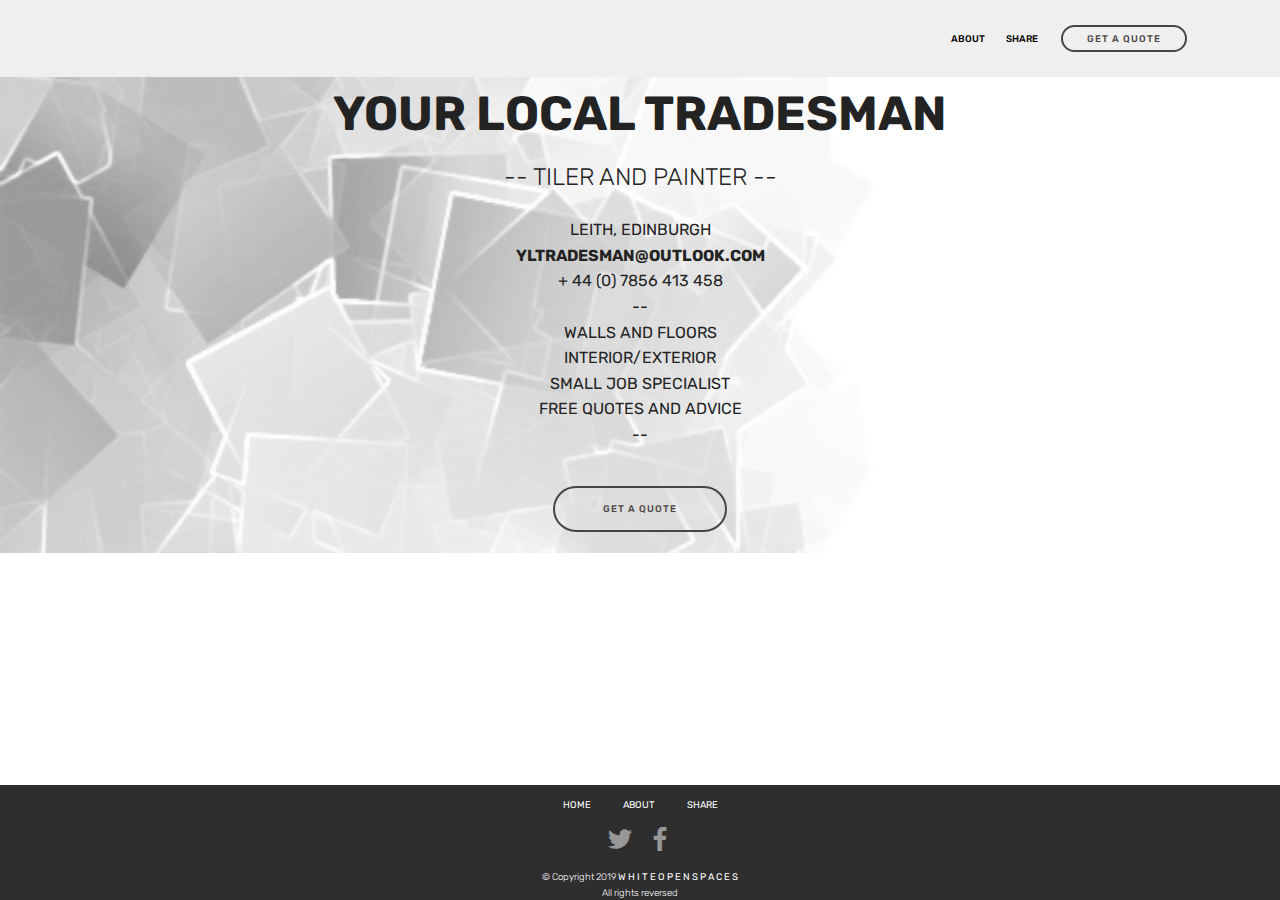
==== index_2.html @ 040a0cdd "Add files via upload" ====
<!DOCTYPE html>
<html >
<head>
  <!-- Site made with Mobirise Website Builder v4.8.10, https://mobirise.com -->
  <meta charset="UTF-8">
  <meta http-equiv="X-UA-Compatible" content="IE=edge">
  <meta name="generator" content="Mobirise v4.8.10, mobirise.com">
  <meta name="viewport" content="width=device-width, initial-scale=1, minimum-scale=1">
  <link rel="shortcut icon" href="assets/images/tiler-1.gif" type="image/x-icon">
  <meta name="description" content="">
  <title>Home</title>
  <link rel="stylesheet" href="assets/tether/tether.min.css">
  <link rel="stylesheet" href="assets/bootstrap/css/bootstrap.min.css">
  <link rel="stylesheet" href="assets/bootstrap/css/bootstrap-grid.min.css">
  <link rel="stylesheet" href="assets/bootstrap/css/bootstrap-reboot.min.css">
  <link rel="stylesheet" href="assets/soundcloud-plugin/style.css">
  <link rel="stylesheet" href="assets/dropdown/css/style.css">
  <link rel="stylesheet" href="assets/socicon/css/styles.css">
  <link rel="stylesheet" href="assets/theme/css/style.css">
  <link rel="stylesheet" href="assets/mobirise/css/mbr-additional.css" type="text/css">
  
  
  
</head>
<body>
  <section class="menu cid-rf1ELSL7c5" once="menu" id="menu2-1">

    

    <nav class="navbar navbar-expand beta-menu navbar-dropdown align-items-center navbar-fixed-top navbar-toggleable-sm">
        <button class="navbar-toggler navbar-toggler-right" type="button" data-toggle="collapse" data-target="#navbarSupportedContent" aria-controls="navbarSupportedContent" aria-expanded="false" aria-label="Toggle navigation">
            <div class="hamburger">
                <span></span>
                <span></span>
                <span></span>
                <span></span>
            </div>
        </button>
        <div class="menu-logo">
            <div class="navbar-brand">
                
                
            </div>
        </div>
        <div class="collapse navbar-collapse" id="navbarSupportedContent">
            <ul class="navbar-nav nav-dropdown navbar-nav-top-padding" data-app-modern-menu="true"><li class="nav-item">
                    <a class="nav-link link text-black display-4" href="page3.html">
                        ABOUT</a>
                </li><li class="nav-item"><a class="nav-link link text-black display-4" href="page4.html">
                        SHARE</a></li></ul>
            <div class="navbar-buttons mbr-section-btn"><a class="btn btn-sm btn-info-outline display-4" href="page2.html">
                    
                    GET A QUOTE</a></div>
        </div>
    </nav>
</section>

<section class="engine"><a href="https://mobirise.info/z">best website templates</a></section><section class="mbr-section content5 cid-rf1EsOQIiQ" id="content5-0">

    

    

    <div class="container">
        <div class="media-container-row">
            <div class="title col-12 col-md-8">
                <h2 class="align-center mbr-bold mbr-white pb-3 mbr-fonts-style display-1"><div>YOUR LOCAL TRADESMAN</div></h2>
                <h3 class="mbr-section-subtitle align-center mbr-light mbr-white pb-3 mbr-fonts-style display-5">-- TILER AND PAINTER --</h3>
                <p class="mbr-text align-center mbr-white pb-3 mbr-fonts-style display-7">LEITH, EDINBURGH
<br><strong>YLTRADESMAN@OUTLOOK.COM
</strong><br>+ 44 (0) 7856 413 458<br>--<br>WALLS AND FLOORS
<br>INTERIOR/EXTERIOR
<br>SMALL JOB SPECIALIST
<br>FREE QUOTES AND ADVICE<br>--</p>
                <div class="mbr-section-btn align-center"><a class="btn btn-info-outline display-4" href="https://mobirise.co">GET A QUOTE</a></div>
            </div>
        </div>
    </div>
</section>

<section once="" class="cid-rf1MYkuVd6 mbr-reveal" id="footer7-3">

    

    

    <div class="container">
        <div class="media-container-row align-center mbr-white">
            <div class="row row-links">
                <ul class="foot-menu">
                    
                    
                    
                    
                    
                <li class="foot-menu-item mbr-fonts-style display-4"><strong><a href="index.html">HOME</a></strong></li><li class="foot-menu-item mbr-fonts-style display-4"><strong><a href="page3.html">ABOUT</a></strong></li><li class="foot-menu-item mbr-fonts-style display-4"><strong><a href="page4.html">SHARE</a></strong></li></ul>
            </div>
            <div class="row social-row">
                <div class="social-list align-right pb-2">
                    
                    
                    
                    
                    
                    
                <div class="soc-item">
                        <a href="https://twitter.com/mobirise" target="_blank">
                            <span class="socicon-twitter socicon mbr-iconfont mbr-iconfont-social"></span>
                        </a>
                    </div><div class="soc-item">
                        <a href="https://www.facebook.com/pages/Mobirise/1616226671953247" target="_blank">
                            <span class="socicon-facebook socicon mbr-iconfont mbr-iconfont-social"></span>
                        </a>
                    </div></div>
            </div>
            <div class="row row-copirayt">
                <p class="mbr-text mb-0 mbr-fonts-style mbr-white align-center display-4">© Copyright 2019 <a href="http://www.whiteopenspace.tk">W H I T E O P E N S P A C E S
</a><br>All rights reversed</p>
            </div>
        </div>
    </div>
</section>


  <script src="assets/web/assets/jquery/jquery.min.js"></script>
  <script src="assets/popper/popper.min.js"></script>
  <script src="assets/tether/tether.min.js"></script>
  <script src="assets/bootstrap/js/bootstrap.min.js"></script>
  <script src="assets/smoothscroll/smooth-scroll.js"></script>
  <script src="assets/dropdown/js/script.min.js"></script>
  <script src="assets/touchswipe/jquery.touch-swipe.min.js"></script>
  <script src="assets/theme/js/script.js"></script>
  
  
</body>
</html>
---- assets/soundcloud-plugin/style.css ----
.addons-container {
  position: relative;
  margin-left: auto;
  margin-right: auto;
  padding-right: 15px;
  padding-left: 15px; }
  @media (min-width: 576px) {
    .addons-container {
      padding-right: 15px;
      padding-left: 15px; } }
  @media (min-width: 768px) {
    .addons-container {
      padding-right: 15px;
      padding-left: 15px; } }
  @media (min-width: 992px) {
    .addons-container {
      padding-right: 15px;
      padding-left: 15px; } }
  @media (min-width: 1200px) {
    .addons-container {
      padding-right: 15px;
      padding-left: 15px; } }
  @media (min-width: 576px) {
    .addons-container {
      width: 540px;
      max-width: 100%; } }
  @media (min-width: 768px) {
    .addons-container {
      width: 720px;
      max-width: 100%; } }
  @media (min-width: 992px) {
    .addons-container {
      width: 960px;
      max-width: 100%; } }
  @media (min-width: 1200px) {
    .addons-container {
      width: 1140px;
      max-width: 100%; } }

.addons-container-inner{
    position: relative;
    width: 100%;
    min-height: 1px;
    padding-right: 15px;
    padding-left: 15px;
}
@media (min-width: 567px) {
    .addons-container-inner{
        -ms-flex: 0 0 66.666667%;
        flex: 0 0 66.666667%;
        max-width: 66.666667%;
    }
}
.addons-row{
    display: flex;
    justify-content:center;
}
---- assets/dropdown/css/style.css ----
.navbar-dropdown {
  left: 0;
  padding: 0;
  position: absolute;
  right: 0;
  top: 0;
  transition: all 0.45s ease;
  z-index: 1030;
  background: #282828; }
  .navbar-dropdown .navbar-logo {
    margin-right: 0.8rem;
    transition: margin 0.3s ease-in-out;
    vertical-align: middle; }
    .navbar-dropdown .navbar-logo img {
      height: 3.125rem;
      transition: all 0.3s ease-in-out; }
    .navbar-dropdown .navbar-logo.mbr-iconfont {
      font-size: 3.125rem;
      line-height: 3.125rem; }
  .navbar-dropdown .navbar-caption {
    font-weight: 700;
    white-space: normal;
    vertical-align: -4px;
    line-height: 3.125rem !important; }
    .navbar-dropdown .navbar-caption, .navbar-dropdown .navbar-caption:hover {
      color: inherit;
      text-decoration: none; }
  .navbar-dropdown .mbr-iconfont + .navbar-caption {
    vertical-align: -1px; }
  .navbar-dropdown.navbar-fixed-top {
    position: fixed; }
  .navbar-dropdown .navbar-brand span {
    vertical-align: -4px; }
  .navbar-dropdown.bg-color.transparent {
    background: none; }
  .navbar-dropdown.navbar-short .navbar-brand {
    padding: 0.625rem 0; }
    .navbar-dropdown.navbar-short .navbar-brand span {
      vertical-align: -1px; }
  .navbar-dropdown.navbar-short .navbar-caption {
    line-height: 2.375rem !important;
    vertical-align: -2px; }
  .navbar-dropdown.navbar-short .navbar-logo {
    margin-right: 0.5rem; }
    .navbar-dropdown.navbar-short .navbar-logo img {
      height: 2.375rem; }
    .navbar-dropdown.navbar-short .navbar-logo.mbr-iconfont {
      font-size: 2.375rem;
      line-height: 2.375rem; }
  .navbar-dropdown.navbar-short .mbr-table-cell {
    height: 3.625rem; }
  .navbar-dropdown .navbar-close {
    left: 0.6875rem;
    position: fixed;
    top: 0.75rem;
    z-index: 1000; }
  .navbar-dropdown .hamburger-icon {
    content: "";
    display: inline-block;
    vertical-align: middle;
    width: 16px;
    -webkit-box-shadow: 0 -6px 0 1px #282828,0 0 0 1px #282828,0 6px 0 1px #282828;
    -moz-box-shadow: 0 -6px 0 1px #282828,0 0 0 1px #282828,0 6px 0 1px #282828;
    box-shadow: 0 -6px 0 1px #282828,0 0 0 1px #282828,0 6px 0 1px #282828; }

.dropdown-menu .dropdown-toggle[data-toggle="dropdown-submenu"]::after {
  border-bottom: 0.35em solid transparent;
  border-left: 0.35em solid;
  border-right: 0;
  border-top: 0.35em solid transparent;
  margin-left: 0.3rem; }

.dropdown-menu .dropdown-item:focus {
  outline: 0; }

.nav-dropdown {
  font-size: 0.75rem;
  font-weight: 500;
  height: auto !important; }
  .nav-dropdown .nav-btn {
    padding-left: 1rem; }
  .nav-dropdown .link {
    margin: .667em 1.667em;
    font-weight: 500;
    padding: 0;
    transition: color .2s ease-in-out; }
    .nav-dropdown .link.dropdown-toggle {
      margin-right: 2.583em; }
      .nav-dropdown .link.dropdown-toggle::after {
        margin-left: .25rem;
        border-top: 0.35em solid;
        border-right: 0.35em solid transparent;
        border-left: 0.35em solid transparent;
        border-bottom: 0; }
      .nav-dropdown .link.dropdown-toggle[aria-expanded="true"] {
        margin: 0;
        padding: 0.667em 3.263em  0.667em 1.667em; }
  .nav-dropdown .link::after,
  .nav-dropdown .dropdown-item::after {
    color: inherit; }
  .nav-dropdown .btn {
    font-size: 0.75rem;
    font-weight: 700;
    letter-spacing: 0;
    margin-bottom: 0;
    padding-left: 1.25rem;
    padding-right: 1.25rem; }
  .nav-dropdown .dropdown-menu {
    border-radius: 0;
    border: 0;
    left: 0;
    margin: 0;
    padding-bottom: 1.25rem;
    padding-top: 1.25rem;
    position: relative; }
  .nav-dropdown .dropdown-submenu {
    margin-left: 0.125rem;
    top: 0; }
  .nav-dropdown .dropdown-item {
    font-weight: 500;
    line-height: 2;
    padding: 0.3846em 4.615em 0.3846em 1.5385em;
    position: relative;
    transition: color .2s ease-in-out, background-color .2s ease-in-out; }
    .nav-dropdown .dropdown-item::after {
      margin-top: -0.3077em;
      position: absolute;
      right: 1.1538em;
      top: 50%; }
    .nav-dropdown .dropdown-item:focus, .nav-dropdown .dropdown-item:hover {
      background: none; }

@media (max-width: 767px) {
  .nav-dropdown.navbar-toggleable-sm {
    bottom: 0;
    display: none;
    left: 0;
    overflow-x: hidden;
    position: fixed;
    top: 0;
    transform: translateX(-100%);
    -ms-transform: translateX(-100%);
    -webkit-transform: translateX(-100%);
    width: 18.75rem;
    z-index: 999; } }
.nav-dropdown.navbar-toggleable-xl {
  bottom: 0;
  display: none;
  left: 0;
  overflow-x: hidden;
  position: fixed;
  top: 0;
  transform: translateX(-100%);
  -ms-transform: translateX(-100%);
  -webkit-transform: translateX(-100%);
  width: 18.75rem;
  z-index: 999; }

.nav-dropdown-sm {
  display: block !important;
  overflow-x: hidden;
  overflow: auto;
  padding-top: 3.875rem; }
  .nav-dropdown-sm::after {
    content: "";
    display: block;
    height: 3rem;
    width: 100%; }
  .nav-dropdown-sm.collapse.in ~ .navbar-close {
    display: block !important; }
  .nav-dropdown-sm.collapsing, .nav-dropdown-sm.collapse.in {
    transform: translateX(0);
    -ms-transform: translateX(0);
    -webkit-transform: translateX(0);
    transition: all 0.25s ease-out;
    -webkit-transition: all 0.25s ease-out;
    background: #282828; }
  .nav-dropdown-sm.collapsing[aria-expanded="false"] {
    transform: translateX(-100%);
    -ms-transform: translateX(-100%);
    -webkit-transform: translateX(-100%); }
  .nav-dropdown-sm .nav-item {
    display: block;
    margin-left: 0 !important;
    padding-left: 0; }
  .nav-dropdown-sm .link,
  .nav-dropdown-sm .dropdown-item {
    border-top: 1px dotted rgba(255, 255, 255, 0.1);
    font-size: 0.8125rem;
    line-height: 1.6;
    margin: 0 !important;
    padding: 0.875rem 2.4rem 0.875rem 1.5625rem !important;
    position: relative;
    white-space: normal; }
    .nav-dropdown-sm .link:focus, .nav-dropdown-sm .link:hover,
    .nav-dropdown-sm .dropdown-item:focus,
    .nav-dropdown-sm .dropdown-item:hover {
      background: rgba(0, 0, 0, 0.2) !important;
      color: #c0a375; }
  .nav-dropdown-sm .nav-btn {
    position: relative;
    padding: 1.5625rem 1.5625rem 0 1.5625rem; }
    .nav-dropdown-sm .nav-btn::before {
      border-top: 1px dotted rgba(255, 255, 255, 0.1);
      content: "";
      left: 0;
      position: absolute;
      top: 0;
      width: 100%; }
    .nav-dropdown-sm .nav-btn + .nav-btn {
      padding-top: 0.625rem; }
      .nav-dropdown-sm .nav-btn + .nav-btn::before {
        display: none; }
  .nav-dropdown-sm .btn {
    padding: 0.625rem 0; }
  .nav-dropdown-sm .dropdown-toggle[data-toggle="dropdown-submenu"]::after {
    margin-left: .25rem;
    border-top: 0.35em solid;
    border-right: 0.35em solid transparent;
    border-left: 0.35em solid transparent;
    border-bottom: 0; }
  .nav-dropdown-sm .dropdown-toggle[data-toggle="dropdown-submenu"][aria-expanded="true"]::after {
    border-top: 0;
    border-right: 0.35em solid transparent;
    border-left: 0.35em solid transparent;
    border-bottom: 0.35em solid; }
  .nav-dropdown-sm .dropdown-menu {
    margin: 0;
    padding: 0;
    position: relative;
    top: 0;
    left: 0;
    width: 100%;
    border: 0;
    float: none;
    border-radius: 0;
    background: none; }
  .nav-dropdown-sm .dropdown-submenu {
    left: 100%;
    margin-left: 0.125rem;
    margin-top: -1.25rem;
    top: 0; }

.navbar-toggleable-sm .nav-dropdown .dropdown-menu {
  position: absolute; }

.navbar-toggleable-sm .nav-dropdown .dropdown-submenu {
  left: 100%;
  margin-left: 0.125rem;
  margin-top: -1.25rem;
  top: 0; }

.navbar-toggleable-sm.opened .nav-dropdown .dropdown-menu {
  position: relative; }

.navbar-toggleable-sm.opened .nav-dropdown .dropdown-submenu {
  left: 0;
  margin-left: 00rem;
  margin-top: 0rem;
  top: 0; }

.is-builder .nav-dropdown.collapsing {
  transition: none !important; }

/*# sourceMappingURL=style.css.map */
---- assets/socicon/css/styles.css ----
@charset "UTF-8";

@font-face {
  font-family: "socicon";
  src:url("../fonts/socicon.eot");
  src:url("../fonts/socicon.eot?#iefix") format("embedded-opentype"),
    url("../fonts/socicon.woff") format("woff"),
    url("../fonts/socicon.ttf") format("truetype"),
    url("../fonts/socicon.svg#socicon") format("svg");
  font-weight: normal;
  font-style: normal;

}

[data-icon]:before {
  font-family: "socicon" !important;
  content: attr(data-icon);
  font-style: normal !important;
  font-weight: normal !important;
  font-variant: normal !important;
  text-transform: none !important;
  speak: none;
  line-height: 1;
  -webkit-font-smoothing: antialiased;
  -moz-osx-font-smoothing: grayscale;
}

[class^="socicon-"]:before,
[class*=" socicon-"]:before {
  font-family: "socicon" !important;
  font-style: normal !important;
  font-weight: normal !important;
  font-variant: normal !important;
  text-transform: none !important;
  speak: none;
  line-height: 1;
  -webkit-font-smoothing: antialiased;
  -moz-osx-font-smoothing: grayscale;
}

.socicon-modelmayhem:before {
  content: "\e000";
}
.socicon-mixcloud:before {
  content: "\e001";
}
.socicon-drupal:before {
  content: "\e002";
}
.socicon-swarm:before {
  content: "\e003";
}
.socicon-istock:before {
  content: "\e004";
}
.socicon-yammer:before {
  content: "\e005";
}
.socicon-ello:before {
  content: "\e006";
}
.socicon-stackoverflow:before {
  content: "\e007";
}
.socicon-persona:before {
  content: "\e008";
}
.socicon-triplej:before {
  content: "\e009";
}
.socicon-houzz:before {
  content: "\e00a";
}
.socicon-rss:before {
  content: "\e00b";
}
.socicon-paypal:before {
  content: "\e00c";
}
.socicon-odnoklassniki:before {
  content: "\e00d";
}
.socicon-airbnb:before {
  content: "\e00e";
}
.socicon-periscope:before {
  content: "\e00f";
}
.socicon-outlook:before {
  content: "\e010";
}
.socicon-coderwall:before {
  content: "\e011";
}
.socicon-tripadvisor:before {
  content: "\e012";
}
.socicon-appnet:before {
  content: "\e013";
}
.socicon-goodreads:before {
  content: "\e014";
}
.socicon-tripit:before {
  content: "\e015";
}
.socicon-lanyrd:before {
  content: "\e016";
}
.socicon-slideshare:before {
  content: "\e017";
}
.socicon-buffer:before {
  content: "\e018";
}
.socicon-disqus:before {
  content: "\e019";
}
.socicon-vkontakte:before {
  content: "\e01a";
}
.socicon-whatsapp:before {
  content: "\e01b";
}
.socicon-patreon:before {
  content: "\e01c";
}
.socicon-storehouse:before {
  content: "\e01d";
}
.socicon-pocket:before {
  content: "\e01e";
}
.socicon-mail:before {
  content: "\e01f";
}
.socicon-blogger:before {
  content: "\e020";
}
.socicon-technorati:before {
  content: "\e021";
}
.socicon-reddit:before {
  content: "\e022";
}
.socicon-dribbble:before {
  content: "\e023";
}
.socicon-stumbleupon:before {
  content: "\e024";
}
.socicon-digg:before {
  content: "\e025";
}
.socicon-envato:before {
  content: "\e026";
}
.socicon-behance:before {
  content: "\e027";
}
.socicon-delicious:before {
  content: "\e028";
}
.socicon-deviantart:before {
  content: "\e029";
}
.socicon-forrst:before {
  content: "\e02a";
}
.socicon-play:before {
  content: "\e02b";
}
.socicon-zerply:before {
  content: "\e02c";
}
.socicon-wikipedia:before {
  content: "\e02d";
}
.socicon-apple:before {
  content: "\e02e";
}
.socicon-flattr:before {
  content: "\e02f";
}
.socicon-github:before {
  content: "\e030";
}
.socicon-renren:before {
  content: "\e031";
}
.socicon-friendfeed:before {
  content: "\e032";
}
.socicon-newsvine:before {
  content: "\e033";
}
.socicon-identica:before {
  content: "\e034";
}
.socicon-bebo:before {
  content: "\e035";
}
.socicon-zynga:before {
  content: "\e036";
}
.socicon-steam:before {
  content: "\e037";
}
.socicon-xbox:before {
  content: "\e038";
}
.socicon-windows:before {
  content: "\e039";
}
.socicon-qq:before {
  content: "\e03a";
}
.socicon-douban:before {
  content: "\e03b";
}
.socicon-meetup:before {
  content: "\e03c";
}
.socicon-playstation:before {
  content: "\e03d";
}
.socicon-android:before {
  content: "\e03e";
}
.socicon-snapchat:before {
  content: "\e03f";
}
.socicon-twitter:before {
  content: "\e040";
}
.socicon-facebook:before {
  content: "\e041";
}
.socicon-googleplus:before {
  content: "\e042";
}
.socicon-pinterest:before {
  content: "\e043";
}
.socicon-foursquare:before {
  content: "\e044";
}
.socicon-yahoo:before {
  content: "\e045";
}
.socicon-skype:before {
  content: "\e046";
}
.socicon-yelp:before {
  content: "\e047";
}
.socicon-feedburner:before {
  content: "\e048";
}
.socicon-linkedin:before {
  content: "\e049";
}
.socicon-viadeo:before {
  content: "\e04a";
}
.socicon-xing:before {
  content: "\e04b";
}
.socicon-myspace:before {
  content: "\e04c";
}
.socicon-soundcloud:before {
  content: "\e04d";
}
.socicon-spotify:before {
  content: "\e04e";
}
.socicon-grooveshark:before {
  content: "\e04f";
}
.socicon-lastfm:before {
  content: "\e050";
}
.socicon-youtube:before {
  content: "\e051";
}
.socicon-vimeo:before {
  content: "\e052";
}
.socicon-dailymotion:before {
  content: "\e053";
}
.socicon-vine:before {
  content: "\e054";
}
.socicon-flickr:before {
  content: "\e055";
}
.socicon-500px:before {
  content: "\e056";
}
.socicon-wordpress:before {
  content: "\e058";
}
.socicon-tumblr:before {
  content: "\e059";
}
.socicon-twitch:before {
  content: "\e05a";
}
.socicon-8tracks:before {
  content: "\e05b";
}
.socicon-amazon:before {
  content: "\e05c";
}
.socicon-icq:before {
  content: "\e05d";
}
.socicon-smugmug:before {
  content: "\e05e";
}
.socicon-ravelry:before {
  content: "\e05f";
}
.socicon-weibo:before {
  content: "\e060";
}
.socicon-baidu:before {
  content: "\e061";
}
.socicon-angellist:before {
  content: "\e062";
}
.socicon-ebay:before {
  content: "\e063";
}
.socicon-imdb:before {
  content: "\e064";
}
.socicon-stayfriends:before {
  content: "\e065";
}
.socicon-residentadvisor:before {
  content: "\e066";
}
.socicon-google:before {
  content: "\e067";
}
.socicon-yandex:before {
  content: "\e068";
}
.socicon-sharethis:before {
  content: "\e069";
}
.socicon-bandcamp:before {
  content: "\e06a";
}
.socicon-itunes:before {
  content: "\e06b";
}
.socicon-deezer:before {
  content: "\e06c";
}
.socicon-telegram:before {
  content: "\e06e";
}
.socicon-openid:before {
  content: "\e06f";
}
.socicon-amplement:before {
  content: "\e070";
}
.socicon-viber:before {
  content: "\e071";
}
.socicon-zomato:before {
  content: "\e072";
}
.socicon-draugiem:before {
  content: "\e074";
}
.socicon-endomodo:before {
  content: "\e075";
}
.socicon-filmweb:before {
  content: "\e076";
}
.socicon-stackexchange:before {
  content: "\e077";
}
.socicon-wykop:before {
  content: "\e078";
}
.socicon-teamspeak:before {
  content: "\e079";
}
.socicon-teamviewer:before {
  content: "\e07a";
}
.socicon-ventrilo:before {
  content: "\e07b";
}
.socicon-younow:before {
  content: "\e07c";
}
.socicon-raidcall:before {
  content: "\e07d";
}
.socicon-mumble:before {
  content: "\e07e";
}
.socicon-medium:before {
  content: "\e06d";
}
.socicon-bebee:before {
  content: "\e07f";
}
.socicon-hitbox:before {
  content: "\e080";
}
.socicon-reverbnation:before {
  content: "\e081";
}
.socicon-formulr:before {
  content: "\e082";
}
.socicon-instagram:before {
  content: "\e057";
}
.socicon-battlenet:before {
  content: "\e083";
}
.socicon-chrome:before {
  content: "\e084";
}
.socicon-discord:before {
  content: "\e086";
}
.socicon-issuu:before {
  content: "\e087";
}
.socicon-macos:before {
  content: "\e088";
}
.socicon-firefox:before {
  content: "\e089";
}
.socicon-opera:before {
  content: "\e08d";
}
.socicon-keybase:before {
  content: "\e090";
}
.socicon-alliance:before {
  content: "\e091";
}
.socicon-livejournal:before {
  content: "\e092";
}
.socicon-googlephotos:before {
  content: "\e093";
}
.socicon-horde:before {
  content: "\e094";
}
.socicon-etsy:before {
  content: "\e095";
}
.socicon-zapier:before {
  content: "\e096";
}
.socicon-google-scholar:before {
  content: "\e097";
}
.socicon-researchgate:before {
  content: "\e098";
}
.socicon-wechat:before {
  content: "\e099";
}
.socicon-strava:before {
  content: "\e09a";
}
.socicon-line:before {
  content: "\e09b";
}
.socicon-lyft:before {
  content: "\e09c";
}
.socicon-uber:before {
  content: "\e09d";
}
.socicon-songkick:before {
  content: "\e09e";
}
.socicon-viewbug:before {
  content: "\e09f";
}
.socicon-googlegroups:before {
  content: "\e0a0";
}
.socicon-quora:before {
  content: "\e073";
}
.socicon-diablo:before {
  content: "\e085";
}
.socicon-blizzard:before {
  content: "\e0a1";
}
.socicon-hearthstone:before {
  content: "\e08b";
}
.socicon-heroes:before {
  content: "\e08a";
}
.socicon-overwatch:before {
  content: "\e08c";
}
.socicon-warcraft:before {
  content: "\e08e";
}
.socicon-starcraft:before {
  content: "\e08f";
}
.socicon-beam:before {
  content: "\e0a2";
}
.socicon-curse:before {
  content: "\e0a3";
}
.socicon-player:before {
  content: "\e0a4";
}
.socicon-streamjar:before {
  content: "\e0a5";
}
.socicon-nintendo:before {
  content: "\e0a6";
}
.socicon-hellocoton:before {
  content: "\e0a7";
}
---- assets/theme/css/style.css ----
/*!
 * Mobirise v4 theme (https://mobirise.com/)
 * Copyright 2017 Mobirise
 */
section {
  background-color: #eeeeee; }

section,
.container,
.container-fluid {
  position: relative;
  word-wrap: break-word; }

a.mbr-iconfont:hover {
  text-decoration: none; }

.article .lead p, .article .lead ul, .article .lead ol, .article .lead pre, .article .lead blockquote {
  margin-bottom: 0; }

a {
  font-style: normal;
  font-weight: 400;
  cursor: pointer; }
  a, a:hover {
    text-decoration: none; }

figure {
  margin-bottom: 0; }

body {
  color: #232323; }

h1, h2, h3, h4, h5, h6,
.h1, .h2, .h3, .h4, .h5, .h6,
.display-1, .display-2, .display-3, .display-4 {
  line-height: 1;
  word-break: break-word;
  word-wrap: break-word; }

b, strong {
  font-weight: bold; }

blockquote {
  padding: 10px 0 10px 20px;
  position: relative;
  border-left: 2px solid;
  border-color: #ff3366; }

input:-webkit-autofill, input:-webkit-autofill:hover, input:-webkit-autofill:focus, input:-webkit-autofill:active {
  transition-delay: 9999s;
  transition-property: background-color, color; }

textarea[type="hidden"] {
  display: none; }

body {
  position: relative; }

section {
  background-position: 50% 50%;
  background-repeat: no-repeat;
  background-size: cover; }
  section .mbr-background-video,
  section .mbr-background-video-preview {
    position: absolute;
    bottom: 0;
    left: 0;
    right: 0;
    top: 0; }

.hidden {
  visibility: hidden; }

.mbr-z-index20 {
  z-index: 20; }

/*! Base colors */
.mbr-white {
  color: #ffffff; }

.mbr-black {
  color: #000000; }

.mbr-bg-white {
  background-color: #ffffff; }

.mbr-bg-black {
  background-color: #000000; }

/*! Text-aligns */
.align-left {
  text-align: left; }

.align-center {
  text-align: center; }

.align-right {
  text-align: right; }

@media (max-width: 767px) {
  .align-left, .align-center, .align-right, .mbr-section-btn, .mbr-section-title {
    text-align: center; } }
/*! Font-weight  */
.mbr-light {
  font-weight: 300; }

.mbr-regular {
  font-weight: 400; }

.mbr-semibold {
  font-weight: 500; }

.mbr-bold {
  font-weight: 700; }

/*! Media  */
.media-size-item {
  -webkit-flex: 1 1 auto;
  -moz-flex: 1 1 auto;
  -ms-flex: 1 1 auto;
  -o-flex: 1 1 auto;
  flex: 1 1 auto; }

.media-content {
  -webkit-flex-basis: 100%;
  flex-basis: 100%; }

.media-container-row {
  display: -ms-flexbox;
  display: -webkit-flex;
  display: flex;
  -webkit-flex-direction: row;
  -ms-flex-direction: row;
  flex-direction: row;
  -webkit-flex-wrap: wrap;
  -ms-flex-wrap: wrap;
  flex-wrap: wrap;
  -webkit-justify-content: center;
  -ms-flex-pack: center;
  justify-content: center;
  -webkit-align-content: center;
  -ms-flex-line-pack: center;
  align-content: center;
  -webkit-align-items: start;
  -ms-flex-align: start;
  align-items: start; }
  .media-container-row .media-size-item {
    width: 400px; }

.media-container-column {
  display: -ms-flexbox;
  display: -webkit-flex;
  display: flex;
  -webkit-flex-direction: column;
  -ms-flex-direction: column;
  flex-direction: column;
  -webkit-flex-wrap: wrap;
  -ms-flex-wrap: wrap;
  flex-wrap: wrap;
  -webkit-justify-content: center;
  -ms-flex-pack: center;
  justify-content: center;
  -webkit-align-content: center;
  -ms-flex-line-pack: center;
  align-content: center;
  -webkit-align-items: stretch;
  -ms-flex-align: stretch;
  align-items: stretch; }
  .media-container-column > * {
    width: 100%; }

@media (min-width: 992px) {
  .media-container-row {
    -webkit-flex-wrap: nowrap;
    -ms-flex-wrap: nowrap;
    flex-wrap: nowrap; } }
figure {
  overflow: hidden; }

figure[mbr-media-size] {
  transition: width 0.1s; }

.mbr-figure img, .mbr-figure iframe {
  display: block;
  width: 100%; }

.card {
  background-color: transparent;
  border: none; }

.card-img {
  text-align: center;
  flex-shrink: 0;
  -webkit-flex-shrink: 0; }

.media {
  max-width: 100%;
  margin: 0 auto; }

.mbr-figure {
  -ms-flex-item-align: center;
  -ms-grid-row-align: center;
  -webkit-align-self: center;
  align-self: center; }

.media-container > div {
  max-width: 100%; }

.mbr-figure img, .card-img img {
  width: 100%; }

@media (max-width: 991px) {
  .media-size-item {
    width: auto !important; }

  .media {
    width: auto; }

  .mbr-figure {
    width: 100% !important; } }
/*! Buttons */
.mbr-section-btn {
  margin-left: -.25rem;
  margin-right: -.25rem;
  font-size: 0; }

nav .mbr-section-btn {
  margin-left: 0rem;
  margin-right: 0rem; }

/*! Btn icon margin */
.btn .mbr-iconfont, .btn.btn-sm .mbr-iconfont {
  cursor: pointer;
  margin-right: 0.5rem; }

.btn.btn-md .mbr-iconfont, .btn.btn-md .mbr-iconfont {
  margin-right: 0.8rem; }

.mbr-regular {
  font-weight: 400; }

.mbr-semibold {
  font-weight: 500; }

.mbr-bold {
  font-weight: 700; }

[type="submit"] {
  -webkit-appearance: none; }

/*! Full-screen */
.mbr-fullscreen .mbr-overlay {
  min-height: 100vh; }

.mbr-fullscreen {
  display: flex;
  display: -webkit-flex;
  display: -moz-flex;
  display: -ms-flex;
  display: -o-flex;
  align-items: center;
  -webkit-align-items: center;
  min-height: 100vh;
  padding-top: 3rem;
  padding-bottom: 3rem; }

/*! Map */
.map {
  height: 25rem;
  position: relative; }
  .map iframe {
    width: 100%;
    height: 100%; }

/* Form */
.form-asterisk {
  font-family: initial;
  position: absolute;
  top: -2px;
  font-weight: normal; }

/*! Scroll to top arrow */
.mbr-arrow-up {
  bottom: 25px;
  right: 90px;
  position: fixed;
  text-align: right;
  z-index: 5000;
  color: #ffffff;
  font-size: 32px;
  transform: rotate(180deg);
  -webkit-transform: rotate(180deg); }

.mbr-arrow-up a {
  background: rgba(0, 0, 0, 0.2);
  border-radius: 3px;
  color: #fff;
  display: inline-block;
  height: 60px;
  width: 60px;
  outline-style: none !important;
  position: relative;
  text-decoration: none;
  transition: all .3s ease-in-out;
  cursor: pointer;
  text-align: center; }
  .mbr-arrow-up a:hover {
    background-color: rgba(0, 0, 0, 0.4); }
  .mbr-arrow-up a i {
    line-height: 60px; }

.mbr-arrow-up-icon {
  display: block;
  color: #fff; }

.mbr-arrow-up-icon::before {
  content: "\203a";
  display: inline-block;
  font-family: serif;
  font-size: 32px;
  line-height: 1;
  font-style: normal;
  position: relative;
  top: 6px;
  left: -4px;
  -webkit-transform: rotate(-90deg);
  transform: rotate(-90deg); }

/*! Arrow Down */
.mbr-arrow {
  position: absolute;
  bottom: 45px;
  left: 50%;
  width: 60px;
  height: 60px;
  cursor: pointer;
  background-color: rgba(80, 80, 80, 0.5);
  border-radius: 50%;
  -webkit-transform: translateX(-50%);
  transform: translateX(-50%); }
  .mbr-arrow > a {
    display: inline-block;
    text-decoration: none;
    outline-style: none;
    -webkit-animation: arrowdown 1.7s ease-in-out infinite;
    animation: arrowdown 1.7s ease-in-out infinite; }
    .mbr-arrow > a > i {
      position: absolute;
      top: -2px;
      left: 15px;
      font-size: 2rem; }

@keyframes arrowdown {
  0% {
    transform: translateY(0px);
    -webkit-transform: translateY(0px); }
  50% {
    transform: translateY(-5px);
    -webkit-transform: translateY(-5px); }
  100% {
    transform: translateY(0px);
    -webkit-transform: translateY(0px); } }
@-webkit-keyframes arrowdown {
  0% {
    transform: translateY(0px);
    -webkit-transform: translateY(0px); }
  50% {
    transform: translateY(-5px);
    -webkit-transform: translateY(-5px); }
  100% {
    transform: translateY(0px);
    -webkit-transform: translateY(0px); } }
@media (max-width: 500px) {
  .mbr-arrow-up {
    left: 50%;
    right: auto;
    transform: translateX(-50%) rotate(180deg);
    -webkit-transform: translateX(-50%) rotate(180deg); } }
/*Gradients animation*/
@keyframes gradient-animation {
  from {
    background-position: 0% 100%;
    animation-timing-function: ease-in-out; }
  to {
    background-position: 100% 0%;
    animation-timing-function: ease-in-out; } }
@-webkit-keyframes gradient-animation {
  from {
    background-position: 0% 100%;
    animation-timing-function: ease-in-out; }
  to {
    background-position: 100% 0%;
    animation-timing-function: ease-in-out; } }
.bg-gradient {
  background-size: 200% 200%;
  animation: gradient-animation 5s infinite alternate;
  -webkit-animation: gradient-animation 5s infinite alternate; }

.menu .navbar-brand {
  display: -webkit-flex; }
  .menu .navbar-brand span {
    display: flex;
    display: -webkit-flex; }
  .menu .navbar-brand .navbar-caption-wrap {
    display: -webkit-flex; }
  .menu .navbar-brand .navbar-logo img {
    display: -webkit-flex; }
@media (min-width: 768px) and (max-width: 991px) {
  .menu .navbar-toggleable-sm .navbar-nav {
    display: -webkit-box;
    display: -webkit-flex;
    display: -ms-flexbox; } }
@media (min-width: 992px) {
  .menu .navbar-nav.nav-dropdown {
    display: -webkit-flex; }
  .menu .navbar-toggleable-sm .navbar-collapse {
    display: -webkit-flex !important; } }
@media (max-width: 767px) {
  .menu .navbar-collapse {
    overflow-y: auto;
    max-height: 80vh; }
  .menu .dropdown-menu {
    max-height: 60vh;
    overflow-y: auto; } }

.navbar {
  display: -webkit-flex;
  -webkit-flex-wrap: wrap;
  -webkit-align-items: center;
  -webkit-justify-content: space-between; }

.navbar-collapse {
  -webkit-flex-basis: 100%;
  -webkit-flex-grow: 1;
  -webkit-align-items: center; }

.nav-dropdown .link {
  padding: .667em 1.667em !important;
  margin: 0 !important; }

.nav {
  display: -webkit-flex;
  -webkit-flex-wrap: wrap; }

.row {
  display: -webkit-flex;
  -webkit-flex-wrap: wrap; }

.justify-content-center {
  -webkit-justify-content: center; }

.form-inline {
  display: -webkit-flex;
  -webkit-flex-flow: row wrap;
  -webkit-align-items: center; }

.card-wrapper {
  -webkit-flex: 1; }

.carousel-control {
  z-index: 10;
  display: -webkit-flex;
  -webkit-align-items: center;
  -webkit-justify-content: center; }

.carousel-controls {
  display: -webkit-flex; }

.media {
  display: -webkit-flex; }

/*# sourceMappingURL=style.css.map */
.engine {
	position: absolute;
	text-indent: -2400px;
	text-align: center;
	padding: 0;
	top: 0;
	left: -2400px;
}
---- assets/mobirise/css/mbr-additional.css ----
@import url(https://fonts.googleapis.com/css?family=Rubik:300,300i,400,400i,500,500i,700,700i,900,900i);





body {
  font-style: normal;
  line-height: 1.5;
}
.mbr-section-title {
  font-style: normal;
  line-height: 1.2;
}
.mbr-section-subtitle {
  line-height: 1.3;
}
.mbr-text {
  font-style: normal;
  line-height: 1.6;
}
.display-1 {
  font-family: 'Rubik', sans-serif;
  font-size: 3rem;
}
.display-1 > .mbr-iconfont {
  font-size: 4.8rem;
}
.display-2 {
  font-family: 'Rubik', sans-serif;
  font-size: 1.8rem;
}
.display-2 > .mbr-iconfont {
  font-size: 2.88rem;
}
.display-4 {
  font-family: 'Rubik', sans-serif;
  font-size: 0.6rem;
}
.display-4 > .mbr-iconfont {
  font-size: 0.96rem;
}
.display-5 {
  font-family: 'Rubik', sans-serif;
  font-size: 1.5rem;
}
.display-5 > .mbr-iconfont {
  font-size: 2.4rem;
}
.display-7 {
  font-family: 'Rubik', sans-serif;
  font-size: 1rem;
}
.display-7 > .mbr-iconfont {
  font-size: 1.6rem;
}
/* ---- Fluid typography for mobile devices ---- */
/* 1.4 - font scale ratio ( bootstrap == 1.42857 ) */
/* 100vw - current viewport width */
/* (48 - 20)  48 == 48rem == 768px, 20 == 20rem == 320px(minimal supported viewport) */
/* 0.65 - min scale variable, may vary */
@media (max-width: 768px) {
  .display-1 {
    font-size: 2.4rem;
    font-size: calc( 1.7rem + (3 - 1.7) * ((100vw - 20rem) / (48 - 20)));
    line-height: calc( 1.4 * (1.7rem + (3 - 1.7) * ((100vw - 20rem) / (48 - 20))));
  }
  .display-2 {
    font-size: 1.44rem;
    font-size: calc( 1.28rem + (1.8 - 1.28) * ((100vw - 20rem) / (48 - 20)));
    line-height: calc( 1.4 * (1.28rem + (1.8 - 1.28) * ((100vw - 20rem) / (48 - 20))));
  }
  .display-4 {
    font-size: 0.48rem;
    font-size: calc( 0.86rem + (0.6 - 0.86) * ((100vw - 20rem) / (48 - 20)));
    line-height: calc( 1.4 * (0.86rem + (0.6 - 0.86) * ((100vw - 20rem) / (48 - 20))));
  }
  .display-5 {
    font-size: 1.2rem;
    font-size: calc( 1.175rem + (1.5 - 1.175) * ((100vw - 20rem) / (48 - 20)));
    line-height: calc( 1.4 * (1.175rem + (1.5 - 1.175) * ((100vw - 20rem) / (48 - 20))));
  }
}
/* Buttons */
.btn {
  font-weight: 500;
  border-width: 2px;
  font-style: normal;
  letter-spacing: 1px;
  margin: .4rem .8rem;
  white-space: normal;
  -webkit-transition: all 0.3s ease-in-out;
  -moz-transition: all 0.3s ease-in-out;
  transition: all 0.3s ease-in-out;
  display: inline-flex;
  align-items: center;
  justify-content: center;
  word-break: break-word;
  -webkit-align-items: center;
  -webkit-justify-content: center;
  display: -webkit-inline-flex;
  padding: 1rem 3rem;
  border-radius: 3px;
}
.btn-sm {
  font-weight: 500;
  letter-spacing: 1px;
  -webkit-transition: all 0.3s ease-in-out;
  -moz-transition: all 0.3s ease-in-out;
  transition: all 0.3s ease-in-out;
  padding: 0.6rem 1.5rem;
  border-radius: 3px;
}
.btn-md {
  font-weight: 500;
  letter-spacing: 1px;
  margin: .4rem .8rem !important;
  -webkit-transition: all 0.3s ease-in-out;
  -moz-transition: all 0.3s ease-in-out;
  transition: all 0.3s ease-in-out;
  padding: 1rem 3rem;
  border-radius: 3px;
}
.btn-lg {
  font-weight: 500;
  letter-spacing: 1px;
  margin: .4rem .8rem !important;
  -webkit-transition: all 0.3s ease-in-out;
  -moz-transition: all 0.3s ease-in-out;
  transition: all 0.3s ease-in-out;
  padding: 1.2rem 3.2rem;
  border-radius: 3px;
}
.bg-primary {
  background-color: #ffffff !important;
}
.bg-success {
  background-color: #f7ed4a !important;
}
.bg-info {
  background-color: #82786e !important;
}
.bg-warning {
  background-color: #879a9f !important;
}
.bg-danger {
  background-color: #b1a374 !important;
}
.btn-primary,
.btn-primary:active {
  background-color: #ffffff !important;
  border-color: #ffffff !important;
  color: #808080 !important;
}
.btn-primary:hover,
.btn-primary:focus,
.btn-primary.focus,
.btn-primary.active {
  color: #808080 !important;
  background-color: #d9d9d9 !important;
  border-color: #d9d9d9 !important;
}
.btn-primary.disabled,
.btn-primary:disabled {
  color: #808080 !important;
  background-color: #d9d9d9 !important;
  border-color: #d9d9d9 !important;
}
.btn-secondary,
.btn-secondary:active {
  background-color: #333333 !important;
  border-color: #333333 !important;
  color: #ffffff !important;
}
.btn-secondary:hover,
.btn-secondary:focus,
.btn-secondary.focus,
.btn-secondary.active {
  color: #ffffff !important;
  background-color: #0d0d0d !important;
  border-color: #0d0d0d !important;
}
.btn-secondary.disabled,
.btn-secondary:disabled {
  color: #ffffff !important;
  background-color: #0d0d0d !important;
  border-color: #0d0d0d !important;
}
.btn-info,
.btn-info:active {
  background-color: #82786e !important;
  border-color: #82786e !important;
  color: #ffffff !important;
}
.btn-info:hover,
.btn-info:focus,
.btn-info.focus,
.btn-info.active {
  color: #ffffff !important;
  background-color: #59524b !important;
  border-color: #59524b !important;
}
.btn-info.disabled,
.btn-info:disabled {
  color: #ffffff !important;
  background-color: #59524b !important;
  border-color: #59524b !important;
}
.btn-success,
.btn-success:active {
  background-color: #f7ed4a !important;
  border-color: #f7ed4a !important;
  color: #3f3c03 !important;
}
.btn-success:hover,
.btn-success:focus,
.btn-success.focus,
.btn-success.active {
  color: #3f3c03 !important;
  background-color: #eadd0a !important;
  border-color: #eadd0a !important;
}
.btn-success.disabled,
.btn-success:disabled {
  color: #3f3c03 !important;
  background-color: #eadd0a !important;
  border-color: #eadd0a !important;
}
.btn-warning,
.btn-warning:active {
  background-color: #879a9f !important;
  border-color: #879a9f !important;
  color: #ffffff !important;
}
.btn-warning:hover,
.btn-warning:focus,
.btn-warning.focus,
.btn-warning.active {
  color: #ffffff !important;
  background-color: #617479 !important;
  border-color: #617479 !important;
}
.btn-warning.disabled,
.btn-warning:disabled {
  color: #ffffff !important;
  background-color: #617479 !important;
  border-color: #617479 !important;
}
.btn-danger,
.btn-danger:active {
  background-color: #b1a374 !important;
  border-color: #b1a374 !important;
  color: #ffffff !important;
}
.btn-danger:hover,
.btn-danger:focus,
.btn-danger.focus,
.btn-danger.active {
  color: #ffffff !important;
  background-color: #8b7d4e !important;
  border-color: #8b7d4e !important;
}
.btn-danger.disabled,
.btn-danger:disabled {
  color: #ffffff !important;
  background-color: #8b7d4e !important;
  border-color: #8b7d4e !important;
}
.btn-white {
  color: #333333 !important;
}
.btn-white,
.btn-white:active {
  background-color: #ffffff !important;
  border-color: #ffffff !important;
  color: #808080 !important;
}
.btn-white:hover,
.btn-white:focus,
.btn-white.focus,
.btn-white.active {
  color: #808080 !important;
  background-color: #d9d9d9 !important;
  border-color: #d9d9d9 !important;
}
.btn-white.disabled,
.btn-white:disabled {
  color: #808080 !important;
  background-color: #d9d9d9 !important;
  border-color: #d9d9d9 !important;
}
.btn-black,
.btn-black:active {
  background-color: #333333 !important;
  border-color: #333333 !important;
  color: #ffffff !important;
}
.btn-black:hover,
.btn-black:focus,
.btn-black.focus,
.btn-black.active {
  color: #ffffff !important;
  background-color: #0d0d0d !important;
  border-color: #0d0d0d !important;
}
.btn-black.disabled,
.btn-black:disabled {
  color: #ffffff !important;
  background-color: #0d0d0d !important;
  border-color: #0d0d0d !important;
}
.btn-primary-outline,
.btn-primary-outline:active {
  background: none;
  border-color: #cccccc;
  color: #cccccc;
}
.btn-primary-outline:hover,
.btn-primary-outline:focus,
.btn-primary-outline.focus,
.btn-primary-outline.active {
  color: #808080;
  background-color: #ffffff;
  border-color: #ffffff;
}
.btn-primary-outline.disabled,
.btn-primary-outline:disabled {
  color: #808080 !important;
  background-color: #ffffff !important;
  border-color: #ffffff !important;
}
.btn-secondary-outline,
.btn-secondary-outline:active {
  background: none;
  border-color: #000000;
  color: #000000;
}
.btn-secondary-outline:hover,
.btn-secondary-outline:focus,
.btn-secondary-outline.focus,
.btn-secondary-outline.active {
  color: #ffffff;
  background-color: #333333;
  border-color: #333333;
}
.btn-secondary-outline.disabled,
.btn-secondary-outline:disabled {
  color: #ffffff !important;
  background-color: #333333 !important;
  border-color: #333333 !important;
}
.btn-info-outline,
.btn-info-outline:active {
  background: none;
  border-color: #4b453f;
  color: #4b453f;
}
.btn-info-outline:hover,
.btn-info-outline:focus,
.btn-info-outline.focus,
.btn-info-outline.active {
  color: #ffffff;
  background-color: #82786e;
  border-color: #82786e;
}
.btn-info-outline.disabled,
.btn-info-outline:disabled {
  color: #ffffff !important;
  background-color: #82786e !important;
  border-color: #82786e !important;
}
.btn-success-outline,
.btn-success-outline:active {
  background: none;
  border-color: #d2c609;
  color: #d2c609;
}
.btn-success-outline:hover,
.btn-success-outline:focus,
.btn-success-outline.focus,
.btn-success-outline.active {
  color: #3f3c03;
  background-color: #f7ed4a;
  border-color: #f7ed4a;
}
.btn-success-outline.disabled,
.btn-success-outline:disabled {
  color: #3f3c03 !important;
  background-color: #f7ed4a !important;
  border-color: #f7ed4a !important;
}
.btn-warning-outline,
.btn-warning-outline:active {
  background: none;
  border-color: #55666b;
  color: #55666b;
}
.btn-warning-outline:hover,
.btn-warning-outline:focus,
.btn-warning-outline.focus,
.btn-warning-outline.active {
  color: #ffffff;
  background-color: #879a9f;
  border-color: #879a9f;
}
.btn-warning-outline.disabled,
.btn-warning-outline:disabled {
  color: #ffffff !important;
  background-color: #879a9f !important;
  border-color: #879a9f !important;
}
.btn-danger-outline,
.btn-danger-outline:active {
  background: none;
  border-color: #7a6e45;
  color: #7a6e45;
}
.btn-danger-outline:hover,
.btn-danger-outline:focus,
.btn-danger-outline.focus,
.btn-danger-outline.active {
  color: #ffffff;
  background-color: #b1a374;
  border-color: #b1a374;
}
.btn-danger-outline.disabled,
.btn-danger-outline:disabled {
  color: #ffffff !important;
  background-color: #b1a374 !important;
  border-color: #b1a374 !important;
}
.btn-black-outline,
.btn-black-outline:active {
  background: none;
  border-color: #000000;
  color: #000000;
}
.btn-black-outline:hover,
.btn-black-outline:focus,
.btn-black-outline.focus,
.btn-black-outline.active {
  color: #ffffff;
  background-color: #333333;
  border-color: #333333;
}
.btn-black-outline.disabled,
.btn-black-outline:disabled {
  color: #ffffff !important;
  background-color: #333333 !important;
  border-color: #333333 !important;
}
.btn-white-outline,
.btn-white-outline:active,
.btn-white-outline.active {
  background: none;
  border-color: #ffffff;
  color: #ffffff;
}
.btn-white-outline:hover,
.btn-white-outline:focus,
.btn-white-outline.focus {
  color: #333333;
  background-color: #ffffff;
  border-color: #ffffff;
}
.text-primary {
  color: #ffffff !important;
}
.text-secondary {
  color: #333333 !important;
}
.text-success {
  color: #f7ed4a !important;
}
.text-info {
  color: #82786e !important;
}
.text-warning {
  color: #879a9f !important;
}
.text-danger {
  color: #b1a374 !important;
}
.text-white {
  color: #ffffff !important;
}
.text-black {
  color: #000000 !important;
}
a.text-primary:hover,
a.text-primary:focus {
  color: #cccccc !important;
}
a.text-secondary:hover,
a.text-secondary:focus {
  color: #000000 !important;
}
a.text-success:hover,
a.text-success:focus {
  color: #d2c609 !important;
}
a.text-info:hover,
a.text-info:focus {
  color: #4b453f !important;
}
a.text-warning:hover,
a.text-warning:focus {
  color: #55666b !important;
}
a.text-danger:hover,
a.text-danger:focus {
  color: #7a6e45 !important;
}
a.text-white:hover,
a.text-white:focus {
  color: #b3b3b3 !important;
}
a.text-black:hover,
a.text-black:focus {
  color: #4d4d4d !important;
}
.alert-success {
  background-color: #70c770;
}
.alert-info {
  background-color: #82786e;
}
.alert-warning {
  background-color: #879a9f;
}
.alert-danger {
  background-color: #b1a374;
}
.mbr-section-btn a.btn:not(.btn-form) {
  border-radius: 100px;
}
.mbr-section-btn a.btn:not(.btn-form):hover,
.mbr-section-btn a.btn:not(.btn-form):focus {
  box-shadow: none !important;
}
.mbr-section-btn a.btn:not(.btn-form):hover,
.mbr-section-btn a.btn:not(.btn-form):focus {
  box-shadow: 0 10px 40px 0 rgba(0, 0, 0, 0.2) !important;
  -webkit-box-shadow: 0 10px 40px 0 rgba(0, 0, 0, 0.2) !important;
}
.mbr-gallery-filter li a {
  border-radius: 100px !important;
}
.mbr-gallery-filter li.active .btn {
  background-color: #ffffff;
  border-color: #ffffff;
  color: #8c8c8c;
}
.mbr-gallery-filter li.active .btn:focus {
  box-shadow: none;
}
.nav-tabs .nav-link {
  border-radius: 100px !important;
}
.btn-form {
  border-radius: 0;
}
.btn-form:hover {
  cursor: pointer;
}
a,
a:hover {
  color: #ffffff;
}
.mbr-plan-header.bg-primary .mbr-plan-subtitle,
.mbr-plan-header.bg-primary .mbr-plan-price-desc {
  color: #ffffff;
}
.mbr-plan-header.bg-success .mbr-plan-subtitle,
.mbr-plan-header.bg-success .mbr-plan-price-desc {
  color: #ffffff;
}
.mbr-plan-header.bg-info .mbr-plan-subtitle,
.mbr-plan-header.bg-info .mbr-plan-price-desc {
  color: #beb8b2;
}
.mbr-plan-header.bg-warning .mbr-plan-subtitle,
.mbr-plan-header.bg-warning .mbr-plan-price-desc {
  color: #ced6d8;
}
.mbr-plan-header.bg-danger .mbr-plan-subtitle,
.mbr-plan-header.bg-danger .mbr-plan-price-desc {
  color: #dfd9c6;
}
/* Scroll to top button*/
.scrollToTop_wraper {
  display: none;
}
#scrollToTop a i:before {
  content: '';
  position: absolute;
  height: 40%;
  top: 25%;
  background: #fff;
  width: 2px;
  left: calc(50% - 1px);
}
#scrollToTop a i:after {
  content: '';
  position: absolute;
  display: block;
  border-top: 2px solid #fff;
  border-right: 2px solid #fff;
  width: 40%;
  height: 40%;
  left: 30%;
  bottom: 30%;
  transform: rotate(135deg);
  -webkit-transform: rotate(135deg);
}
/* Others*/
.note-check a[data-value=Rubik] {
  font-style: normal;
}
.mbr-arrow a {
  color: #ffffff;
}
@media (max-width: 767px) {
  .mbr-arrow {
    display: none;
  }
}
.form-control-label {
  position: relative;
  cursor: pointer;
  margin-bottom: .357em;
  padding: 0;
}
.alert {
  color: #ffffff;
  border-radius: 0;
  border: 0;
  font-size: .875rem;
  line-height: 1.5;
  margin-bottom: 1.875rem;
  padding: 1.25rem;
  position: relative;
}
.alert.alert-form::after {
  background-color: inherit;
  bottom: -7px;
  content: "";
  display: block;
  height: 14px;
  left: 50%;
  margin-left: -7px;
  position: absolute;
  transform: rotate(45deg);
  width: 14px;
  -webkit-transform: rotate(45deg);
}
.form-control {
  background-color: #f5f5f5;
  box-shadow: none;
  color: #565656;
  font-family: 'Rubik', sans-serif;
  font-size: 1rem;
  line-height: 1.43;
  min-height: 3.5em;
  padding: 1.07em .5em;
}
.form-control > .mbr-iconfont {
  font-size: 1.6rem;
}
.form-control,
.form-control:focus {
  border: 1px solid #e8e8e8;
}
.form-active .form-control:invalid {
  border-color: red;
}
.mbr-overlay {
  background-color: #000;
  bottom: 0;
  left: 0;
  opacity: .5;
  position: absolute;
  right: 0;
  top: 0;
  z-index: 0;
}
blockquote {
  font-style: italic;
  padding: 10px 0 10px 20px;
  font-size: 1.09rem;
  position: relative;
  border-color: #ffffff;
  border-width: 3px;
}
ul,
ol,
pre,
blockquote {
  margin-bottom: 2.3125rem;
}
pre {
  background: #f4f4f4;
  padding: 10px 24px;
  white-space: pre-wrap;
}
.inactive {
  -webkit-user-select: none;
  -moz-user-select: none;
  -ms-user-select: none;
  user-select: none;
  pointer-events: none;
  -webkit-user-drag: none;
  user-drag: none;
}
.mbr-section__comments .row {
  justify-content: center;
  -webkit-justify-content: center;
}
/* Forms */
.mbr-form .btn {
  margin: .4rem 0;
}
.mbr-form .input-group-btn a.btn {
  border-radius: 100px !important;
}
.mbr-form .input-group-btn a.btn:hover {
  box-shadow: 0 10px 40px 0 rgba(0, 0, 0, 0.2);
}
.mbr-form .input-group-btn button[type="submit"] {
  border-radius: 100px !important;
  padding: 1rem 3rem;
}
.mbr-form .input-group-btn button[type="submit"]:hover {
  box-shadow: 0 10px 40px 0 rgba(0, 0, 0, 0.2);
}
.form2 .form-control {
  border-top-left-radius: 100px;
  border-bottom-left-radius: 100px;
}
.form2 .input-group-btn a.btn {
  border-top-left-radius: 0 !important;
  border-bottom-left-radius: 0 !important;
}
.form2 .input-group-btn button[type="submit"] {
  border-top-left-radius: 0 !important;
  border-bottom-left-radius: 0 !important;
}
.form3 input[type="email"] {
  border-radius: 100px !important;
}
@media (max-width: 349px) {
  .form2 input[type="email"] {
    border-radius: 100px !important;
  }
  .form2 .input-group-btn a.btn {
    border-radius: 100px !important;
  }
  .form2 .input-group-btn button[type="submit"] {
    border-radius: 100px !important;
  }
}
@media (max-width: 767px) {
  .btn {
    font-size: .75rem !important;
  }
  .btn .mbr-iconfont {
    font-size: 1rem !important;
  }
}
/* Social block */
.btn-social {
  font-size: 20px;
  border-radius: 50%;
  padding: 0;
  width: 44px;
  height: 44px;
  line-height: 44px;
  text-align: center;
  position: relative;
  border: 2px solid #c0a375;
  border-color: #ffffff;
  color: #232323;
  cursor: pointer;
}
.btn-social i {
  top: 0;
  line-height: 44px;
  width: 44px;
}
.btn-social:hover {
  color: #fff;
  background: #ffffff;
}
.btn-social + .btn {
  margin-left: .1rem;
}
/* Footer */
.mbr-footer-content li::before,
.mbr-footer .mbr-contacts li::before {
  background: #ffffff;
}
.mbr-footer-content li a:hover,
.mbr-footer .mbr-contacts li a:hover {
  color: #ffffff;
}
.footer3 input[type="email"],
.footer4 input[type="email"] {
  border-radius: 100px !important;
}
.footer3 .input-group-btn a.btn,
.footer4 .input-group-btn a.btn {
  border-radius: 100px !important;
}
.footer3 .input-group-btn button[type="submit"],
.footer4 .input-group-btn button[type="submit"] {
  border-radius: 100px !important;
}
/* Headers*/
.header13 .form-inline input[type="email"],
.header14 .form-inline input[type="email"] {
  border-radius: 100px;
}
.header13 .form-inline input[type="text"],
.header14 .form-inline input[type="text"] {
  border-radius: 100px;
}
.header13 .form-inline input[type="tel"],
.header14 .form-inline input[type="tel"] {
  border-radius: 100px;
}
.header13 .form-inline a.btn,
.header14 .form-inline a.btn {
  border-radius: 100px;
}
.header13 .form-inline button,
.header14 .form-inline button {
  border-radius: 100px !important;
}
.offset-1 {
  margin-left: 8.33333%;
}
.offset-2 {
  margin-left: 16.66667%;
}
.offset-3 {
  margin-left: 25%;
}
.offset-4 {
  margin-left: 33.33333%;
}
.offset-5 {
  margin-left: 41.66667%;
}
.offset-6 {
  margin-left: 50%;
}
.offset-7 {
  margin-left: 58.33333%;
}
.offset-8 {
  margin-left: 66.66667%;
}
.offset-9 {
  margin-left: 75%;
}
.offset-10 {
  margin-left: 83.33333%;
}
.offset-11 {
  margin-left: 91.66667%;
}
@media (min-width: 576px) {
  .offset-sm-0 {
    margin-left: 0%;
  }
  .offset-sm-1 {
    margin-left: 8.33333%;
  }
  .offset-sm-2 {
    margin-left: 16.66667%;
  }
  .offset-sm-3 {
    margin-left: 25%;
  }
  .offset-sm-4 {
    margin-left: 33.33333%;
  }
  .offset-sm-5 {
    margin-left: 41.66667%;
  }
  .offset-sm-6 {
    margin-left: 50%;
  }
  .offset-sm-7 {
    margin-left: 58.33333%;
  }
  .offset-sm-8 {
    margin-left: 66.66667%;
  }
  .offset-sm-9 {
    margin-left: 75%;
  }
  .offset-sm-10 {
    margin-left: 83.33333%;
  }
  .offset-sm-11 {
    margin-left: 91.66667%;
  }
}
@media (min-width: 768px) {
  .offset-md-0 {
    margin-left: 0%;
  }
  .offset-md-1 {
    margin-left: 8.33333%;
  }
  .offset-md-2 {
    margin-left: 16.66667%;
  }
  .offset-md-3 {
    margin-left: 25%;
  }
  .offset-md-4 {
    margin-left: 33.33333%;
  }
  .offset-md-5 {
    margin-left: 41.66667%;
  }
  .offset-md-6 {
    margin-left: 50%;
  }
  .offset-md-7 {
    margin-left: 58.33333%;
  }
  .offset-md-8 {
    margin-left: 66.66667%;
  }
  .offset-md-9 {
    margin-left: 75%;
  }
  .offset-md-10 {
    margin-left: 83.33333%;
  }
  .offset-md-11 {
    margin-left: 91.66667%;
  }
}
@media (min-width: 992px) {
  .offset-lg-0 {
    margin-left: 0%;
  }
  .offset-lg-1 {
    margin-left: 8.33333%;
  }
  .offset-lg-2 {
    margin-left: 16.66667%;
  }
  .offset-lg-3 {
    margin-left: 25%;
  }
  .offset-lg-4 {
    margin-left: 33.33333%;
  }
  .offset-lg-5 {
    margin-left: 41.66667%;
  }
  .offset-lg-6 {
    margin-left: 50%;
  }
  .offset-lg-7 {
    margin-left: 58.33333%;
  }
  .offset-lg-8 {
    margin-left: 66.66667%;
  }
  .offset-lg-9 {
    margin-left: 75%;
  }
  .offset-lg-10 {
    margin-left: 83.33333%;
  }
  .offset-lg-11 {
    margin-left: 91.66667%;
  }
}
@media (min-width: 1200px) {
  .offset-xl-0 {
    margin-left: 0%;
  }
  .offset-xl-1 {
    margin-left: 8.33333%;
  }
  .offset-xl-2 {
    margin-left: 16.66667%;
  }
  .offset-xl-3 {
    margin-left: 25%;
  }
  .offset-xl-4 {
    margin-left: 33.33333%;
  }
  .offset-xl-5 {
    margin-left: 41.66667%;
  }
  .offset-xl-6 {
    margin-left: 50%;
  }
  .offset-xl-7 {
    margin-left: 58.33333%;
  }
  .offset-xl-8 {
    margin-left: 66.66667%;
  }
  .offset-xl-9 {
    margin-left: 75%;
  }
  .offset-xl-10 {
    margin-left: 83.33333%;
  }
  .offset-xl-11 {
    margin-left: 91.66667%;
  }
}
.navbar-toggler {
  -webkit-align-self: flex-start;
  -ms-flex-item-align: start;
  align-self: flex-start;
  padding: 0.25rem 0.75rem;
  font-size: 1.25rem;
  line-height: 1;
  background: transparent;
  border: 1px solid transparent;
  -webkit-border-radius: 0.25rem;
  border-radius: 0.25rem;
}
.navbar-toggler:focus,
.navbar-toggler:hover {
  text-decoration: none;
}
.navbar-toggler-icon {
  display: inline-block;
  width: 1.5em;
  height: 1.5em;
  vertical-align: middle;
  content: "";
  background: no-repeat center center;
  -webkit-background-size: 100% 100%;
  -o-background-size: 100% 100%;
  background-size: 100% 100%;
}
.navbar-toggler-left {
  position: absolute;
  left: 1rem;
}
.navbar-toggler-right {
  position: absolute;
  right: 1rem;
}
@media (max-width: 575px) {
  .navbar-toggleable .navbar-nav .dropdown-menu {
    position: static;
    float: none;
  }
  .navbar-toggleable > .container {
    padding-right: 0;
    padding-left: 0;
  }
}
@media (min-width: 576px) {
  .navbar-toggleable {
    -webkit-box-orient: horizontal;
    -webkit-box-direction: normal;
    -webkit-flex-direction: row;
    -ms-flex-direction: row;
    flex-direction: row;
    -webkit-flex-wrap: nowrap;
    -ms-flex-wrap: nowrap;
    flex-wrap: nowrap;
    -webkit-box-align: center;
    -webkit-align-items: center;
    -ms-flex-align: center;
    align-items: center;
  }
  .navbar-toggleable .navbar-nav {
    -webkit-box-orient: horizontal;
    -webkit-box-direction: normal;
    -webkit-flex-direction: row;
    -ms-flex-direction: row;
    flex-direction: row;
  }
  .navbar-toggleable .navbar-nav .nav-link {
    padding-right: .5rem;
    padding-left: .5rem;
  }
  .navbar-toggleable > .container {
    display: -webkit-box;
    display: -webkit-flex;
    display: -ms-flexbox;
    display: flex;
    -webkit-flex-wrap: nowrap;
    -ms-flex-wrap: nowrap;
    flex-wrap: nowrap;
    -webkit-box-align: center;
    -webkit-align-items: center;
    -ms-flex-align: center;
    align-items: center;
  }
  .navbar-toggleable .navbar-collapse {
    display: -webkit-box !important;
    display: -webkit-flex !important;
    display: -ms-flexbox !important;
    display: flex !important;
    width: 100%;
  }
  .navbar-toggleable .navbar-toggler {
    display: none;
  }
}
@media (max-width: 767px) {
  .navbar-toggleable-sm .navbar-nav .dropdown-menu {
    position: static;
    float: none;
  }
  .navbar-toggleable-sm > .container {
    padding-right: 0;
    padding-left: 0;
  }
}
@media (min-width: 768px) {
  .navbar-toggleable-sm {
    -webkit-box-orient: horizontal;
    -webkit-box-direction: normal;
    -webkit-flex-direction: row;
    -ms-flex-direction: row;
    flex-direction: row;
    -webkit-flex-wrap: nowrap;
    -ms-flex-wrap: nowrap;
    flex-wrap: nowrap;
    -webkit-box-align: center;
    -webkit-align-items: center;
    -ms-flex-align: center;
    align-items: center;
  }
  .navbar-toggleable-sm .navbar-nav {
    -webkit-box-orient: horizontal;
    -webkit-box-direction: normal;
    -webkit-flex-direction: row;
    -ms-flex-direction: row;
    flex-direction: row;
  }
  .navbar-toggleable-sm .navbar-nav .nav-link {
    padding-right: .5rem;
    padding-left: .5rem;
  }
  .navbar-toggleable-sm > .container {
    display: -webkit-box;
    display: -webkit-flex;
    display: -ms-flexbox;
    display: flex;
    -webkit-flex-wrap: nowrap;
    -ms-flex-wrap: nowrap;
    flex-wrap: nowrap;
    -webkit-box-align: center;
    -webkit-align-items: center;
    -ms-flex-align: center;
    align-items: center;
  }
  .navbar-toggleable-sm .navbar-collapse {
    display: none;
    width: 100%;
  }
  .navbar-toggleable-sm .navbar-toggler {
    display: none;
  }
}
@media (max-width: 991px) {
  .navbar-toggleable-md .navbar-nav .dropdown-menu {
    position: static;
    float: none;
  }
  .navbar-toggleable-md > .container {
    padding-right: 0;
    padding-left: 0;
  }
}
@media (min-width: 992px) {
  .navbar-toggleable-md {
    -webkit-box-orient: horizontal;
    -webkit-box-direction: normal;
    -webkit-flex-direction: row;
    -ms-flex-direction: row;
    flex-direction: row;
    -webkit-flex-wrap: nowrap;
    -ms-flex-wrap: nowrap;
    flex-wrap: nowrap;
    -webkit-box-align: center;
    -webkit-align-items: center;
    -ms-flex-align: center;
    align-items: center;
  }
  .navbar-toggleable-md .navbar-nav {
    -webkit-box-orient: horizontal;
    -webkit-box-direction: normal;
    -webkit-flex-direction: row;
    -ms-flex-direction: row;
    flex-direction: row;
  }
  .navbar-toggleable-md .navbar-nav .nav-link {
    padding-right: .5rem;
    padding-left: .5rem;
  }
  .navbar-toggleable-md > .container {
    display: -webkit-box;
    display: -webkit-flex;
    display: -ms-flexbox;
    display: flex;
    -webkit-flex-wrap: nowrap;
    -ms-flex-wrap: nowrap;
    flex-wrap: nowrap;
    -webkit-box-align: center;
    -webkit-align-items: center;
    -ms-flex-align: center;
    align-items: center;
  }
  .navbar-toggleable-md .navbar-collapse {
    display: -webkit-box !important;
    display: -webkit-flex !important;
    display: -ms-flexbox !important;
    display: flex !important;
    width: 100%;
  }
  .navbar-toggleable-md .navbar-toggler {
    display: none;
  }
}
@media (max-width: 1199px) {
  .navbar-toggleable-lg .navbar-nav .dropdown-menu {
    position: static;
    float: none;
  }
  .navbar-toggleable-lg > .container {
    padding-right: 0;
    padding-left: 0;
  }
}
@media (min-width: 1200px) {
  .navbar-toggleable-lg {
    -webkit-box-orient: horizontal;
    -webkit-box-direction: normal;
    -webkit-flex-direction: row;
    -ms-flex-direction: row;
    flex-direction: row;
    -webkit-flex-wrap: nowrap;
    -ms-flex-wrap: nowrap;
    flex-wrap: nowrap;
    -webkit-box-align: center;
    -webkit-align-items: center;
    -ms-flex-align: center;
    align-items: center;
  }
  .navbar-toggleable-lg .navbar-nav {
    -webkit-box-orient: horizontal;
    -webkit-box-direction: normal;
    -webkit-flex-direction: row;
    -ms-flex-direction: row;
    flex-direction: row;
  }
  .navbar-toggleable-lg .navbar-nav .nav-link {
    padding-right: .5rem;
    padding-left: .5rem;
  }
  .navbar-toggleable-lg > .container {
    display: -webkit-box;
    display: -webkit-flex;
    display: -ms-flexbox;
    display: flex;
    -webkit-flex-wrap: nowrap;
    -ms-flex-wrap: nowrap;
    flex-wrap: nowrap;
    -webkit-box-align: center;
    -webkit-align-items: center;
    -ms-flex-align: center;
    align-items: center;
  }
  .navbar-toggleable-lg .navbar-collapse {
    display: -webkit-box !important;
    display: -webkit-flex !important;
    display: -ms-flexbox !important;
    display: flex !important;
    width: 100%;
  }
  .navbar-toggleable-lg .navbar-toggler {
    display: none;
  }
}
.navbar-toggleable-xl {
  -webkit-box-orient: horizontal;
  -webkit-box-direction: normal;
  -webkit-flex-direction: row;
  -ms-flex-direction: row;
  flex-direction: row;
  -webkit-flex-wrap: nowrap;
  -ms-flex-wrap: nowrap;
  flex-wrap: nowrap;
  -webkit-box-align: center;
  -webkit-align-items: center;
  -ms-flex-align: center;
  align-items: center;
}
.navbar-toggleable-xl .navbar-nav .dropdown-menu {
  position: static;
  float: none;
}
.navbar-toggleable-xl > .container {
  padding-right: 0;
  padding-left: 0;
}
.navbar-toggleable-xl .navbar-nav {
  -webkit-box-orient: horizontal;
  -webkit-box-direction: normal;
  -webkit-flex-direction: row;
  -ms-flex-direction: row;
  flex-direction: row;
}
.navbar-toggleable-xl .navbar-nav .nav-link {
  padding-right: .5rem;
  padding-left: .5rem;
}
.navbar-toggleable-xl > .container {
  display: -webkit-box;
  display: -webkit-flex;
  display: -ms-flexbox;
  display: flex;
  -webkit-flex-wrap: nowrap;
  -ms-flex-wrap: nowrap;
  flex-wrap: nowrap;
  -webkit-box-align: center;
  -webkit-align-items: center;
  -ms-flex-align: center;
  align-items: center;
}
.navbar-toggleable-xl .navbar-collapse {
  display: -webkit-box !important;
  display: -webkit-flex !important;
  display: -ms-flexbox !important;
  display: flex !important;
  width: 100%;
}
.navbar-toggleable-xl .navbar-toggler {
  display: none;
}
.card-img {
  width: auto;
}
.menu .navbar.collapsed:not(.beta-menu) {
  flex-direction: column;
  -webkit-flex-direction: column;
}
.carousel-item.active,
.carousel-item-next,
.carousel-item-prev {
  display: -webkit-box;
  display: -webkit-flex;
  display: -ms-flexbox;
  display: flex;
}
.note-air-layout .dropup .dropdown-menu,
.note-air-layout .navbar-fixed-bottom .dropdown .dropdown-menu {
  bottom: initial !important;
}
html,
body {
  height: auto;
  min-height: 100vh;
}
.dropup .dropdown-toggle::after {
  display: none;
}
@media screen and (-ms-high-contrast: active), (-ms-high-contrast: none) {
  .card-wrapper {
    flex: auto!important;
  }
}
.cid-rf1ELSL7c5 .navbar {
  background: #efefef;
  transition: none;
  min-height: 77px;
  padding: .5rem 0;
}
.cid-rf1ELSL7c5 .navbar-dropdown.bg-color.transparent.opened {
  background: #efefef;
}
.cid-rf1ELSL7c5 a {
  font-style: normal;
}
.cid-rf1ELSL7c5 .nav-item span {
  padding-right: 0.4em;
  line-height: 0.5em;
  vertical-align: text-bottom;
  position: relative;
  text-decoration: none;
}
.cid-rf1ELSL7c5 .nav-item a {
  display: -webkit-flex;
  align-items: center;
  justify-content: center;
  padding: 0.7rem 0 !important;
  margin: 0rem .65rem !important;
  -webkit-align-items: center;
  -webkit-justify-content: center;
}
.cid-rf1ELSL7c5 .nav-item:focus,
.cid-rf1ELSL7c5 .nav-link:focus {
  outline: none;
}
.cid-rf1ELSL7c5 .btn {
  padding: 0.4rem 1.5rem;
  display: -webkit-inline-flex;
  align-items: center;
  -webkit-align-items: center;
}
.cid-rf1ELSL7c5 .btn .mbr-iconfont {
  font-size: 1.6rem;
}
.cid-rf1ELSL7c5 .menu-logo {
  margin-right: auto;
}
.cid-rf1ELSL7c5 .menu-logo .navbar-brand {
  display: flex;
  margin-left: 5rem;
  padding: 0;
  transition: padding .2s;
  min-height: 3.8rem;
  -webkit-align-items: center;
  align-items: center;
}
.cid-rf1ELSL7c5 .menu-logo .navbar-brand .navbar-caption-wrap {
  display: flex;
  -webkit-align-items: center;
  align-items: center;
  word-break: break-word;
  min-width: 7rem;
  margin: .3rem 0;
}
.cid-rf1ELSL7c5 .menu-logo .navbar-brand .navbar-caption-wrap .navbar-caption {
  line-height: 1.2rem !important;
  padding-right: 2rem;
}
.cid-rf1ELSL7c5 .menu-logo .navbar-brand .navbar-logo {
  font-size: 4rem;
  transition: font-size 0.25s;
}
.cid-rf1ELSL7c5 .menu-logo .navbar-brand .navbar-logo img {
  display: flex;
}
.cid-rf1ELSL7c5 .menu-logo .navbar-brand .navbar-logo .mbr-iconfont {
  transition: font-size 0.25s;
}
.cid-rf1ELSL7c5 .menu-logo .navbar-brand .navbar-logo a {
  display: inline-flex;
}
.cid-rf1ELSL7c5 .navbar-toggleable-sm .navbar-collapse {
  justify-content: flex-end;
  -webkit-justify-content: flex-end;
  padding-right: 5rem;
  width: auto;
}
.cid-rf1ELSL7c5 .navbar-toggleable-sm .navbar-collapse .navbar-nav {
  flex-wrap: wrap;
  -webkit-flex-wrap: wrap;
  padding-left: 0;
}
.cid-rf1ELSL7c5 .navbar-toggleable-sm .navbar-collapse .navbar-nav .nav-item {
  -webkit-align-self: center;
  align-self: center;
}
.cid-rf1ELSL7c5 .navbar-toggleable-sm .navbar-collapse .navbar-buttons {
  padding-left: 0;
  padding-bottom: 0;
}
.cid-rf1ELSL7c5 .dropdown .dropdown-menu {
  background: #efefef;
  display: none;
  position: absolute;
  min-width: 5rem;
  padding-top: 1.4rem;
  padding-bottom: 1.4rem;
  text-align: left;
}
.cid-rf1ELSL7c5 .dropdown .dropdown-menu .dropdown-item {
  width: auto;
  padding: 0.235em 1.5385em 0.235em 1.5385em !important;
}
.cid-rf1ELSL7c5 .dropdown .dropdown-menu .dropdown-item::after {
  right: 0.5rem;
}
.cid-rf1ELSL7c5 .dropdown .dropdown-menu .dropdown-submenu {
  margin: 0;
}
.cid-rf1ELSL7c5 .dropdown.open > .dropdown-menu {
  display: block;
}
.cid-rf1ELSL7c5 .navbar-toggleable-sm.opened:after {
  position: absolute;
  width: 100vw;
  height: 100vh;
  content: '';
  background-color: rgba(0, 0, 0, 0.1);
  left: 0;
  bottom: 0;
  transform: translateY(100%);
  -webkit-transform: translateY(100%);
  z-index: 1000;
}
.cid-rf1ELSL7c5 .navbar.navbar-short {
  min-height: 60px;
  transition: all .2s;
}
.cid-rf1ELSL7c5 .navbar.navbar-short .navbar-toggler-right {
  top: 20px;
}
.cid-rf1ELSL7c5 .navbar.navbar-short .navbar-logo a {
  font-size: 2.5rem !important;
  line-height: 2.5rem;
  transition: font-size 0.25s;
}
.cid-rf1ELSL7c5 .navbar.navbar-short .navbar-logo a .mbr-iconfont {
  font-size: 2.5rem !important;
}
.cid-rf1ELSL7c5 .navbar.navbar-short .navbar-logo a img {
  height: 3rem !important;
}
.cid-rf1ELSL7c5 .navbar.navbar-short .navbar-brand {
  min-height: 3rem;
}
.cid-rf1ELSL7c5 button.navbar-toggler {
  width: 31px;
  height: 18px;
  cursor: pointer;
  transition: all .2s;
  top: 1.5rem;
  right: 1rem;
}
.cid-rf1ELSL7c5 button.navbar-toggler:focus {
  outline: none;
}
.cid-rf1ELSL7c5 button.navbar-toggler .hamburger span {
  position: absolute;
  right: 0;
  width: 30px;
  height: 2px;
  border-right: 5px;
  background-color: #333333;
}
.cid-rf1ELSL7c5 button.navbar-toggler .hamburger span:nth-child(1) {
  top: 0;
  transition: all .2s;
}
.cid-rf1ELSL7c5 button.navbar-toggler .hamburger span:nth-child(2) {
  top: 8px;
  transition: all .15s;
}
.cid-rf1ELSL7c5 button.navbar-toggler .hamburger span:nth-child(3) {
  top: 8px;
  transition: all .15s;
}
.cid-rf1ELSL7c5 button.navbar-toggler .hamburger span:nth-child(4) {
  top: 16px;
  transition: all .2s;
}
.cid-rf1ELSL7c5 nav.opened .hamburger span:nth-child(1) {
  top: 8px;
  width: 0;
  opacity: 0;
  right: 50%;
  transition: all .2s;
}
.cid-rf1ELSL7c5 nav.opened .hamburger span:nth-child(2) {
  -webkit-transform: rotate(45deg);
  transform: rotate(45deg);
  transition: all .25s;
}
.cid-rf1ELSL7c5 nav.opened .hamburger span:nth-child(3) {
  -webkit-transform: rotate(-45deg);
  transform: rotate(-45deg);
  transition: all .25s;
}
.cid-rf1ELSL7c5 nav.opened .hamburger span:nth-child(4) {
  top: 8px;
  width: 0;
  opacity: 0;
  right: 50%;
  transition: all .2s;
}
.cid-rf1ELSL7c5 .collapsed.navbar-expand {
  flex-direction: column;
  -webkit-flex-direction: column;
}
.cid-rf1ELSL7c5 .collapsed .btn {
  display: -webkit-flex;
}
.cid-rf1ELSL7c5 .collapsed .navbar-collapse {
  display: none !important;
  padding-right: 0 !important;
}
.cid-rf1ELSL7c5 .collapsed .navbar-collapse.collapsing,
.cid-rf1ELSL7c5 .collapsed .navbar-collapse.show {
  display: block !important;
}
.cid-rf1ELSL7c5 .collapsed .navbar-collapse.collapsing .navbar-nav,
.cid-rf1ELSL7c5 .collapsed .navbar-collapse.show .navbar-nav {
  display: block;
  text-align: center;
}
.cid-rf1ELSL7c5 .collapsed .navbar-collapse.collapsing .navbar-nav .nav-item,
.cid-rf1ELSL7c5 .collapsed .navbar-collapse.show .navbar-nav .nav-item {
  clear: both;
}
.cid-rf1ELSL7c5 .collapsed .navbar-collapse.collapsing .navbar-buttons,
.cid-rf1ELSL7c5 .collapsed .navbar-collapse.show .navbar-buttons {
  text-align: center;
}
.cid-rf1ELSL7c5 .collapsed .navbar-collapse.collapsing .navbar-buttons:last-child,
.cid-rf1ELSL7c5 .collapsed .navbar-collapse.show .navbar-buttons:last-child {
  margin-bottom: 1rem;
}
.cid-rf1ELSL7c5 .collapsed button.navbar-toggler {
  display: block;
}
.cid-rf1ELSL7c5 .collapsed .navbar-brand {
  margin-left: 1rem !important;
}
.cid-rf1ELSL7c5 .collapsed .navbar-toggleable-sm {
  flex-direction: column;
  -webkit-flex-direction: column;
}
.cid-rf1ELSL7c5 .collapsed .dropdown .dropdown-menu {
  width: 100%;
  text-align: center;
  position: relative;
  opacity: 0;
  display: block;
  height: 0;
  visibility: hidden;
  padding: 0;
  transition-duration: .5s;
  transition-property: opacity,padding,height;
}
.cid-rf1ELSL7c5 .collapsed .dropdown.open > .dropdown-menu {
  position: relative;
  opacity: 1;
  height: auto;
  padding: 1.4rem 0;
  visibility: visible;
}
.cid-rf1ELSL7c5 .collapsed .dropdown .dropdown-submenu {
  left: 0;
  text-align: center;
  width: 100%;
}
.cid-rf1ELSL7c5 .collapsed .dropdown .dropdown-toggle[data-toggle="dropdown-submenu"]::after {
  margin-top: 0;
  position: inherit;
  right: 0;
  top: 50%;
  display: inline-block;
  width: 0;
  height: 0;
  margin-left: .3em;
  vertical-align: middle;
  content: "";
  border-top: .30em solid;
  border-right: .30em solid transparent;
  border-left: .30em solid transparent;
}
@media (max-width: 991px) {
  .cid-rf1ELSL7c5.navbar-expand {
    flex-direction: column;
    -webkit-flex-direction: column;
  }
  .cid-rf1ELSL7c5 img {
    height: 3.8rem !important;
  }
  .cid-rf1ELSL7c5 .btn {
    display: -webkit-flex;
  }
  .cid-rf1ELSL7c5 button.navbar-toggler {
    display: block;
  }
  .cid-rf1ELSL7c5 .navbar-brand {
    margin-left: 1rem !important;
  }
  .cid-rf1ELSL7c5 .navbar-toggleable-sm {
    flex-direction: column;
    -webkit-flex-direction: column;
  }
  .cid-rf1ELSL7c5 .navbar-collapse {
    display: none !important;
    padding-right: 0 !important;
  }
  .cid-rf1ELSL7c5 .navbar-collapse.collapsing,
  .cid-rf1ELSL7c5 .navbar-collapse.show {
    display: block !important;
  }
  .cid-rf1ELSL7c5 .navbar-collapse.collapsing .navbar-nav,
  .cid-rf1ELSL7c5 .navbar-collapse.show .navbar-nav {
    display: block;
    text-align: center;
  }
  .cid-rf1ELSL7c5 .navbar-collapse.collapsing .navbar-nav .nav-item,
  .cid-rf1ELSL7c5 .navbar-collapse.show .navbar-nav .nav-item {
    clear: both;
  }
  .cid-rf1ELSL7c5 .navbar-collapse.collapsing .navbar-buttons,
  .cid-rf1ELSL7c5 .navbar-collapse.show .navbar-buttons {
    text-align: center;
  }
  .cid-rf1ELSL7c5 .navbar-collapse.collapsing .navbar-buttons:last-child,
  .cid-rf1ELSL7c5 .navbar-collapse.show .navbar-buttons:last-child {
    margin-bottom: 1rem;
  }
  .cid-rf1ELSL7c5 .dropdown .dropdown-menu {
    width: 100%;
    text-align: center;
    position: relative;
    opacity: 0;
    display: block;
    height: 0;
    visibility: hidden;
    padding: 0;
    transition-duration: .5s;
    transition-property: opacity,padding,height;
  }
  .cid-rf1ELSL7c5 .dropdown.open > .dropdown-menu {
    position: relative;
    opacity: 1;
    height: auto;
    padding: 1.4rem 0;
    visibility: visible;
  }
  .cid-rf1ELSL7c5 .dropdown .dropdown-submenu {
    left: 0;
    text-align: center;
    width: 100%;
  }
  .cid-rf1ELSL7c5 .dropdown .dropdown-toggle[data-toggle="dropdown-submenu"]::after {
    margin-top: 0;
    position: inherit;
    right: 0;
    top: 50%;
    display: inline-block;
    width: 0;
    height: 0;
    margin-left: .3em;
    vertical-align: middle;
    content: "";
    border-top: .30em solid;
    border-right: .30em solid transparent;
    border-left: .30em solid transparent;
  }
}
@media (min-width: 767px) {
  .cid-rf1ELSL7c5 .menu-logo {
    flex-shrink: 0;
    -webkit-flex-shrink: 0;
  }
}
.cid-rf1ELSL7c5 .navbar-collapse {
  flex-basis: auto;
  -webkit-flex-basis: auto;
}
.cid-rf1ELSL7c5 .nav-link:hover,
.cid-rf1ELSL7c5 .dropdown-item:hover {
  color: #767676 !important;
}
.cid-rf1EsOQIiQ {
  padding-top: 90px;
  padding-bottom: 15px;
  background-image: url("../../../assets/images/tiler.gif");
}
.cid-rf1EsOQIiQ H2 {
  color: #232323;
}
.cid-rf1EsOQIiQ .mbr-text {
  color: #232323;
}
.cid-rf1EsOQIiQ .mbr-section-subtitle {
  color: #232323;
}
.cid-rf1MYkuVd6 {
  padding-top: 15px;
  padding-bottom: 0px;
  background-color: #2e2e2e;
}
.cid-rf1MYkuVd6 .row-links {
  width: 100%;
  -webkit-justify-content: center;
  justify-content: center;
}
.cid-rf1MYkuVd6 .social-row {
  width: 100%;
  -webkit-justify-content: center;
  justify-content: center;
}
.cid-rf1MYkuVd6 .media-container-row {
  -webkit-flex-direction: column;
  flex-direction: column;
  -webkit-justify-content: center;
  justify-content: center;
  -webkit-align-items: center;
  align-items: center;
}
.cid-rf1MYkuVd6 .media-container-row .foot-menu {
  list-style: none;
  display: flex;
  -webkit-justify-content: center;
  justify-content: center;
  -webkit-flex-wrap: wrap;
  flex-wrap: wrap;
  padding: 0;
  margin-bottom: 0;
}
.cid-rf1MYkuVd6 .media-container-row .foot-menu li {
  padding: 0 1rem 1rem 1rem;
}
.cid-rf1MYkuVd6 .media-container-row .foot-menu li p {
  margin: 0;
}
.cid-rf1MYkuVd6 .media-container-row .social-list {
  padding-left: 0;
  margin-bottom: 0;
  list-style: none;
  display: flex;
  -webkit-flex-wrap: wrap;
  flex-wrap: wrap;
  -webkit-justify-content: flex-end;
  justify-content: flex-end;
}
.cid-rf1MYkuVd6 .media-container-row .social-list .mbr-iconfont-social {
  font-size: 1.5rem;
  color: #ffffff;
}
.cid-rf1MYkuVd6 .media-container-row .social-list .soc-item {
  margin: 0 .5rem;
}
.cid-rf1MYkuVd6 .media-container-row .social-list a {
  margin: 0;
  opacity: .5;
  -webkit-transition: .2s linear;
  transition: .2s linear;
}
.cid-rf1MYkuVd6 .media-container-row .social-list a:hover {
  opacity: 1;
}
@media (max-width: 767px) {
  .cid-rf1MYkuVd6 .media-container-row .social-list {
    -webkit-justify-content: center;
    justify-content: center;
  }
}
.cid-rf1MYkuVd6 .media-container-row .row-copirayt {
  word-break: break-word;
  width: 100%;
}
.cid-rf1MYkuVd6 .media-container-row .row-copirayt p {
  width: 100%;
}
.cid-rf1OkCMJGT .navbar {
  background: #ffffff;
  transition: none;
  min-height: 77px;
  padding: .5rem 0;
}
.cid-rf1OkCMJGT .navbar-dropdown.bg-color.transparent.opened {
  background: #ffffff;
}
.cid-rf1OkCMJGT a {
  font-style: normal;
}
.cid-rf1OkCMJGT .nav-item span {
  padding-right: 0.4em;
  line-height: 0.5em;
  vertical-align: text-bottom;
  position: relative;
  text-decoration: none;
}
.cid-rf1OkCMJGT .nav-item a {
  display: -webkit-flex;
  align-items: center;
  justify-content: center;
  padding: 0.7rem 0 !important;
  margin: 0rem .65rem !important;
  -webkit-align-items: center;
  -webkit-justify-content: center;
}
.cid-rf1OkCMJGT .nav-item:focus,
.cid-rf1OkCMJGT .nav-link:focus {
  outline: none;
}
.cid-rf1OkCMJGT .btn {
  padding: 0.4rem 1.5rem;
  display: -webkit-inline-flex;
  align-items: center;
  -webkit-align-items: center;
}
.cid-rf1OkCMJGT .btn .mbr-iconfont {
  font-size: 1.6rem;
}
.cid-rf1OkCMJGT .menu-logo {
  margin-right: auto;
}
.cid-rf1OkCMJGT .menu-logo .navbar-brand {
  display: flex;
  margin-left: 5rem;
  padding: 0;
  transition: padding .2s;
  min-height: 3.8rem;
  -webkit-align-items: center;
  align-items: center;
}
.cid-rf1OkCMJGT .menu-logo .navbar-brand .navbar-caption-wrap {
  display: flex;
  -webkit-align-items: center;
  align-items: center;
  word-break: break-word;
  min-width: 7rem;
  margin: .3rem 0;
}
.cid-rf1OkCMJGT .menu-logo .navbar-brand .navbar-caption-wrap .navbar-caption {
  line-height: 1.2rem !important;
  padding-right: 2rem;
}
.cid-rf1OkCMJGT .menu-logo .navbar-brand .navbar-logo {
  font-size: 4rem;
  transition: font-size 0.25s;
}
.cid-rf1OkCMJGT .menu-logo .navbar-brand .navbar-logo img {
  display: flex;
}
.cid-rf1OkCMJGT .menu-logo .navbar-brand .navbar-logo .mbr-iconfont {
  transition: font-size 0.25s;
}
.cid-rf1OkCMJGT .menu-logo .navbar-brand .navbar-logo a {
  display: inline-flex;
}
.cid-rf1OkCMJGT .navbar-toggleable-sm .navbar-collapse {
  justify-content: flex-end;
  -webkit-justify-content: flex-end;
  padding-right: 5rem;
  width: auto;
}
.cid-rf1OkCMJGT .navbar-toggleable-sm .navbar-collapse .navbar-nav {
  flex-wrap: wrap;
  -webkit-flex-wrap: wrap;
  padding-left: 0;
}
.cid-rf1OkCMJGT .navbar-toggleable-sm .navbar-collapse .navbar-nav .nav-item {
  -webkit-align-self: center;
  align-self: center;
}
.cid-rf1OkCMJGT .navbar-toggleable-sm .navbar-collapse .navbar-buttons {
  padding-left: 0;
  padding-bottom: 0;
}
.cid-rf1OkCMJGT .dropdown .dropdown-menu {
  background: #ffffff;
  display: none;
  position: absolute;
  min-width: 5rem;
  padding-top: 1.4rem;
  padding-bottom: 1.4rem;
  text-align: left;
}
.cid-rf1OkCMJGT .dropdown .dropdown-menu .dropdown-item {
  width: auto;
  padding: 0.235em 1.5385em 0.235em 1.5385em !important;
}
.cid-rf1OkCMJGT .dropdown .dropdown-menu .dropdown-item::after {
  right: 0.5rem;
}
.cid-rf1OkCMJGT .dropdown .dropdown-menu .dropdown-submenu {
  margin: 0;
}
.cid-rf1OkCMJGT .dropdown.open > .dropdown-menu {
  display: block;
}
.cid-rf1OkCMJGT .navbar-toggleable-sm.opened:after {
  position: absolute;
  width: 100vw;
  height: 100vh;
  content: '';
  background-color: rgba(0, 0, 0, 0.1);
  left: 0;
  bottom: 0;
  transform: translateY(100%);
  -webkit-transform: translateY(100%);
  z-index: 1000;
}
.cid-rf1OkCMJGT .navbar.navbar-short {
  min-height: 60px;
  transition: all .2s;
}
.cid-rf1OkCMJGT .navbar.navbar-short .navbar-toggler-right {
  top: 20px;
}
.cid-rf1OkCMJGT .navbar.navbar-short .navbar-logo a {
  font-size: 2.5rem !important;
  line-height: 2.5rem;
  transition: font-size 0.25s;
}
.cid-rf1OkCMJGT .navbar.navbar-short .navbar-logo a .mbr-iconfont {
  font-size: 2.5rem !important;
}
.cid-rf1OkCMJGT .navbar.navbar-short .navbar-logo a img {
  height: 3rem !important;
}
.cid-rf1OkCMJGT .navbar.navbar-short .navbar-brand {
  min-height: 3rem;
}
.cid-rf1OkCMJGT button.navbar-toggler {
  width: 31px;
  height: 18px;
  cursor: pointer;
  transition: all .2s;
  top: 1.5rem;
  right: 1rem;
}
.cid-rf1OkCMJGT button.navbar-toggler:focus {
  outline: none;
}
.cid-rf1OkCMJGT button.navbar-toggler .hamburger span {
  position: absolute;
  right: 0;
  width: 30px;
  height: 2px;
  border-right: 5px;
  background-color: #333333;
}
.cid-rf1OkCMJGT button.navbar-toggler .hamburger span:nth-child(1) {
  top: 0;
  transition: all .2s;
}
.cid-rf1OkCMJGT button.navbar-toggler .hamburger span:nth-child(2) {
  top: 8px;
  transition: all .15s;
}
.cid-rf1OkCMJGT button.navbar-toggler .hamburger span:nth-child(3) {
  top: 8px;
  transition: all .15s;
}
.cid-rf1OkCMJGT button.navbar-toggler .hamburger span:nth-child(4) {
  top: 16px;
  transition: all .2s;
}
.cid-rf1OkCMJGT nav.opened .hamburger span:nth-child(1) {
  top: 8px;
  width: 0;
  opacity: 0;
  right: 50%;
  transition: all .2s;
}
.cid-rf1OkCMJGT nav.opened .hamburger span:nth-child(2) {
  -webkit-transform: rotate(45deg);
  transform: rotate(45deg);
  transition: all .25s;
}
.cid-rf1OkCMJGT nav.opened .hamburger span:nth-child(3) {
  -webkit-transform: rotate(-45deg);
  transform: rotate(-45deg);
  transition: all .25s;
}
.cid-rf1OkCMJGT nav.opened .hamburger span:nth-child(4) {
  top: 8px;
  width: 0;
  opacity: 0;
  right: 50%;
  transition: all .2s;
}
.cid-rf1OkCMJGT .collapsed.navbar-expand {
  flex-direction: column;
  -webkit-flex-direction: column;
}
.cid-rf1OkCMJGT .collapsed .btn {
  display: -webkit-flex;
}
.cid-rf1OkCMJGT .collapsed .navbar-collapse {
  display: none !important;
  padding-right: 0 !important;
}
.cid-rf1OkCMJGT .collapsed .navbar-collapse.collapsing,
.cid-rf1OkCMJGT .collapsed .navbar-collapse.show {
  display: block !important;
}
.cid-rf1OkCMJGT .collapsed .navbar-collapse.collapsing .navbar-nav,
.cid-rf1OkCMJGT .collapsed .navbar-collapse.show .navbar-nav {
  display: block;
  text-align: center;
}
.cid-rf1OkCMJGT .collapsed .navbar-collapse.collapsing .navbar-nav .nav-item,
.cid-rf1OkCMJGT .collapsed .navbar-collapse.show .navbar-nav .nav-item {
  clear: both;
}
.cid-rf1OkCMJGT .collapsed .navbar-collapse.collapsing .navbar-buttons,
.cid-rf1OkCMJGT .collapsed .navbar-collapse.show .navbar-buttons {
  text-align: center;
}
.cid-rf1OkCMJGT .collapsed .navbar-collapse.collapsing .navbar-buttons:last-child,
.cid-rf1OkCMJGT .collapsed .navbar-collapse.show .navbar-buttons:last-child {
  margin-bottom: 1rem;
}
.cid-rf1OkCMJGT .collapsed button.navbar-toggler {
  display: block;
}
.cid-rf1OkCMJGT .collapsed .navbar-brand {
  margin-left: 1rem !important;
}
.cid-rf1OkCMJGT .collapsed .navbar-toggleable-sm {
  flex-direction: column;
  -webkit-flex-direction: column;
}
.cid-rf1OkCMJGT .collapsed .dropdown .dropdown-menu {
  width: 100%;
  text-align: center;
  position: relative;
  opacity: 0;
  display: block;
  height: 0;
  visibility: hidden;
  padding: 0;
  transition-duration: .5s;
  transition-property: opacity,padding,height;
}
.cid-rf1OkCMJGT .collapsed .dropdown.open > .dropdown-menu {
  position: relative;
  opacity: 1;
  height: auto;
  padding: 1.4rem 0;
  visibility: visible;
}
.cid-rf1OkCMJGT .collapsed .dropdown .dropdown-submenu {
  left: 0;
  text-align: center;
  width: 100%;
}
.cid-rf1OkCMJGT .collapsed .dropdown .dropdown-toggle[data-toggle="dropdown-submenu"]::after {
  margin-top: 0;
  position: inherit;
  right: 0;
  top: 50%;
  display: inline-block;
  width: 0;
  height: 0;
  margin-left: .3em;
  vertical-align: middle;
  content: "";
  border-top: .30em solid;
  border-right: .30em solid transparent;
  border-left: .30em solid transparent;
}
@media (max-width: 991px) {
  .cid-rf1OkCMJGT.navbar-expand {
    flex-direction: column;
    -webkit-flex-direction: column;
  }
  .cid-rf1OkCMJGT img {
    height: 3.8rem !important;
  }
  .cid-rf1OkCMJGT .btn {
    display: -webkit-flex;
  }
  .cid-rf1OkCMJGT button.navbar-toggler {
    display: block;
  }
  .cid-rf1OkCMJGT .navbar-brand {
    margin-left: 1rem !important;
  }
  .cid-rf1OkCMJGT .navbar-toggleable-sm {
    flex-direction: column;
    -webkit-flex-direction: column;
  }
  .cid-rf1OkCMJGT .navbar-collapse {
    display: none !important;
    padding-right: 0 !important;
  }
  .cid-rf1OkCMJGT .navbar-collapse.collapsing,
  .cid-rf1OkCMJGT .navbar-collapse.show {
    display: block !important;
  }
  .cid-rf1OkCMJGT .navbar-collapse.collapsing .navbar-nav,
  .cid-rf1OkCMJGT .navbar-collapse.show .navbar-nav {
    display: block;
    text-align: center;
  }
  .cid-rf1OkCMJGT .navbar-collapse.collapsing .navbar-nav .nav-item,
  .cid-rf1OkCMJGT .navbar-collapse.show .navbar-nav .nav-item {
    clear: both;
  }
  .cid-rf1OkCMJGT .navbar-collapse.collapsing .navbar-buttons,
  .cid-rf1OkCMJGT .navbar-collapse.show .navbar-buttons {
    text-align: center;
  }
  .cid-rf1OkCMJGT .navbar-collapse.collapsing .navbar-buttons:last-child,
  .cid-rf1OkCMJGT .navbar-collapse.show .navbar-buttons:last-child {
    margin-bottom: 1rem;
  }
  .cid-rf1OkCMJGT .dropdown .dropdown-menu {
    width: 100%;
    text-align: center;
    position: relative;
    opacity: 0;
    display: block;
    height: 0;
    visibility: hidden;
    padding: 0;
    transition-duration: .5s;
    transition-property: opacity,padding,height;
  }
  .cid-rf1OkCMJGT .dropdown.open > .dropdown-menu {
    position: relative;
    opacity: 1;
    height: auto;
    padding: 1.4rem 0;
    visibility: visible;
  }
  .cid-rf1OkCMJGT .dropdown .dropdown-submenu {
    left: 0;
    text-align: center;
    width: 100%;
  }
  .cid-rf1OkCMJGT .dropdown .dropdown-toggle[data-toggle="dropdown-submenu"]::after {
    margin-top: 0;
    position: inherit;
    right: 0;
    top: 50%;
    display: inline-block;
    width: 0;
    height: 0;
    margin-left: .3em;
    vertical-align: middle;
    content: "";
    border-top: .30em solid;
    border-right: .30em solid transparent;
    border-left: .30em solid transparent;
  }
}
@media (min-width: 767px) {
  .cid-rf1OkCMJGT .menu-logo {
    flex-shrink: 0;
    -webkit-flex-shrink: 0;
  }
}
.cid-rf1OkCMJGT .navbar-collapse {
  flex-basis: auto;
  -webkit-flex-basis: auto;
}
.cid-rf1OkCMJGT .nav-link:hover,
.cid-rf1OkCMJGT .dropdown-item:hover {
  color: #767676 !important;
}
.cid-rf1OkEl9XD {
  padding-top: 90px;
  padding-bottom: 45px;
  background-image: url("../../../assets/images/tiler.gif");
}
.cid-rf1OkEl9XD H2 {
  color: #232323;
}
.cid-rf1OkEl9XD .mbr-text {
  color: #232323;
}
.cid-rf1OkEl9XD .mbr-section-subtitle {
  color: #232323;
}
.cid-rf1OkFEHNa {
  padding-top: 15px;
  padding-bottom: 0px;
  background-color: #2e2e2e;
}
.cid-rf1OkFEHNa .row-links {
  width: 100%;
  -webkit-justify-content: center;
  justify-content: center;
}
.cid-rf1OkFEHNa .social-row {
  width: 100%;
  -webkit-justify-content: center;
  justify-content: center;
}
.cid-rf1OkFEHNa .media-container-row {
  -webkit-flex-direction: column;
  flex-direction: column;
  -webkit-justify-content: center;
  justify-content: center;
  -webkit-align-items: center;
  align-items: center;
}
.cid-rf1OkFEHNa .media-container-row .foot-menu {
  list-style: none;
  display: flex;
  -webkit-justify-content: center;
  justify-content: center;
  -webkit-flex-wrap: wrap;
  flex-wrap: wrap;
  padding: 0;
  margin-bottom: 0;
}
.cid-rf1OkFEHNa .media-container-row .foot-menu li {
  padding: 0 1rem 1rem 1rem;
}
.cid-rf1OkFEHNa .media-container-row .foot-menu li p {
  margin: 0;
}
.cid-rf1OkFEHNa .media-container-row .social-list {
  padding-left: 0;
  margin-bottom: 0;
  list-style: none;
  display: flex;
  -webkit-flex-wrap: wrap;
  flex-wrap: wrap;
  -webkit-justify-content: flex-end;
  justify-content: flex-end;
}
.cid-rf1OkFEHNa .media-container-row .social-list .mbr-iconfont-social {
  font-size: 1.5rem;
  color: #ffffff;
}
.cid-rf1OkFEHNa .media-container-row .social-list .soc-item {
  margin: 0 .5rem;
}
.cid-rf1OkFEHNa .media-container-row .social-list a {
  margin: 0;
  opacity: .5;
  -webkit-transition: .2s linear;
  transition: .2s linear;
}
.cid-rf1OkFEHNa .media-container-row .social-list a:hover {
  opacity: 1;
}
@media (max-width: 767px) {
  .cid-rf1OkFEHNa .media-container-row .social-list {
    -webkit-justify-content: center;
    justify-content: center;
  }
}
.cid-rf1OkFEHNa .media-container-row .row-copirayt {
  word-break: break-word;
  width: 100%;
}
.cid-rf1OkFEHNa .media-container-row .row-copirayt p {
  width: 100%;
}
.cid-rf1Q5rrNZ2 .navbar {
  background: #ffffff;
  transition: none;
  min-height: 77px;
  padding: .5rem 0;
}
.cid-rf1Q5rrNZ2 .navbar-dropdown.bg-color.transparent.opened {
  background: #ffffff;
}
.cid-rf1Q5rrNZ2 a {
  font-style: normal;
}
.cid-rf1Q5rrNZ2 .nav-item span {
  padding-right: 0.4em;
  line-height: 0.5em;
  vertical-align: text-bottom;
  position: relative;
  text-decoration: none;
}
.cid-rf1Q5rrNZ2 .nav-item a {
  display: -webkit-flex;
  align-items: center;
  justify-content: center;
  padding: 0.7rem 0 !important;
  margin: 0rem .65rem !important;
  -webkit-align-items: center;
  -webkit-justify-content: center;
}
.cid-rf1Q5rrNZ2 .nav-item:focus,
.cid-rf1Q5rrNZ2 .nav-link:focus {
  outline: none;
}
.cid-rf1Q5rrNZ2 .btn {
  padding: 0.4rem 1.5rem;
  display: -webkit-inline-flex;
  align-items: center;
  -webkit-align-items: center;
}
.cid-rf1Q5rrNZ2 .btn .mbr-iconfont {
  font-size: 1.6rem;
}
.cid-rf1Q5rrNZ2 .menu-logo {
  margin-right: auto;
}
.cid-rf1Q5rrNZ2 .menu-logo .navbar-brand {
  display: flex;
  margin-left: 5rem;
  padding: 0;
  transition: padding .2s;
  min-height: 3.8rem;
  -webkit-align-items: center;
  align-items: center;
}
.cid-rf1Q5rrNZ2 .menu-logo .navbar-brand .navbar-caption-wrap {
  display: flex;
  -webkit-align-items: center;
  align-items: center;
  word-break: break-word;
  min-width: 7rem;
  margin: .3rem 0;
}
.cid-rf1Q5rrNZ2 .menu-logo .navbar-brand .navbar-caption-wrap .navbar-caption {
  line-height: 1.2rem !important;
  padding-right: 2rem;
}
.cid-rf1Q5rrNZ2 .menu-logo .navbar-brand .navbar-logo {
  font-size: 4rem;
  transition: font-size 0.25s;
}
.cid-rf1Q5rrNZ2 .menu-logo .navbar-brand .navbar-logo img {
  display: flex;
}
.cid-rf1Q5rrNZ2 .menu-logo .navbar-brand .navbar-logo .mbr-iconfont {
  transition: font-size 0.25s;
}
.cid-rf1Q5rrNZ2 .menu-logo .navbar-brand .navbar-logo a {
  display: inline-flex;
}
.cid-rf1Q5rrNZ2 .navbar-toggleable-sm .navbar-collapse {
  justify-content: flex-end;
  -webkit-justify-content: flex-end;
  padding-right: 5rem;
  width: auto;
}
.cid-rf1Q5rrNZ2 .navbar-toggleable-sm .navbar-collapse .navbar-nav {
  flex-wrap: wrap;
  -webkit-flex-wrap: wrap;
  padding-left: 0;
}
.cid-rf1Q5rrNZ2 .navbar-toggleable-sm .navbar-collapse .navbar-nav .nav-item {
  -webkit-align-self: center;
  align-self: center;
}
.cid-rf1Q5rrNZ2 .navbar-toggleable-sm .navbar-collapse .navbar-buttons {
  padding-left: 0;
  padding-bottom: 0;
}
.cid-rf1Q5rrNZ2 .dropdown .dropdown-menu {
  background: #ffffff;
  display: none;
  position: absolute;
  min-width: 5rem;
  padding-top: 1.4rem;
  padding-bottom: 1.4rem;
  text-align: left;
}
.cid-rf1Q5rrNZ2 .dropdown .dropdown-menu .dropdown-item {
  width: auto;
  padding: 0.235em 1.5385em 0.235em 1.5385em !important;
}
.cid-rf1Q5rrNZ2 .dropdown .dropdown-menu .dropdown-item::after {
  right: 0.5rem;
}
.cid-rf1Q5rrNZ2 .dropdown .dropdown-menu .dropdown-submenu {
  margin: 0;
}
.cid-rf1Q5rrNZ2 .dropdown.open > .dropdown-menu {
  display: block;
}
.cid-rf1Q5rrNZ2 .navbar-toggleable-sm.opened:after {
  position: absolute;
  width: 100vw;
  height: 100vh;
  content: '';
  background-color: rgba(0, 0, 0, 0.1);
  left: 0;
  bottom: 0;
  transform: translateY(100%);
  -webkit-transform: translateY(100%);
  z-index: 1000;
}
.cid-rf1Q5rrNZ2 .navbar.navbar-short {
  min-height: 60px;
  transition: all .2s;
}
.cid-rf1Q5rrNZ2 .navbar.navbar-short .navbar-toggler-right {
  top: 20px;
}
.cid-rf1Q5rrNZ2 .navbar.navbar-short .navbar-logo a {
  font-size: 2.5rem !important;
  line-height: 2.5rem;
  transition: font-size 0.25s;
}
.cid-rf1Q5rrNZ2 .navbar.navbar-short .navbar-logo a .mbr-iconfont {
  font-size: 2.5rem !important;
}
.cid-rf1Q5rrNZ2 .navbar.navbar-short .navbar-logo a img {
  height: 3rem !important;
}
.cid-rf1Q5rrNZ2 .navbar.navbar-short .navbar-brand {
  min-height: 3rem;
}
.cid-rf1Q5rrNZ2 button.navbar-toggler {
  width: 31px;
  height: 18px;
  cursor: pointer;
  transition: all .2s;
  top: 1.5rem;
  right: 1rem;
}
.cid-rf1Q5rrNZ2 button.navbar-toggler:focus {
  outline: none;
}
.cid-rf1Q5rrNZ2 button.navbar-toggler .hamburger span {
  position: absolute;
  right: 0;
  width: 30px;
  height: 2px;
  border-right: 5px;
  background-color: #333333;
}
.cid-rf1Q5rrNZ2 button.navbar-toggler .hamburger span:nth-child(1) {
  top: 0;
  transition: all .2s;
}
.cid-rf1Q5rrNZ2 button.navbar-toggler .hamburger span:nth-child(2) {
  top: 8px;
  transition: all .15s;
}
.cid-rf1Q5rrNZ2 button.navbar-toggler .hamburger span:nth-child(3) {
  top: 8px;
  transition: all .15s;
}
.cid-rf1Q5rrNZ2 button.navbar-toggler .hamburger span:nth-child(4) {
  top: 16px;
  transition: all .2s;
}
.cid-rf1Q5rrNZ2 nav.opened .hamburger span:nth-child(1) {
  top: 8px;
  width: 0;
  opacity: 0;
  right: 50%;
  transition: all .2s;
}
.cid-rf1Q5rrNZ2 nav.opened .hamburger span:nth-child(2) {
  -webkit-transform: rotate(45deg);
  transform: rotate(45deg);
  transition: all .25s;
}
.cid-rf1Q5rrNZ2 nav.opened .hamburger span:nth-child(3) {
  -webkit-transform: rotate(-45deg);
  transform: rotate(-45deg);
  transition: all .25s;
}
.cid-rf1Q5rrNZ2 nav.opened .hamburger span:nth-child(4) {
  top: 8px;
  width: 0;
  opacity: 0;
  right: 50%;
  transition: all .2s;
}
.cid-rf1Q5rrNZ2 .collapsed.navbar-expand {
  flex-direction: column;
  -webkit-flex-direction: column;
}
.cid-rf1Q5rrNZ2 .collapsed .btn {
  display: -webkit-flex;
}
.cid-rf1Q5rrNZ2 .collapsed .navbar-collapse {
  display: none !important;
  padding-right: 0 !important;
}
.cid-rf1Q5rrNZ2 .collapsed .navbar-collapse.collapsing,
.cid-rf1Q5rrNZ2 .collapsed .navbar-collapse.show {
  display: block !important;
}
.cid-rf1Q5rrNZ2 .collapsed .navbar-collapse.collapsing .navbar-nav,
.cid-rf1Q5rrNZ2 .collapsed .navbar-collapse.show .navbar-nav {
  display: block;
  text-align: center;
}
.cid-rf1Q5rrNZ2 .collapsed .navbar-collapse.collapsing .navbar-nav .nav-item,
.cid-rf1Q5rrNZ2 .collapsed .navbar-collapse.show .navbar-nav .nav-item {
  clear: both;
}
.cid-rf1Q5rrNZ2 .collapsed .navbar-collapse.collapsing .navbar-buttons,
.cid-rf1Q5rrNZ2 .collapsed .navbar-collapse.show .navbar-buttons {
  text-align: center;
}
.cid-rf1Q5rrNZ2 .collapsed .navbar-collapse.collapsing .navbar-buttons:last-child,
.cid-rf1Q5rrNZ2 .collapsed .navbar-collapse.show .navbar-buttons:last-child {
  margin-bottom: 1rem;
}
.cid-rf1Q5rrNZ2 .collapsed button.navbar-toggler {
  display: block;
}
.cid-rf1Q5rrNZ2 .collapsed .navbar-brand {
  margin-left: 1rem !important;
}
.cid-rf1Q5rrNZ2 .collapsed .navbar-toggleable-sm {
  flex-direction: column;
  -webkit-flex-direction: column;
}
.cid-rf1Q5rrNZ2 .collapsed .dropdown .dropdown-menu {
  width: 100%;
  text-align: center;
  position: relative;
  opacity: 0;
  display: block;
  height: 0;
  visibility: hidden;
  padding: 0;
  transition-duration: .5s;
  transition-property: opacity,padding,height;
}
.cid-rf1Q5rrNZ2 .collapsed .dropdown.open > .dropdown-menu {
  position: relative;
  opacity: 1;
  height: auto;
  padding: 1.4rem 0;
  visibility: visible;
}
.cid-rf1Q5rrNZ2 .collapsed .dropdown .dropdown-submenu {
  left: 0;
  text-align: center;
  width: 100%;
}
.cid-rf1Q5rrNZ2 .collapsed .dropdown .dropdown-toggle[data-toggle="dropdown-submenu"]::after {
  margin-top: 0;
  position: inherit;
  right: 0;
  top: 50%;
  display: inline-block;
  width: 0;
  height: 0;
  margin-left: .3em;
  vertical-align: middle;
  content: "";
  border-top: .30em solid;
  border-right: .30em solid transparent;
  border-left: .30em solid transparent;
}
@media (max-width: 991px) {
  .cid-rf1Q5rrNZ2.navbar-expand {
    flex-direction: column;
    -webkit-flex-direction: column;
  }
  .cid-rf1Q5rrNZ2 img {
    height: 3.8rem !important;
  }
  .cid-rf1Q5rrNZ2 .btn {
    display: -webkit-flex;
  }
  .cid-rf1Q5rrNZ2 button.navbar-toggler {
    display: block;
  }
  .cid-rf1Q5rrNZ2 .navbar-brand {
    margin-left: 1rem !important;
  }
  .cid-rf1Q5rrNZ2 .navbar-toggleable-sm {
    flex-direction: column;
    -webkit-flex-direction: column;
  }
  .cid-rf1Q5rrNZ2 .navbar-collapse {
    display: none !important;
    padding-right: 0 !important;
  }
  .cid-rf1Q5rrNZ2 .navbar-collapse.collapsing,
  .cid-rf1Q5rrNZ2 .navbar-collapse.show {
    display: block !important;
  }
  .cid-rf1Q5rrNZ2 .navbar-collapse.collapsing .navbar-nav,
  .cid-rf1Q5rrNZ2 .navbar-collapse.show .navbar-nav {
    display: block;
    text-align: center;
  }
  .cid-rf1Q5rrNZ2 .navbar-collapse.collapsing .navbar-nav .nav-item,
  .cid-rf1Q5rrNZ2 .navbar-collapse.show .navbar-nav .nav-item {
    clear: both;
  }
  .cid-rf1Q5rrNZ2 .navbar-collapse.collapsing .navbar-buttons,
  .cid-rf1Q5rrNZ2 .navbar-collapse.show .navbar-buttons {
    text-align: center;
  }
  .cid-rf1Q5rrNZ2 .navbar-collapse.collapsing .navbar-buttons:last-child,
  .cid-rf1Q5rrNZ2 .navbar-collapse.show .navbar-buttons:last-child {
    margin-bottom: 1rem;
  }
  .cid-rf1Q5rrNZ2 .dropdown .dropdown-menu {
    width: 100%;
    text-align: center;
    position: relative;
    opacity: 0;
    display: block;
    height: 0;
    visibility: hidden;
    padding: 0;
    transition-duration: .5s;
    transition-property: opacity,padding,height;
  }
  .cid-rf1Q5rrNZ2 .dropdown.open > .dropdown-menu {
    position: relative;
    opacity: 1;
    height: auto;
    padding: 1.4rem 0;
    visibility: visible;
  }
  .cid-rf1Q5rrNZ2 .dropdown .dropdown-submenu {
    left: 0;
    text-align: center;
    width: 100%;
  }
  .cid-rf1Q5rrNZ2 .dropdown .dropdown-toggle[data-toggle="dropdown-submenu"]::after {
    margin-top: 0;
    position: inherit;
    right: 0;
    top: 50%;
    display: inline-block;
    width: 0;
    height: 0;
    margin-left: .3em;
    vertical-align: middle;
    content: "";
    border-top: .30em solid;
    border-right: .30em solid transparent;
    border-left: .30em solid transparent;
  }
}
@media (min-width: 767px) {
  .cid-rf1Q5rrNZ2 .menu-logo {
    flex-shrink: 0;
    -webkit-flex-shrink: 0;
  }
}
.cid-rf1Q5rrNZ2 .navbar-collapse {
  flex-basis: auto;
  -webkit-flex-basis: auto;
}
.cid-rf1Q5rrNZ2 .nav-link:hover,
.cid-rf1Q5rrNZ2 .dropdown-item:hover {
  color: #767676 !important;
}
.cid-rf1Q5tyfyw {
  padding-top: 90px;
  padding-bottom: 0px;
  background-image: url("../../../assets/images/tiler.gif");
}
.cid-rf1Q5tyfyw H2 {
  color: #232323;
}
.cid-rf1Q5tyfyw .mbr-text {
  color: #232323;
}
.cid-rf1Q5tyfyw .mbr-section-subtitle {
  color: #232323;
}
.cid-rf1Q5uMeiw {
  padding-top: 15px;
  padding-bottom: 0px;
  background-color: #2e2e2e;
}
.cid-rf1Q5uMeiw .row-links {
  width: 100%;
  -webkit-justify-content: center;
  justify-content: center;
}
.cid-rf1Q5uMeiw .social-row {
  width: 100%;
  -webkit-justify-content: center;
  justify-content: center;
}
.cid-rf1Q5uMeiw .media-container-row {
  -webkit-flex-direction: column;
  flex-direction: column;
  -webkit-justify-content: center;
  justify-content: center;
  -webkit-align-items: center;
  align-items: center;
}
.cid-rf1Q5uMeiw .media-container-row .foot-menu {
  list-style: none;
  display: flex;
  -webkit-justify-content: center;
  justify-content: center;
  -webkit-flex-wrap: wrap;
  flex-wrap: wrap;
  padding: 0;
  margin-bottom: 0;
}
.cid-rf1Q5uMeiw .media-container-row .foot-menu li {
  padding: 0 1rem 1rem 1rem;
}
.cid-rf1Q5uMeiw .media-container-row .foot-menu li p {
  margin: 0;
}
.cid-rf1Q5uMeiw .media-container-row .social-list {
  padding-left: 0;
  margin-bottom: 0;
  list-style: none;
  display: flex;
  -webkit-flex-wrap: wrap;
  flex-wrap: wrap;
  -webkit-justify-content: flex-end;
  justify-content: flex-end;
}
.cid-rf1Q5uMeiw .media-container-row .social-list .mbr-iconfont-social {
  font-size: 1.5rem;
  color: #ffffff;
}
.cid-rf1Q5uMeiw .media-container-row .social-list .soc-item {
  margin: 0 .5rem;
}
.cid-rf1Q5uMeiw .media-container-row .social-list a {
  margin: 0;
  opacity: .5;
  -webkit-transition: .2s linear;
  transition: .2s linear;
}
.cid-rf1Q5uMeiw .media-container-row .social-list a:hover {
  opacity: 1;
}
@media (max-width: 767px) {
  .cid-rf1Q5uMeiw .media-container-row .social-list {
    -webkit-justify-content: center;
    justify-content: center;
  }
}
.cid-rf1Q5uMeiw .media-container-row .row-copirayt {
  word-break: break-word;
  width: 100%;
}
.cid-rf1Q5uMeiw .media-container-row .row-copirayt p {
  width: 100%;
}
.cid-rf24OiQq6u .navbar {
  background: #ffffff;
  transition: none;
  min-height: 77px;
  padding: .5rem 0;
}
.cid-rf24OiQq6u .navbar-dropdown.bg-color.transparent.opened {
  background: #ffffff;
}
.cid-rf24OiQq6u a {
  font-style: normal;
}
.cid-rf24OiQq6u .nav-item span {
  padding-right: 0.4em;
  line-height: 0.5em;
  vertical-align: text-bottom;
  position: relative;
  text-decoration: none;
}
.cid-rf24OiQq6u .nav-item a {
  display: -webkit-flex;
  align-items: center;
  justify-content: center;
  padding: 0.7rem 0 !important;
  margin: 0rem .65rem !important;
  -webkit-align-items: center;
  -webkit-justify-content: center;
}
.cid-rf24OiQq6u .nav-item:focus,
.cid-rf24OiQq6u .nav-link:focus {
  outline: none;
}
.cid-rf24OiQq6u .btn {
  padding: 0.4rem 1.5rem;
  display: -webkit-inline-flex;
  align-items: center;
  -webkit-align-items: center;
}
.cid-rf24OiQq6u .btn .mbr-iconfont {
  font-size: 1.6rem;
}
.cid-rf24OiQq6u .menu-logo {
  margin-right: auto;
}
.cid-rf24OiQq6u .menu-logo .navbar-brand {
  display: flex;
  margin-left: 5rem;
  padding: 0;
  transition: padding .2s;
  min-height: 3.8rem;
  -webkit-align-items: center;
  align-items: center;
}
.cid-rf24OiQq6u .menu-logo .navbar-brand .navbar-caption-wrap {
  display: flex;
  -webkit-align-items: center;
  align-items: center;
  word-break: break-word;
  min-width: 7rem;
  margin: .3rem 0;
}
.cid-rf24OiQq6u .menu-logo .navbar-brand .navbar-caption-wrap .navbar-caption {
  line-height: 1.2rem !important;
  padding-right: 2rem;
}
.cid-rf24OiQq6u .menu-logo .navbar-brand .navbar-logo {
  font-size: 4rem;
  transition: font-size 0.25s;
}
.cid-rf24OiQq6u .menu-logo .navbar-brand .navbar-logo img {
  display: flex;
}
.cid-rf24OiQq6u .menu-logo .navbar-brand .navbar-logo .mbr-iconfont {
  transition: font-size 0.25s;
}
.cid-rf24OiQq6u .menu-logo .navbar-brand .navbar-logo a {
  display: inline-flex;
}
.cid-rf24OiQq6u .navbar-toggleable-sm .navbar-collapse {
  justify-content: flex-end;
  -webkit-justify-content: flex-end;
  padding-right: 5rem;
  width: auto;
}
.cid-rf24OiQq6u .navbar-toggleable-sm .navbar-collapse .navbar-nav {
  flex-wrap: wrap;
  -webkit-flex-wrap: wrap;
  padding-left: 0;
}
.cid-rf24OiQq6u .navbar-toggleable-sm .navbar-collapse .navbar-nav .nav-item {
  -webkit-align-self: center;
  align-self: center;
}
.cid-rf24OiQq6u .navbar-toggleable-sm .navbar-collapse .navbar-buttons {
  padding-left: 0;
  padding-bottom: 0;
}
.cid-rf24OiQq6u .dropdown .dropdown-menu {
  background: #ffffff;
  display: none;
  position: absolute;
  min-width: 5rem;
  padding-top: 1.4rem;
  padding-bottom: 1.4rem;
  text-align: left;
}
.cid-rf24OiQq6u .dropdown .dropdown-menu .dropdown-item {
  width: auto;
  padding: 0.235em 1.5385em 0.235em 1.5385em !important;
}
.cid-rf24OiQq6u .dropdown .dropdown-menu .dropdown-item::after {
  right: 0.5rem;
}
.cid-rf24OiQq6u .dropdown .dropdown-menu .dropdown-submenu {
  margin: 0;
}
.cid-rf24OiQq6u .dropdown.open > .dropdown-menu {
  display: block;
}
.cid-rf24OiQq6u .navbar-toggleable-sm.opened:after {
  position: absolute;
  width: 100vw;
  height: 100vh;
  content: '';
  background-color: rgba(0, 0, 0, 0.1);
  left: 0;
  bottom: 0;
  transform: translateY(100%);
  -webkit-transform: translateY(100%);
  z-index: 1000;
}
.cid-rf24OiQq6u .navbar.navbar-short {
  min-height: 60px;
  transition: all .2s;
}
.cid-rf24OiQq6u .navbar.navbar-short .navbar-toggler-right {
  top: 20px;
}
.cid-rf24OiQq6u .navbar.navbar-short .navbar-logo a {
  font-size: 2.5rem !important;
  line-height: 2.5rem;
  transition: font-size 0.25s;
}
.cid-rf24OiQq6u .navbar.navbar-short .navbar-logo a .mbr-iconfont {
  font-size: 2.5rem !important;
}
.cid-rf24OiQq6u .navbar.navbar-short .navbar-logo a img {
  height: 3rem !important;
}
.cid-rf24OiQq6u .navbar.navbar-short .navbar-brand {
  min-height: 3rem;
}
.cid-rf24OiQq6u button.navbar-toggler {
  width: 31px;
  height: 18px;
  cursor: pointer;
  transition: all .2s;
  top: 1.5rem;
  right: 1rem;
}
.cid-rf24OiQq6u button.navbar-toggler:focus {
  outline: none;
}
.cid-rf24OiQq6u button.navbar-toggler .hamburger span {
  position: absolute;
  right: 0;
  width: 30px;
  height: 2px;
  border-right: 5px;
  background-color: #333333;
}
.cid-rf24OiQq6u button.navbar-toggler .hamburger span:nth-child(1) {
  top: 0;
  transition: all .2s;
}
.cid-rf24OiQq6u button.navbar-toggler .hamburger span:nth-child(2) {
  top: 8px;
  transition: all .15s;
}
.cid-rf24OiQq6u button.navbar-toggler .hamburger span:nth-child(3) {
  top: 8px;
  transition: all .15s;
}
.cid-rf24OiQq6u button.navbar-toggler .hamburger span:nth-child(4) {
  top: 16px;
  transition: all .2s;
}
.cid-rf24OiQq6u nav.opened .hamburger span:nth-child(1) {
  top: 8px;
  width: 0;
  opacity: 0;
  right: 50%;
  transition: all .2s;
}
.cid-rf24OiQq6u nav.opened .hamburger span:nth-child(2) {
  -webkit-transform: rotate(45deg);
  transform: rotate(45deg);
  transition: all .25s;
}
.cid-rf24OiQq6u nav.opened .hamburger span:nth-child(3) {
  -webkit-transform: rotate(-45deg);
  transform: rotate(-45deg);
  transition: all .25s;
}
.cid-rf24OiQq6u nav.opened .hamburger span:nth-child(4) {
  top: 8px;
  width: 0;
  opacity: 0;
  right: 50%;
  transition: all .2s;
}
.cid-rf24OiQq6u .collapsed.navbar-expand {
  flex-direction: column;
  -webkit-flex-direction: column;
}
.cid-rf24OiQq6u .collapsed .btn {
  display: -webkit-flex;
}
.cid-rf24OiQq6u .collapsed .navbar-collapse {
  display: none !important;
  padding-right: 0 !important;
}
.cid-rf24OiQq6u .collapsed .navbar-collapse.collapsing,
.cid-rf24OiQq6u .collapsed .navbar-collapse.show {
  display: block !important;
}
.cid-rf24OiQq6u .collapsed .navbar-collapse.collapsing .navbar-nav,
.cid-rf24OiQq6u .collapsed .navbar-collapse.show .navbar-nav {
  display: block;
  text-align: center;
}
.cid-rf24OiQq6u .collapsed .navbar-collapse.collapsing .navbar-nav .nav-item,
.cid-rf24OiQq6u .collapsed .navbar-collapse.show .navbar-nav .nav-item {
  clear: both;
}
.cid-rf24OiQq6u .collapsed .navbar-collapse.collapsing .navbar-buttons,
.cid-rf24OiQq6u .collapsed .navbar-collapse.show .navbar-buttons {
  text-align: center;
}
.cid-rf24OiQq6u .collapsed .navbar-collapse.collapsing .navbar-buttons:last-child,
.cid-rf24OiQq6u .collapsed .navbar-collapse.show .navbar-buttons:last-child {
  margin-bottom: 1rem;
}
.cid-rf24OiQq6u .collapsed button.navbar-toggler {
  display: block;
}
.cid-rf24OiQq6u .collapsed .navbar-brand {
  margin-left: 1rem !important;
}
.cid-rf24OiQq6u .collapsed .navbar-toggleable-sm {
  flex-direction: column;
  -webkit-flex-direction: column;
}
.cid-rf24OiQq6u .collapsed .dropdown .dropdown-menu {
  width: 100%;
  text-align: center;
  position: relative;
  opacity: 0;
  display: block;
  height: 0;
  visibility: hidden;
  padding: 0;
  transition-duration: .5s;
  transition-property: opacity,padding,height;
}
.cid-rf24OiQq6u .collapsed .dropdown.open > .dropdown-menu {
  position: relative;
  opacity: 1;
  height: auto;
  padding: 1.4rem 0;
  visibility: visible;
}
.cid-rf24OiQq6u .collapsed .dropdown .dropdown-submenu {
  left: 0;
  text-align: center;
  width: 100%;
}
.cid-rf24OiQq6u .collapsed .dropdown .dropdown-toggle[data-toggle="dropdown-submenu"]::after {
  margin-top: 0;
  position: inherit;
  right: 0;
  top: 50%;
  display: inline-block;
  width: 0;
  height: 0;
  margin-left: .3em;
  vertical-align: middle;
  content: "";
  border-top: .30em solid;
  border-right: .30em solid transparent;
  border-left: .30em solid transparent;
}
@media (max-width: 991px) {
  .cid-rf24OiQq6u.navbar-expand {
    flex-direction: column;
    -webkit-flex-direction: column;
  }
  .cid-rf24OiQq6u img {
    height: 3.8rem !important;
  }
  .cid-rf24OiQq6u .btn {
    display: -webkit-flex;
  }
  .cid-rf24OiQq6u button.navbar-toggler {
    display: block;
  }
  .cid-rf24OiQq6u .navbar-brand {
    margin-left: 1rem !important;
  }
  .cid-rf24OiQq6u .navbar-toggleable-sm {
    flex-direction: column;
    -webkit-flex-direction: column;
  }
  .cid-rf24OiQq6u .navbar-collapse {
    display: none !important;
    padding-right: 0 !important;
  }
  .cid-rf24OiQq6u .navbar-collapse.collapsing,
  .cid-rf24OiQq6u .navbar-collapse.show {
    display: block !important;
  }
  .cid-rf24OiQq6u .navbar-collapse.collapsing .navbar-nav,
  .cid-rf24OiQq6u .navbar-collapse.show .navbar-nav {
    display: block;
    text-align: center;
  }
  .cid-rf24OiQq6u .navbar-collapse.collapsing .navbar-nav .nav-item,
  .cid-rf24OiQq6u .navbar-collapse.show .navbar-nav .nav-item {
    clear: both;
  }
  .cid-rf24OiQq6u .navbar-collapse.collapsing .navbar-buttons,
  .cid-rf24OiQq6u .navbar-collapse.show .navbar-buttons {
    text-align: center;
  }
  .cid-rf24OiQq6u .navbar-collapse.collapsing .navbar-buttons:last-child,
  .cid-rf24OiQq6u .navbar-collapse.show .navbar-buttons:last-child {
    margin-bottom: 1rem;
  }
  .cid-rf24OiQq6u .dropdown .dropdown-menu {
    width: 100%;
    text-align: center;
    position: relative;
    opacity: 0;
    display: block;
    height: 0;
    visibility: hidden;
    padding: 0;
    transition-duration: .5s;
    transition-property: opacity,padding,height;
  }
  .cid-rf24OiQq6u .dropdown.open > .dropdown-menu {
    position: relative;
    opacity: 1;
    height: auto;
    padding: 1.4rem 0;
    visibility: visible;
  }
  .cid-rf24OiQq6u .dropdown .dropdown-submenu {
    left: 0;
    text-align: center;
    width: 100%;
  }
  .cid-rf24OiQq6u .dropdown .dropdown-toggle[data-toggle="dropdown-submenu"]::after {
    margin-top: 0;
    position: inherit;
    right: 0;
    top: 50%;
    display: inline-block;
    width: 0;
    height: 0;
    margin-left: .3em;
    vertical-align: middle;
    content: "";
    border-top: .30em solid;
    border-right: .30em solid transparent;
    border-left: .30em solid transparent;
  }
}
@media (min-width: 767px) {
  .cid-rf24OiQq6u .menu-logo {
    flex-shrink: 0;
    -webkit-flex-shrink: 0;
  }
}
.cid-rf24OiQq6u .navbar-collapse {
  flex-basis: auto;
  -webkit-flex-basis: auto;
}
.cid-rf24OiQq6u .nav-link:hover,
.cid-rf24OiQq6u .dropdown-item:hover {
  color: #767676 !important;
}
.cid-rf24OkczoP {
  padding-top: 90px;
  padding-bottom: 45px;
  background-image: url("../../../assets/images/tiler.gif");
}
.cid-rf24OkczoP H2 {
  color: #232323;
}
.cid-rf24OkczoP .mbr-text {
  color: #232323;
}
.cid-rf24OkczoP .mbr-section-subtitle {
  color: #232323;
}
.cid-rf255AuDYM {
  padding-top: 15px;
  padding-bottom: 15px;
  background-color: #cccccc;
}
.cid-rf255AuDYM .socicon-bg-facebook {
  background: #3e5b98;
  color: #ffffff;
}
.cid-rf255AuDYM .socicon-bg-twitter {
  background: #4da7de;
  color: #ffffff;
}
.cid-rf255AuDYM .socicon-bg-googleplus {
  background: #dd4b39;
  color: #ffffff;
}
.cid-rf255AuDYM .socicon-bg-vkontakte {
  background: #5a7fa6;
  color: #ffffff;
}
.cid-rf255AuDYM .socicon-bg-odnoklassniki {
  background: #f48420;
  color: #ffffff;
}
.cid-rf255AuDYM .socicon-bg-pinterest {
  background: #c92619;
  color: #ffffff;
}
.cid-rf255AuDYM .socicon-bg-mail {
  background: #134785;
  color: #ffffff;
}
.cid-rf255AuDYM .btn-social {
  border: none !important;
}
.cid-rf255AuDYM .btn-social {
  border-radius: 0 !important;
}
.cid-rf255AuDYM [class^="socicon-"]:before,
.cid-rf255AuDYM [class*=" socicon-"]:before {
  line-height: 44px;
}
@media (max-width: 767px) {
  .cid-rf255AuDYM .btn {
    font-size: 20px !important;
  }
}
.cid-rf24Olg1nP {
  padding-top: 15px;
  padding-bottom: 0px;
  background-color: #2e2e2e;
}
.cid-rf24Olg1nP .row-links {
  width: 100%;
  -webkit-justify-content: center;
  justify-content: center;
}
.cid-rf24Olg1nP .social-row {
  width: 100%;
  -webkit-justify-content: center;
  justify-content: center;
}
.cid-rf24Olg1nP .media-container-row {
  -webkit-flex-direction: column;
  flex-direction: column;
  -webkit-justify-content: center;
  justify-content: center;
  -webkit-align-items: center;
  align-items: center;
}
.cid-rf24Olg1nP .media-container-row .foot-menu {
  list-style: none;
  display: flex;
  -webkit-justify-content: center;
  justify-content: center;
  -webkit-flex-wrap: wrap;
  flex-wrap: wrap;
  padding: 0;
  margin-bottom: 0;
}
.cid-rf24Olg1nP .media-container-row .foot-menu li {
  padding: 0 1rem 1rem 1rem;
}
.cid-rf24Olg1nP .media-container-row .foot-menu li p {
  margin: 0;
}
.cid-rf24Olg1nP .media-container-row .social-list {
  padding-left: 0;
  margin-bottom: 0;
  list-style: none;
  display: flex;
  -webkit-flex-wrap: wrap;
  flex-wrap: wrap;
  -webkit-justify-content: flex-end;
  justify-content: flex-end;
}
.cid-rf24Olg1nP .media-container-row .social-list .mbr-iconfont-social {
  font-size: 1.5rem;
  color: #ffffff;
}
.cid-rf24Olg1nP .media-container-row .social-list .soc-item {
  margin: 0 .5rem;
}
.cid-rf24Olg1nP .media-container-row .social-list a {
  margin: 0;
  opacity: .5;
  -webkit-transition: .2s linear;
  transition: .2s linear;
}
.cid-rf24Olg1nP .media-container-row .social-list a:hover {
  opacity: 1;
}
@media (max-width: 767px) {
  .cid-rf24Olg1nP .media-container-row .social-list {
    -webkit-justify-content: center;
    justify-content: center;
  }
}
.cid-rf24Olg1nP .media-container-row .row-copirayt {
  word-break: break-word;
  width: 100%;
}
.cid-rf24Olg1nP .media-container-row .row-copirayt p {
  width: 100%;
}
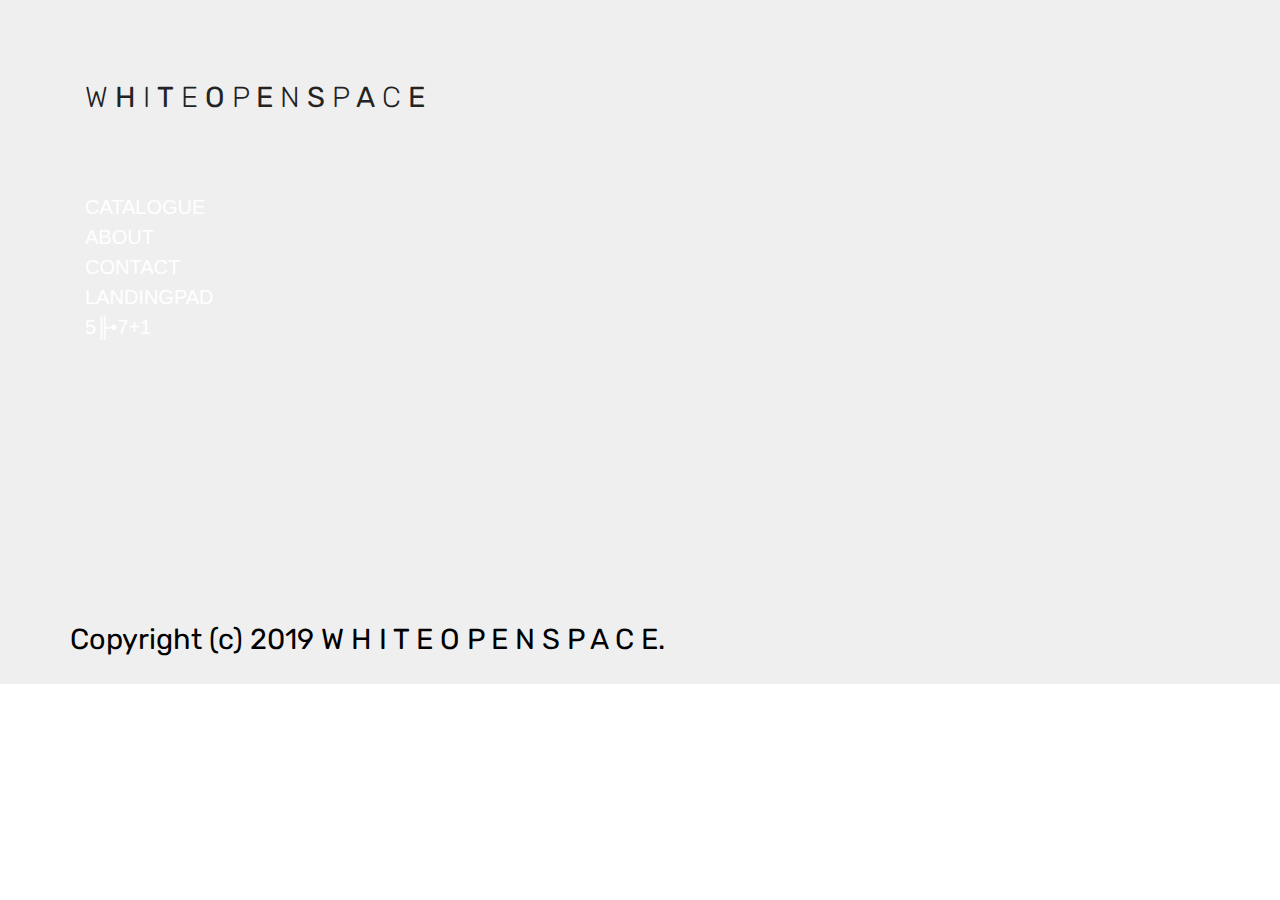
==== commit ddf163eb: "Add files via upload" ====
--- a/index_2.html
+++ b/index_2.html
@@ -6,116 +6,48 @@
   <meta http-equiv="X-UA-Compatible" content="IE=edge">
   <meta name="generator" content="Mobirise v4.8.10, mobirise.com">
   <meta name="viewport" content="width=device-width, initial-scale=1, minimum-scale=1">
-  <link rel="shortcut icon" href="assets/images/tiler-1.gif" type="image/x-icon">
+  <link rel="shortcut icon" href="assets/images/whiteopen-1.gif" type="image/x-icon">
   <meta name="description" content="">
   <title>Home</title>
+  <link rel="stylesheet" href="https://fonts.googleapis.com/css?family=Lora:400,700,400italic,700italic&subset=latin">
+  <link rel="stylesheet" href="https://fonts.googleapis.com/css?family=Montserrat:400,700">
+  <link rel="stylesheet" href="https://fonts.googleapis.com/css?family=Raleway:100,100i,200,200i,300,300i,400,400i,500,500i,600,600i,700,700i,800,800i,900,900i">
   <link rel="stylesheet" href="assets/tether/tether.min.css">
   <link rel="stylesheet" href="assets/bootstrap/css/bootstrap.min.css">
-  <link rel="stylesheet" href="assets/bootstrap/css/bootstrap-grid.min.css">
-  <link rel="stylesheet" href="assets/bootstrap/css/bootstrap-reboot.min.css">
   <link rel="stylesheet" href="assets/soundcloud-plugin/style.css">
-  <link rel="stylesheet" href="assets/dropdown/css/style.css">
-  <link rel="stylesheet" href="assets/socicon/css/styles.css">
   <link rel="stylesheet" href="assets/theme/css/style.css">
+  <link rel="stylesheet" href="assets/theme/css/style-rtl.css">
   <link rel="stylesheet" href="assets/mobirise/css/mbr-additional.css" type="text/css">
   
   
   
 </head>
-<body>
-  <section class="menu cid-rf1ELSL7c5" once="menu" id="menu2-1">
+<body class="rtl">
+  <section class="mbr-section article" id="msg-box8-m" data-rv-view="0" style="background-image: url(assets/images/whiteopen.gif); padding-top: 80px; padding-bottom: 200px;">
 
-    
-
-    <nav class="navbar navbar-expand beta-menu navbar-dropdown align-items-center navbar-fixed-top navbar-toggleable-sm">
-        <button class="navbar-toggler navbar-toggler-right" type="button" data-toggle="collapse" data-target="#navbarSupportedContent" aria-controls="navbarSupportedContent" aria-expanded="false" aria-label="Toggle navigation">
-            <div class="hamburger">
-                <span></span>
-                <span></span>
-                <span></span>
-                <span></span>
-            </div>
-        </button>
-        <div class="menu-logo">
-            <div class="navbar-brand">
-                
+    <div class="mbr-overlay" style="opacity: 0.5; background-color: rgb(239, 239, 239);">
+    </div>
+    <div class="container">
+        <div class="row">
+            <div class="col-md-8 col-md-offset-2 text-xs-center">
+                <h3 class="mbr-section-title display-2">W<span style="font-weight: normal;"> H</span> I <span style="font-weight: normal;">T</span> E <span style="font-weight: normal;">O </span>P <span style="font-weight: normal;">E</span> N <span style="font-weight: normal;">S</span> P <span style="font-weight: normal;">A</span> C <span style="font-weight: normal;">E</span>
+<br><br><br></h3>
+                <div class="lead"><p><a href="page6.html">CATALOGUE</a> 
+</p><p><a href="page7.html">ABOUT</a></p><p><a href="page8.html">CONTACT 
+</a></p><p><a href="page9.html">LANDINGPAD</a></p><p><a href="page5.html">5╟•7+1</a></p><p><br><a href="page9.html">&nbsp;</a></p></div>
                 
             </div>
         </div>
-        <div class="collapse navbar-collapse" id="navbarSupportedContent">
-            <ul class="navbar-nav nav-dropdown navbar-nav-top-padding" data-app-modern-menu="true"><li class="nav-item">
-                    <a class="nav-link link text-black display-4" href="page3.html">
-                        ABOUT</a>
-                </li><li class="nav-item"><a class="nav-link link text-black display-4" href="page4.html">
-                        SHARE</a></li></ul>
-            <div class="navbar-buttons mbr-section-btn"><a class="btn btn-sm btn-info-outline display-4" href="page2.html">
-                    
-                    GET A QUOTE</a></div>
-        </div>
-    </nav>
+    </div>
+
 </section>
 
-<section class="engine"><a href="https://mobirise.info/z">best website templates</a></section><section class="mbr-section content5 cid-rf1EsOQIiQ" id="content5-0">
-
-    
-
-    
-
+<section class="engine"><a href="https://mobirise.info/w">html5 templates</a></section><section class="mbr-section mbr-section__container article" id="header3-c" data-rv-view="3" style="background-color: rgb(239, 239, 239); padding-top: 20px; padding-bottom: 20px;">
     <div class="container">
-        <div class="media-container-row">
-            <div class="title col-12 col-md-8">
-                <h2 class="align-center mbr-bold mbr-white pb-3 mbr-fonts-style display-1"><div>YOUR LOCAL TRADESMAN</div></h2>
-                <h3 class="mbr-section-subtitle align-center mbr-light mbr-white pb-3 mbr-fonts-style display-5">-- TILER AND PAINTER --</h3>
-                <p class="mbr-text align-center mbr-white pb-3 mbr-fonts-style display-7">LEITH, EDINBURGH
-<br><strong>YLTRADESMAN@OUTLOOK.COM
-</strong><br>+ 44 (0) 7856 413 458<br>--<br>WALLS AND FLOORS
-<br>INTERIOR/EXTERIOR
-<br>SMALL JOB SPECIALIST
-<br>FREE QUOTES AND ADVICE<br>--</p>
-                <div class="mbr-section-btn align-center"><a class="btn btn-info-outline display-4" href="https://mobirise.co">GET A QUOTE</a></div>
-            </div>
-        </div>
-    </div>
-</section>
-
-<section once="" class="cid-rf1MYkuVd6 mbr-reveal" id="footer7-3">
-
-    
-
-    
-
-    <div class="container">
-        <div class="media-container-row align-center mbr-white">
-            <div class="row row-links">
-                <ul class="foot-menu">
-                    
-                    
-                    
-                    
-                    
-                <li class="foot-menu-item mbr-fonts-style display-4"><strong><a href="index.html">HOME</a></strong></li><li class="foot-menu-item mbr-fonts-style display-4"><strong><a href="page3.html">ABOUT</a></strong></li><li class="foot-menu-item mbr-fonts-style display-4"><strong><a href="page4.html">SHARE</a></strong></li></ul>
-            </div>
-            <div class="row social-row">
-                <div class="social-list align-right pb-2">
-                    
-                    
-                    
-                    
-                    
-                    
-                <div class="soc-item">
-                        <a href="https://twitter.com/mobirise" target="_blank">
-                            <span class="socicon-twitter socicon mbr-iconfont mbr-iconfont-social"></span>
-                        </a>
-                    </div><div class="soc-item">
-                        <a href="https://www.facebook.com/pages/Mobirise/1616226671953247" target="_blank">
-                            <span class="socicon-facebook socicon mbr-iconfont mbr-iconfont-social"></span>
-                        </a>
-                    </div></div>
-            </div>
-            <div class="row row-copirayt">
-                <p class="mbr-text mb-0 mbr-fonts-style mbr-white align-center display-4">© Copyright 2019 <a href="http://www.whiteopenspace.tk">W H I T E O P E N S P A C E S
-</a><br>All rights reversed</p>
+        <div class="row">
+            <div class="col-xs-12">
+                <h3 class="mbr-section-title display-2"><span style="font-weight: normal;"><a href="page1.html" class="text-black">Copyright (c) 2019 W H I T E O P E N S P A C E.</a></span></h3>
+                
             </div>
         </div>
     </div>
@@ -123,12 +55,9 @@
 
 
   <script src="assets/web/assets/jquery/jquery.min.js"></script>
-  <script src="assets/popper/popper.min.js"></script>
   <script src="assets/tether/tether.min.js"></script>
   <script src="assets/bootstrap/js/bootstrap.min.js"></script>
-  <script src="assets/smoothscroll/smooth-scroll.js"></script>
-  <script src="assets/dropdown/js/script.min.js"></script>
-  <script src="assets/touchswipe/jquery.touch-swipe.min.js"></script>
+  <script src="assets/smooth-scroll/smooth-scroll.js"></script>
   <script src="assets/theme/js/script.js"></script>
   
   
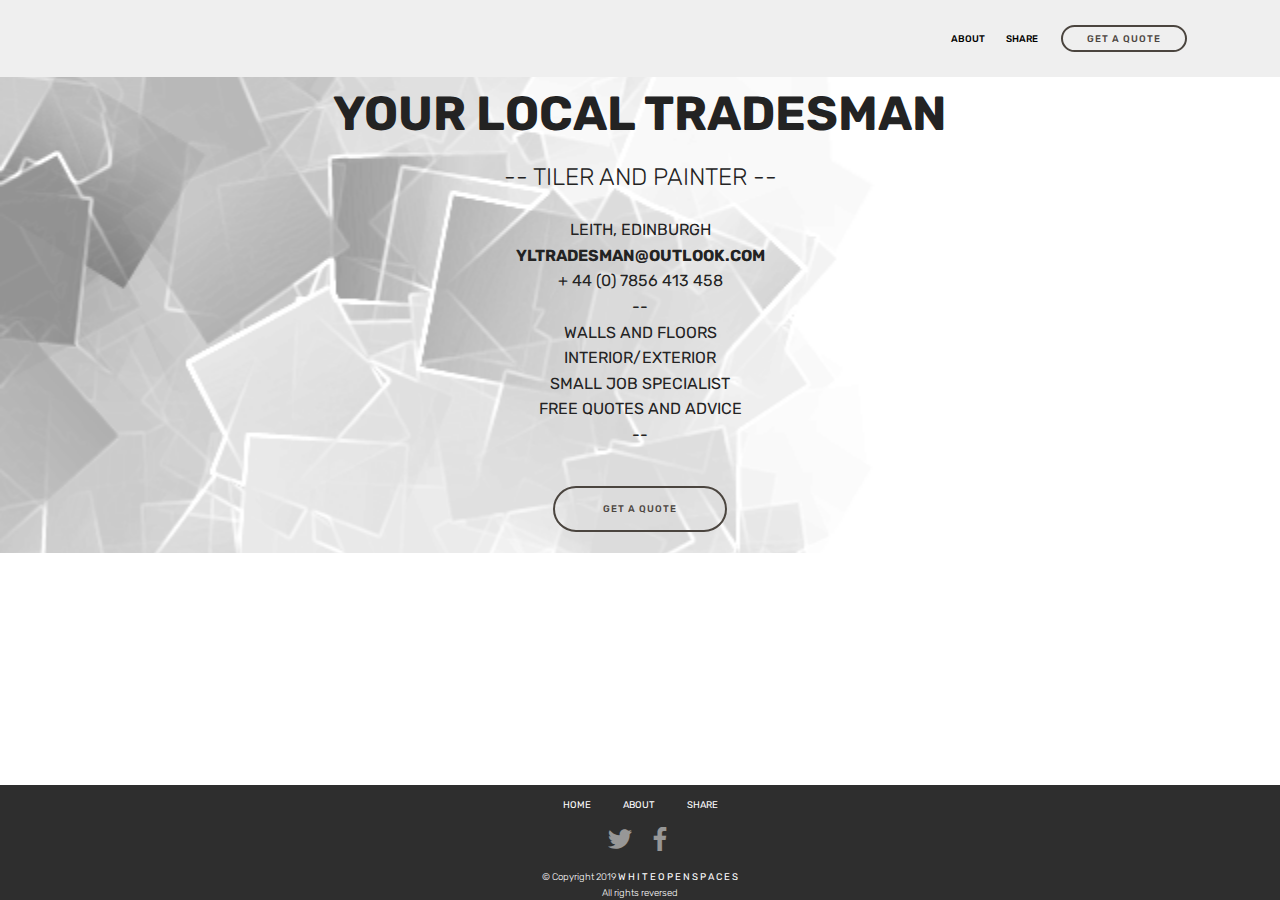
==== commit 53465e32: "Add files via upload" ====
--- a/index_2.html
+++ b/index_2.html
@@ -6,48 +6,116 @@
   <meta http-equiv="X-UA-Compatible" content="IE=edge">
   <meta name="generator" content="Mobirise v4.8.10, mobirise.com">
   <meta name="viewport" content="width=device-width, initial-scale=1, minimum-scale=1">
-  <link rel="shortcut icon" href="assets/images/whiteopen-1.gif" type="image/x-icon">
+  <link rel="shortcut icon" href="assets/images/tiler-1.gif" type="image/x-icon">
   <meta name="description" content="">
   <title>Home</title>
-  <link rel="stylesheet" href="https://fonts.googleapis.com/css?family=Lora:400,700,400italic,700italic&subset=latin">
-  <link rel="stylesheet" href="https://fonts.googleapis.com/css?family=Montserrat:400,700">
-  <link rel="stylesheet" href="https://fonts.googleapis.com/css?family=Raleway:100,100i,200,200i,300,300i,400,400i,500,500i,600,600i,700,700i,800,800i,900,900i">
   <link rel="stylesheet" href="assets/tether/tether.min.css">
   <link rel="stylesheet" href="assets/bootstrap/css/bootstrap.min.css">
+  <link rel="stylesheet" href="assets/bootstrap/css/bootstrap-grid.min.css">
+  <link rel="stylesheet" href="assets/bootstrap/css/bootstrap-reboot.min.css">
   <link rel="stylesheet" href="assets/soundcloud-plugin/style.css">
+  <link rel="stylesheet" href="assets/dropdown/css/style.css">
+  <link rel="stylesheet" href="assets/socicon/css/styles.css">
   <link rel="stylesheet" href="assets/theme/css/style.css">
-  <link rel="stylesheet" href="assets/theme/css/style-rtl.css">
   <link rel="stylesheet" href="assets/mobirise/css/mbr-additional.css" type="text/css">
   
   
   
 </head>
-<body class="rtl">
-  <section class="mbr-section article" id="msg-box8-m" data-rv-view="0" style="background-image: url(assets/images/whiteopen.gif); padding-top: 80px; padding-bottom: 200px;">
+<body>
+  <section class="menu cid-rf1ELSL7c5" once="menu" id="menu2-1">
 
-    <div class="mbr-overlay" style="opacity: 0.5; background-color: rgb(239, 239, 239);">
-    </div>
-    <div class="container">
-        <div class="row">
-            <div class="col-md-8 col-md-offset-2 text-xs-center">
-                <h3 class="mbr-section-title display-2">W<span style="font-weight: normal;"> H</span> I <span style="font-weight: normal;">T</span> E <span style="font-weight: normal;">O </span>P <span style="font-weight: normal;">E</span> N <span style="font-weight: normal;">S</span> P <span style="font-weight: normal;">A</span> C <span style="font-weight: normal;">E</span>
-<br><br><br></h3>
-                <div class="lead"><p><a href="page6.html">CATALOGUE</a> 
-</p><p><a href="page7.html">ABOUT</a></p><p><a href="page8.html">CONTACT 
-</a></p><p><a href="page9.html">LANDINGPAD</a></p><p><a href="page5.html">5╟•7+1</a></p><p><br><a href="page9.html">&nbsp;</a></p></div>
+    
+
+    <nav class="navbar navbar-expand beta-menu navbar-dropdown align-items-center navbar-fixed-top navbar-toggleable-sm">
+        <button class="navbar-toggler navbar-toggler-right" type="button" data-toggle="collapse" data-target="#navbarSupportedContent" aria-controls="navbarSupportedContent" aria-expanded="false" aria-label="Toggle navigation">
+            <div class="hamburger">
+                <span></span>
+                <span></span>
+                <span></span>
+                <span></span>
+            </div>
+        </button>
+        <div class="menu-logo">
+            <div class="navbar-brand">
+                
                 
             </div>
         </div>
-    </div>
-
+        <div class="collapse navbar-collapse" id="navbarSupportedContent">
+            <ul class="navbar-nav nav-dropdown navbar-nav-top-padding" data-app-modern-menu="true"><li class="nav-item">
+                    <a class="nav-link link text-black display-4" href="page3.html">
+                        ABOUT</a>
+                </li><li class="nav-item"><a class="nav-link link text-black display-4" href="page4.html">
+                        SHARE</a></li></ul>
+            <div class="navbar-buttons mbr-section-btn"><a class="btn btn-sm btn-info-outline display-4" href="page2.html">
+                    
+                    GET A QUOTE</a></div>
+        </div>
+    </nav>
 </section>
 
-<section class="engine"><a href="https://mobirise.info/w">html5 templates</a></section><section class="mbr-section mbr-section__container article" id="header3-c" data-rv-view="3" style="background-color: rgb(239, 239, 239); padding-top: 20px; padding-bottom: 20px;">
+<section class="engine"><a href="https://mobirise.info/f">easy site maker</a></section><section class="mbr-section content5 cid-rf1EsOQIiQ" id="content5-0">
+
+    
+
+    
+
     <div class="container">
-        <div class="row">
-            <div class="col-xs-12">
-                <h3 class="mbr-section-title display-2"><span style="font-weight: normal;"><a href="page1.html" class="text-black">Copyright (c) 2019 W H I T E O P E N S P A C E.</a></span></h3>
-                
+        <div class="media-container-row">
+            <div class="title col-12 col-md-8">
+                <h2 class="align-center mbr-bold mbr-white pb-3 mbr-fonts-style display-1"><div>YOUR LOCAL TRADESMAN</div></h2>
+                <h3 class="mbr-section-subtitle align-center mbr-light mbr-white pb-3 mbr-fonts-style display-5">-- TILER AND PAINTER --</h3>
+                <p class="mbr-text align-center mbr-white pb-3 mbr-fonts-style display-7">LEITH, EDINBURGH
+<br><strong>YLTRADESMAN@OUTLOOK.COM
+</strong><br>+ 44 (0) 7856 413 458<br>--<br>WALLS AND FLOORS
+<br>INTERIOR/EXTERIOR
+<br>SMALL JOB SPECIALIST
+<br>FREE QUOTES AND ADVICE<br>--</p>
+                <div class="mbr-section-btn align-center"><a class="btn btn-info-outline display-4" href="page2.html">GET A QUOTE</a></div>
+            </div>
+        </div>
+    </div>
+</section>
+
+<section once="" class="cid-rf1MYkuVd6 mbr-reveal" id="footer7-3">
+
+    
+
+    
+
+    <div class="container">
+        <div class="media-container-row align-center mbr-white">
+            <div class="row row-links">
+                <ul class="foot-menu">
+                    
+                    
+                    
+                    
+                    
+                <li class="foot-menu-item mbr-fonts-style display-4"><strong><a href="index.html">HOME</a></strong></li><li class="foot-menu-item mbr-fonts-style display-4"><strong><a href="page3.html">ABOUT</a></strong></li><li class="foot-menu-item mbr-fonts-style display-4"><strong><a href="page4.html">SHARE</a></strong></li></ul>
+            </div>
+            <div class="row social-row">
+                <div class="social-list align-right pb-2">
+                    
+                    
+                    
+                    
+                    
+                    
+                <div class="soc-item">
+                        <a href="https://twitter.com/mobirise" target="_blank">
+                            <span class="socicon-twitter socicon mbr-iconfont mbr-iconfont-social"></span>
+                        </a>
+                    </div><div class="soc-item">
+                        <a href="https://www.facebook.com/pages/Mobirise/1616226671953247" target="_blank">
+                            <span class="socicon-facebook socicon mbr-iconfont mbr-iconfont-social"></span>
+                        </a>
+                    </div></div>
+            </div>
+            <div class="row row-copirayt">
+                <p class="mbr-text mb-0 mbr-fonts-style mbr-white align-center display-4">© Copyright 2019 <a href="http://www.whiteopenspace.tk" class="text-white">W H I T E O P E N S P A C E S
+</a><br>All rights reversed</p>
             </div>
         </div>
     </div>
@@ -55,9 +123,12 @@
 
 
   <script src="assets/web/assets/jquery/jquery.min.js"></script>
+  <script src="assets/popper/popper.min.js"></script>
   <script src="assets/tether/tether.min.js"></script>
   <script src="assets/bootstrap/js/bootstrap.min.js"></script>
-  <script src="assets/smooth-scroll/smooth-scroll.js"></script>
+  <script src="assets/smoothscroll/smooth-scroll.js"></script>
+  <script src="assets/dropdown/js/script.min.js"></script>
+  <script src="assets/touchswipe/jquery.touch-swipe.min.js"></script>
   <script src="assets/theme/js/script.js"></script>
   
   
--- a/assets/dropdown/css/style.css
+++ b/assets/dropdown/css/style.css
@@ -0,0 +1,265 @@
+.navbar-dropdown {
+  left: 0;
+  padding: 0;
+  position: absolute;
+  right: 0;
+  top: 0;
+  transition: all 0.45s ease;
+  z-index: 1030;
+  background: #282828; }
+  .navbar-dropdown .navbar-logo {
+    margin-right: 0.8rem;
+    transition: margin 0.3s ease-in-out;
+    vertical-align: middle; }
+    .navbar-dropdown .navbar-logo img {
+      height: 3.125rem;
+      transition: all 0.3s ease-in-out; }
+    .navbar-dropdown .navbar-logo.mbr-iconfont {
+      font-size: 3.125rem;
+      line-height: 3.125rem; }
+  .navbar-dropdown .navbar-caption {
+    font-weight: 700;
+    white-space: normal;
+    vertical-align: -4px;
+    line-height: 3.125rem !important; }
+    .navbar-dropdown .navbar-caption, .navbar-dropdown .navbar-caption:hover {
+      color: inherit;
+      text-decoration: none; }
+  .navbar-dropdown .mbr-iconfont + .navbar-caption {
+    vertical-align: -1px; }
+  .navbar-dropdown.navbar-fixed-top {
+    position: fixed; }
+  .navbar-dropdown .navbar-brand span {
+    vertical-align: -4px; }
+  .navbar-dropdown.bg-color.transparent {
+    background: none; }
+  .navbar-dropdown.navbar-short .navbar-brand {
+    padding: 0.625rem 0; }
+    .navbar-dropdown.navbar-short .navbar-brand span {
+      vertical-align: -1px; }
+  .navbar-dropdown.navbar-short .navbar-caption {
+    line-height: 2.375rem !important;
+    vertical-align: -2px; }
+  .navbar-dropdown.navbar-short .navbar-logo {
+    margin-right: 0.5rem; }
+    .navbar-dropdown.navbar-short .navbar-logo img {
+      height: 2.375rem; }
+    .navbar-dropdown.navbar-short .navbar-logo.mbr-iconfont {
+      font-size: 2.375rem;
+      line-height: 2.375rem; }
+  .navbar-dropdown.navbar-short .mbr-table-cell {
+    height: 3.625rem; }
+  .navbar-dropdown .navbar-close {
+    left: 0.6875rem;
+    position: fixed;
+    top: 0.75rem;
+    z-index: 1000; }
+  .navbar-dropdown .hamburger-icon {
+    content: "";
+    display: inline-block;
+    vertical-align: middle;
+    width: 16px;
+    -webkit-box-shadow: 0 -6px 0 1px #282828,0 0 0 1px #282828,0 6px 0 1px #282828;
+    -moz-box-shadow: 0 -6px 0 1px #282828,0 0 0 1px #282828,0 6px 0 1px #282828;
+    box-shadow: 0 -6px 0 1px #282828,0 0 0 1px #282828,0 6px 0 1px #282828; }
+
+.dropdown-menu .dropdown-toggle[data-toggle="dropdown-submenu"]::after {
+  border-bottom: 0.35em solid transparent;
+  border-left: 0.35em solid;
+  border-right: 0;
+  border-top: 0.35em solid transparent;
+  margin-left: 0.3rem; }
+
+.dropdown-menu .dropdown-item:focus {
+  outline: 0; }
+
+.nav-dropdown {
+  font-size: 0.75rem;
+  font-weight: 500;
+  height: auto !important; }
+  .nav-dropdown .nav-btn {
+    padding-left: 1rem; }
+  .nav-dropdown .link {
+    margin: .667em 1.667em;
+    font-weight: 500;
+    padding: 0;
+    transition: color .2s ease-in-out; }
+    .nav-dropdown .link.dropdown-toggle {
+      margin-right: 2.583em; }
+      .nav-dropdown .link.dropdown-toggle::after {
+        margin-left: .25rem;
+        border-top: 0.35em solid;
+        border-right: 0.35em solid transparent;
+        border-left: 0.35em solid transparent;
+        border-bottom: 0; }
+      .nav-dropdown .link.dropdown-toggle[aria-expanded="true"] {
+        margin: 0;
+        padding: 0.667em 3.263em  0.667em 1.667em; }
+  .nav-dropdown .link::after,
+  .nav-dropdown .dropdown-item::after {
+    color: inherit; }
+  .nav-dropdown .btn {
+    font-size: 0.75rem;
+    font-weight: 700;
+    letter-spacing: 0;
+    margin-bottom: 0;
+    padding-left: 1.25rem;
+    padding-right: 1.25rem; }
+  .nav-dropdown .dropdown-menu {
+    border-radius: 0;
+    border: 0;
+    left: 0;
+    margin: 0;
+    padding-bottom: 1.25rem;
+    padding-top: 1.25rem;
+    position: relative; }
+  .nav-dropdown .dropdown-submenu {
+    margin-left: 0.125rem;
+    top: 0; }
+  .nav-dropdown .dropdown-item {
+    font-weight: 500;
+    line-height: 2;
+    padding: 0.3846em 4.615em 0.3846em 1.5385em;
+    position: relative;
+    transition: color .2s ease-in-out, background-color .2s ease-in-out; }
+    .nav-dropdown .dropdown-item::after {
+      margin-top: -0.3077em;
+      position: absolute;
+      right: 1.1538em;
+      top: 50%; }
+    .nav-dropdown .dropdown-item:focus, .nav-dropdown .dropdown-item:hover {
+      background: none; }
+
+@media (max-width: 767px) {
+  .nav-dropdown.navbar-toggleable-sm {
+    bottom: 0;
+    display: none;
+    left: 0;
+    overflow-x: hidden;
+    position: fixed;
+    top: 0;
+    transform: translateX(-100%);
+    -ms-transform: translateX(-100%);
+    -webkit-transform: translateX(-100%);
+    width: 18.75rem;
+    z-index: 999; } }
+.nav-dropdown.navbar-toggleable-xl {
+  bottom: 0;
+  display: none;
+  left: 0;
+  overflow-x: hidden;
+  position: fixed;
+  top: 0;
+  transform: translateX(-100%);
+  -ms-transform: translateX(-100%);
+  -webkit-transform: translateX(-100%);
+  width: 18.75rem;
+  z-index: 999; }
+
+.nav-dropdown-sm {
+  display: block !important;
+  overflow-x: hidden;
+  overflow: auto;
+  padding-top: 3.875rem; }
+  .nav-dropdown-sm::after {
+    content: "";
+    display: block;
+    height: 3rem;
+    width: 100%; }
+  .nav-dropdown-sm.collapse.in ~ .navbar-close {
+    display: block !important; }
+  .nav-dropdown-sm.collapsing, .nav-dropdown-sm.collapse.in {
+    transform: translateX(0);
+    -ms-transform: translateX(0);
+    -webkit-transform: translateX(0);
+    transition: all 0.25s ease-out;
+    -webkit-transition: all 0.25s ease-out;
+    background: #282828; }
+  .nav-dropdown-sm.collapsing[aria-expanded="false"] {
+    transform: translateX(-100%);
+    -ms-transform: translateX(-100%);
+    -webkit-transform: translateX(-100%); }
+  .nav-dropdown-sm .nav-item {
+    display: block;
+    margin-left: 0 !important;
+    padding-left: 0; }
+  .nav-dropdown-sm .link,
+  .nav-dropdown-sm .dropdown-item {
+    border-top: 1px dotted rgba(255, 255, 255, 0.1);
+    font-size: 0.8125rem;
+    line-height: 1.6;
+    margin: 0 !important;
+    padding: 0.875rem 2.4rem 0.875rem 1.5625rem !important;
+    position: relative;
+    white-space: normal; }
+    .nav-dropdown-sm .link:focus, .nav-dropdown-sm .link:hover,
+    .nav-dropdown-sm .dropdown-item:focus,
+    .nav-dropdown-sm .dropdown-item:hover {
+      background: rgba(0, 0, 0, 0.2) !important;
+      color: #c0a375; }
+  .nav-dropdown-sm .nav-btn {
+    position: relative;
+    padding: 1.5625rem 1.5625rem 0 1.5625rem; }
+    .nav-dropdown-sm .nav-btn::before {
+      border-top: 1px dotted rgba(255, 255, 255, 0.1);
+      content: "";
+      left: 0;
+      position: absolute;
+      top: 0;
+      width: 100%; }
+    .nav-dropdown-sm .nav-btn + .nav-btn {
+      padding-top: 0.625rem; }
+      .nav-dropdown-sm .nav-btn + .nav-btn::before {
+        display: none; }
+  .nav-dropdown-sm .btn {
+    padding: 0.625rem 0; }
+  .nav-dropdown-sm .dropdown-toggle[data-toggle="dropdown-submenu"]::after {
+    margin-left: .25rem;
+    border-top: 0.35em solid;
+    border-right: 0.35em solid transparent;
+    border-left: 0.35em solid transparent;
+    border-bottom: 0; }
+  .nav-dropdown-sm .dropdown-toggle[data-toggle="dropdown-submenu"][aria-expanded="true"]::after {
+    border-top: 0;
+    border-right: 0.35em solid transparent;
+    border-left: 0.35em solid transparent;
+    border-bottom: 0.35em solid; }
+  .nav-dropdown-sm .dropdown-menu {
+    margin: 0;
+    padding: 0;
+    position: relative;
+    top: 0;
+    left: 0;
+    width: 100%;
+    border: 0;
+    float: none;
+    border-radius: 0;
+    background: none; }
+  .nav-dropdown-sm .dropdown-submenu {
+    left: 100%;
+    margin-left: 0.125rem;
+    margin-top: -1.25rem;
+    top: 0; }
+
+.navbar-toggleable-sm .nav-dropdown .dropdown-menu {
+  position: absolute; }
+
+.navbar-toggleable-sm .nav-dropdown .dropdown-submenu {
+  left: 100%;
+  margin-left: 0.125rem;
+  margin-top: -1.25rem;
+  top: 0; }
+
+.navbar-toggleable-sm.opened .nav-dropdown .dropdown-menu {
+  position: relative; }
+
+.navbar-toggleable-sm.opened .nav-dropdown .dropdown-submenu {
+  left: 0;
+  margin-left: 00rem;
+  margin-top: 0rem;
+  top: 0; }
+
+.is-builder .nav-dropdown.collapsing {
+  transition: none !important; }
+
+/*# sourceMappingURL=style.css.map */
--- a/assets/socicon/css/styles.css
+++ b/assets/socicon/css/styles.css
@@ -0,0 +1,544 @@
+@charset "UTF-8";
+
+@font-face {
+  font-family: "socicon";
+  src:url("../fonts/socicon.eot");
+  src:url("../fonts/socicon.eot?#iefix") format("embedded-opentype"),
+    url("../fonts/socicon.woff") format("woff"),
+    url("../fonts/socicon.ttf") format("truetype"),
+    url("../fonts/socicon.svg#socicon") format("svg");
+  font-weight: normal;
+  font-style: normal;
+
+}
+
+[data-icon]:before {
+  font-family: "socicon" !important;
+  content: attr(data-icon);
+  font-style: normal !important;
+  font-weight: normal !important;
+  font-variant: normal !important;
+  text-transform: none !important;
+  speak: none;
+  line-height: 1;
+  -webkit-font-smoothing: antialiased;
+  -moz-osx-font-smoothing: grayscale;
+}
+
+[class^="socicon-"]:before,
+[class*=" socicon-"]:before {
+  font-family: "socicon" !important;
+  font-style: normal !important;
+  font-weight: normal !important;
+  font-variant: normal !important;
+  text-transform: none !important;
+  speak: none;
+  line-height: 1;
+  -webkit-font-smoothing: antialiased;
+  -moz-osx-font-smoothing: grayscale;
+}
+
+.socicon-modelmayhem:before {
+  content: "\e000";
+}
+.socicon-mixcloud:before {
+  content: "\e001";
+}
+.socicon-drupal:before {
+  content: "\e002";
+}
+.socicon-swarm:before {
+  content: "\e003";
+}
+.socicon-istock:before {
+  content: "\e004";
+}
+.socicon-yammer:before {
+  content: "\e005";
+}
+.socicon-ello:before {
+  content: "\e006";
+}
+.socicon-stackoverflow:before {
+  content: "\e007";
+}
+.socicon-persona:before {
+  content: "\e008";
+}
+.socicon-triplej:before {
+  content: "\e009";
+}
+.socicon-houzz:before {
+  content: "\e00a";
+}
+.socicon-rss:before {
+  content: "\e00b";
+}
+.socicon-paypal:before {
+  content: "\e00c";
+}
+.socicon-odnoklassniki:before {
+  content: "\e00d";
+}
+.socicon-airbnb:before {
+  content: "\e00e";
+}
+.socicon-periscope:before {
+  content: "\e00f";
+}
+.socicon-outlook:before {
+  content: "\e010";
+}
+.socicon-coderwall:before {
+  content: "\e011";
+}
+.socicon-tripadvisor:before {
+  content: "\e012";
+}
+.socicon-appnet:before {
+  content: "\e013";
+}
+.socicon-goodreads:before {
+  content: "\e014";
+}
+.socicon-tripit:before {
+  content: "\e015";
+}
+.socicon-lanyrd:before {
+  content: "\e016";
+}
+.socicon-slideshare:before {
+  content: "\e017";
+}
+.socicon-buffer:before {
+  content: "\e018";
+}
+.socicon-disqus:before {
+  content: "\e019";
+}
+.socicon-vkontakte:before {
+  content: "\e01a";
+}
+.socicon-whatsapp:before {
+  content: "\e01b";
+}
+.socicon-patreon:before {
+  content: "\e01c";
+}
+.socicon-storehouse:before {
+  content: "\e01d";
+}
+.socicon-pocket:before {
+  content: "\e01e";
+}
+.socicon-mail:before {
+  content: "\e01f";
+}
+.socicon-blogger:before {
+  content: "\e020";
+}
+.socicon-technorati:before {
+  content: "\e021";
+}
+.socicon-reddit:before {
+  content: "\e022";
+}
+.socicon-dribbble:before {
+  content: "\e023";
+}
+.socicon-stumbleupon:before {
+  content: "\e024";
+}
+.socicon-digg:before {
+  content: "\e025";
+}
+.socicon-envato:before {
+  content: "\e026";
+}
+.socicon-behance:before {
+  content: "\e027";
+}
+.socicon-delicious:before {
+  content: "\e028";
+}
+.socicon-deviantart:before {
+  content: "\e029";
+}
+.socicon-forrst:before {
+  content: "\e02a";
+}
+.socicon-play:before {
+  content: "\e02b";
+}
+.socicon-zerply:before {
+  content: "\e02c";
+}
+.socicon-wikipedia:before {
+  content: "\e02d";
+}
+.socicon-apple:before {
+  content: "\e02e";
+}
+.socicon-flattr:before {
+  content: "\e02f";
+}
+.socicon-github:before {
+  content: "\e030";
+}
+.socicon-renren:before {
+  content: "\e031";
+}
+.socicon-friendfeed:before {
+  content: "\e032";
+}
+.socicon-newsvine:before {
+  content: "\e033";
+}
+.socicon-identica:before {
+  content: "\e034";
+}
+.socicon-bebo:before {
+  content: "\e035";
+}
+.socicon-zynga:before {
+  content: "\e036";
+}
+.socicon-steam:before {
+  content: "\e037";
+}
+.socicon-xbox:before {
+  content: "\e038";
+}
+.socicon-windows:before {
+  content: "\e039";
+}
+.socicon-qq:before {
+  content: "\e03a";
+}
+.socicon-douban:before {
+  content: "\e03b";
+}
+.socicon-meetup:before {
+  content: "\e03c";
+}
+.socicon-playstation:before {
+  content: "\e03d";
+}
+.socicon-android:before {
+  content: "\e03e";
+}
+.socicon-snapchat:before {
+  content: "\e03f";
+}
+.socicon-twitter:before {
+  content: "\e040";
+}
+.socicon-facebook:before {
+  content: "\e041";
+}
+.socicon-googleplus:before {
+  content: "\e042";
+}
+.socicon-pinterest:before {
+  content: "\e043";
+}
+.socicon-foursquare:before {
+  content: "\e044";
+}
+.socicon-yahoo:before {
+  content: "\e045";
+}
+.socicon-skype:before {
+  content: "\e046";
+}
+.socicon-yelp:before {
+  content: "\e047";
+}
+.socicon-feedburner:before {
+  content: "\e048";
+}
+.socicon-linkedin:before {
+  content: "\e049";
+}
+.socicon-viadeo:before {
+  content: "\e04a";
+}
+.socicon-xing:before {
+  content: "\e04b";
+}
+.socicon-myspace:before {
+  content: "\e04c";
+}
+.socicon-soundcloud:before {
+  content: "\e04d";
+}
+.socicon-spotify:before {
+  content: "\e04e";
+}
+.socicon-grooveshark:before {
+  content: "\e04f";
+}
+.socicon-lastfm:before {
+  content: "\e050";
+}
+.socicon-youtube:before {
+  content: "\e051";
+}
+.socicon-vimeo:before {
+  content: "\e052";
+}
+.socicon-dailymotion:before {
+  content: "\e053";
+}
+.socicon-vine:before {
+  content: "\e054";
+}
+.socicon-flickr:before {
+  content: "\e055";
+}
+.socicon-500px:before {
+  content: "\e056";
+}
+.socicon-wordpress:before {
+  content: "\e058";
+}
+.socicon-tumblr:before {
+  content: "\e059";
+}
+.socicon-twitch:before {
+  content: "\e05a";
+}
+.socicon-8tracks:before {
+  content: "\e05b";
+}
+.socicon-amazon:before {
+  content: "\e05c";
+}
+.socicon-icq:before {
+  content: "\e05d";
+}
+.socicon-smugmug:before {
+  content: "\e05e";
+}
+.socicon-ravelry:before {
+  content: "\e05f";
+}
+.socicon-weibo:before {
+  content: "\e060";
+}
+.socicon-baidu:before {
+  content: "\e061";
+}
+.socicon-angellist:before {
+  content: "\e062";
+}
+.socicon-ebay:before {
+  content: "\e063";
+}
+.socicon-imdb:before {
+  content: "\e064";
+}
+.socicon-stayfriends:before {
+  content: "\e065";
+}
+.socicon-residentadvisor:before {
+  content: "\e066";
+}
+.socicon-google:before {
+  content: "\e067";
+}
+.socicon-yandex:before {
+  content: "\e068";
+}
+.socicon-sharethis:before {
+  content: "\e069";
+}
+.socicon-bandcamp:before {
+  content: "\e06a";
+}
+.socicon-itunes:before {
+  content: "\e06b";
+}
+.socicon-deezer:before {
+  content: "\e06c";
+}
+.socicon-telegram:before {
+  content: "\e06e";
+}
+.socicon-openid:before {
+  content: "\e06f";
+}
+.socicon-amplement:before {
+  content: "\e070";
+}
+.socicon-viber:before {
+  content: "\e071";
+}
+.socicon-zomato:before {
+  content: "\e072";
+}
+.socicon-draugiem:before {
+  content: "\e074";
+}
+.socicon-endomodo:before {
+  content: "\e075";
+}
+.socicon-filmweb:before {
+  content: "\e076";
+}
+.socicon-stackexchange:before {
+  content: "\e077";
+}
+.socicon-wykop:before {
+  content: "\e078";
+}
+.socicon-teamspeak:before {
+  content: "\e079";
+}
+.socicon-teamviewer:before {
+  content: "\e07a";
+}
+.socicon-ventrilo:before {
+  content: "\e07b";
+}
+.socicon-younow:before {
+  content: "\e07c";
+}
+.socicon-raidcall:before {
+  content: "\e07d";
+}
+.socicon-mumble:before {
+  content: "\e07e";
+}
+.socicon-medium:before {
+  content: "\e06d";
+}
+.socicon-bebee:before {
+  content: "\e07f";
+}
+.socicon-hitbox:before {
+  content: "\e080";
+}
+.socicon-reverbnation:before {
+  content: "\e081";
+}
+.socicon-formulr:before {
+  content: "\e082";
+}
+.socicon-instagram:before {
+  content: "\e057";
+}
+.socicon-battlenet:before {
+  content: "\e083";
+}
+.socicon-chrome:before {
+  content: "\e084";
+}
+.socicon-discord:before {
+  content: "\e086";
+}
+.socicon-issuu:before {
+  content: "\e087";
+}
+.socicon-macos:before {
+  content: "\e088";
+}
+.socicon-firefox:before {
+  content: "\e089";
+}
+.socicon-opera:before {
+  content: "\e08d";
+}
+.socicon-keybase:before {
+  content: "\e090";
+}
+.socicon-alliance:before {
+  content: "\e091";
+}
+.socicon-livejournal:before {
+  content: "\e092";
+}
+.socicon-googlephotos:before {
+  content: "\e093";
+}
+.socicon-horde:before {
+  content: "\e094";
+}
+.socicon-etsy:before {
+  content: "\e095";
+}
+.socicon-zapier:before {
+  content: "\e096";
+}
+.socicon-google-scholar:before {
+  content: "\e097";
+}
+.socicon-researchgate:before {
+  content: "\e098";
+}
+.socicon-wechat:before {
+  content: "\e099";
+}
+.socicon-strava:before {
+  content: "\e09a";
+}
+.socicon-line:before {
+  content: "\e09b";
+}
+.socicon-lyft:before {
+  content: "\e09c";
+}
+.socicon-uber:before {
+  content: "\e09d";
+}
+.socicon-songkick:before {
+  content: "\e09e";
+}
+.socicon-viewbug:before {
+  content: "\e09f";
+}
+.socicon-googlegroups:before {
+  content: "\e0a0";
+}
+.socicon-quora:before {
+  content: "\e073";
+}
+.socicon-diablo:before {
+  content: "\e085";
+}
+.socicon-blizzard:before {
+  content: "\e0a1";
+}
+.socicon-hearthstone:before {
+  content: "\e08b";
+}
+.socicon-heroes:before {
+  content: "\e08a";
+}
+.socicon-overwatch:before {
+  content: "\e08c";
+}
+.socicon-warcraft:before {
+  content: "\e08e";
+}
+.socicon-starcraft:before {
+  content: "\e08f";
+}
+.socicon-beam:before {
+  content: "\e0a2";
+}
+.socicon-curse:before {
+  content: "\e0a3";
+}
+.socicon-player:before {
+  content: "\e0a4";
+}
+.socicon-streamjar:before {
+  content: "\e0a5";
+}
+.socicon-nintendo:before {
+  content: "\e0a6";
+}
+.socicon-hellocoton:before {
+  content: "\e0a7";
+}
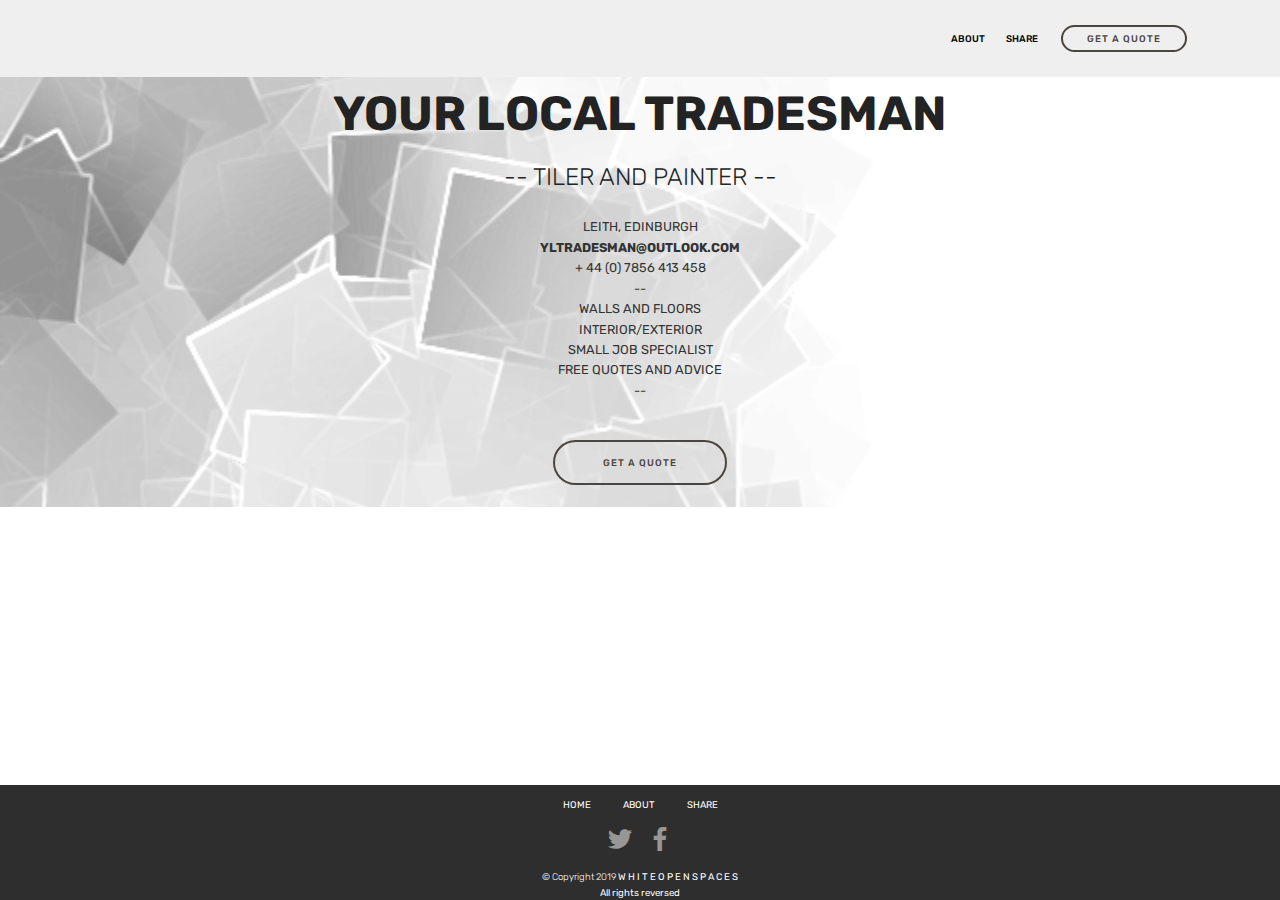
==== commit 4e39150e: "Add files via upload" ====
--- a/index_2.html
+++ b/index_2.html
@@ -55,7 +55,7 @@
     </nav>
 </section>
 
-<section class="engine"><a href="https://mobirise.info/f">easy site maker</a></section><section class="mbr-section content5 cid-rf1EsOQIiQ" id="content5-0">
+<section class="engine"><a href="https://mobirise.info/d">free website maker</a></section><section class="mbr-section content5 cid-rf1EsOQIiQ" id="content5-0">
 
     
 
@@ -93,7 +93,7 @@
                     
                     
                     
-                <li class="foot-menu-item mbr-fonts-style display-4"><strong><a href="index.html">HOME</a></strong></li><li class="foot-menu-item mbr-fonts-style display-4"><strong><a href="page3.html">ABOUT</a></strong></li><li class="foot-menu-item mbr-fonts-style display-4"><strong><a href="page4.html">SHARE</a></strong></li></ul>
+                <li class="foot-menu-item mbr-fonts-style display-4"><strong><a href="index.html" class="text-white">HOME</a></strong></li><li class="foot-menu-item mbr-fonts-style display-4"><strong><a href="page3.html" class="text-white">ABOUT</a></strong></li><li class="foot-menu-item mbr-fonts-style display-4"><strong><a href="page4.html" class="text-white">SHARE</a></strong></li></ul>
             </div>
             <div class="row social-row">
                 <div class="social-list align-right pb-2">
@@ -114,8 +114,8 @@
                     </div></div>
             </div>
             <div class="row row-copirayt">
-                <p class="mbr-text mb-0 mbr-fonts-style mbr-white align-center display-4">© Copyright 2019 <a href="http://www.whiteopenspace.tk" class="text-white">W H I T E O P E N S P A C E S
-</a><br>All rights reversed</p>
+                <p class="mbr-text mb-0 mbr-fonts-style mbr-white align-center display-4">© Copyright 2019 <a href="http://whitopenspace.tk" class="text-white">W H I T E O P E N S P A C E S
+</a><br><a href="http://www.whiteopenspace.tk" target="_blank" class="text-white">All rights reversed</a></p>
             </div>
         </div>
     </div>
--- a/assets/mobirise/css/mbr-additional.css
+++ b/assets/mobirise/css/mbr-additional.css
@@ -49,10 +49,10 @@
 }
 .display-7 {
   font-family: 'Rubik', sans-serif;
-  font-size: 1rem;
+  font-size: 0.8rem;
 }
 .display-7 > .mbr-iconfont {
-  font-size: 1.6rem;
+  font-size: 1.28rem;
 }
 /* ---- Fluid typography for mobile devices ---- */
 /* 1.4 - font scale ratio ( bootstrap == 1.42857 ) */
@@ -132,7 +132,7 @@
   border-radius: 3px;
 }
 .bg-primary {
-  background-color: #ffffff !important;
+  background-color: #333333 !important;
 }
 .bg-success {
   background-color: #f7ed4a !important;
@@ -148,28 +148,28 @@
 }
 .btn-primary,
 .btn-primary:active {
-  background-color: #ffffff !important;
-  border-color: #ffffff !important;
-  color: #808080 !important;
+  background-color: #333333 !important;
+  border-color: #333333 !important;
+  color: #ffffff !important;
 }
 .btn-primary:hover,
 .btn-primary:focus,
 .btn-primary.focus,
 .btn-primary.active {
-  color: #808080 !important;
-  background-color: #d9d9d9 !important;
-  border-color: #d9d9d9 !important;
+  color: #ffffff !important;
+  background-color: #0d0d0d !important;
+  border-color: #0d0d0d !important;
 }
 .btn-primary.disabled,
 .btn-primary:disabled {
-  color: #808080 !important;
-  background-color: #d9d9d9 !important;
-  border-color: #d9d9d9 !important;
+  color: #ffffff !important;
+  background-color: #0d0d0d !important;
+  border-color: #0d0d0d !important;
 }
 .btn-secondary,
 .btn-secondary:active {
-  background-color: #333333 !important;
-  border-color: #333333 !important;
+  background-color: #232323 !important;
+  border-color: #232323 !important;
   color: #ffffff !important;
 }
 .btn-secondary:hover,
@@ -177,14 +177,14 @@
 .btn-secondary.focus,
 .btn-secondary.active {
   color: #ffffff !important;
-  background-color: #0d0d0d !important;
-  border-color: #0d0d0d !important;
+  background-color: #000000 !important;
+  border-color: #000000 !important;
 }
 .btn-secondary.disabled,
 .btn-secondary:disabled {
   color: #ffffff !important;
-  background-color: #0d0d0d !important;
-  border-color: #0d0d0d !important;
+  background-color: #000000 !important;
+  border-color: #000000 !important;
 }
 .btn-info,
 .btn-info:active {
@@ -312,22 +312,22 @@
 .btn-primary-outline,
 .btn-primary-outline:active {
   background: none;
-  border-color: #cccccc;
-  color: #cccccc;
+  border-color: #000000;
+  color: #000000;
 }
 .btn-primary-outline:hover,
 .btn-primary-outline:focus,
 .btn-primary-outline.focus,
 .btn-primary-outline.active {
-  color: #808080;
-  background-color: #ffffff;
-  border-color: #ffffff;
+  color: #ffffff;
+  background-color: #333333;
+  border-color: #333333;
 }
 .btn-primary-outline.disabled,
 .btn-primary-outline:disabled {
-  color: #808080 !important;
-  background-color: #ffffff !important;
-  border-color: #ffffff !important;
+  color: #ffffff !important;
+  background-color: #333333 !important;
+  border-color: #333333 !important;
 }
 .btn-secondary-outline,
 .btn-secondary-outline:active {
@@ -340,14 +340,14 @@
 .btn-secondary-outline.focus,
 .btn-secondary-outline.active {
   color: #ffffff;
-  background-color: #333333;
-  border-color: #333333;
+  background-color: #232323;
+  border-color: #232323;
 }
 .btn-secondary-outline.disabled,
 .btn-secondary-outline:disabled {
   color: #ffffff !important;
-  background-color: #333333 !important;
-  border-color: #333333 !important;
+  background-color: #232323 !important;
+  border-color: #232323 !important;
 }
 .btn-info-outline,
 .btn-info-outline:active {
@@ -464,10 +464,10 @@
   border-color: #ffffff;
 }
 .text-primary {
-  color: #ffffff !important;
+  color: #333333 !important;
 }
 .text-secondary {
-  color: #333333 !important;
+  color: #232323 !important;
 }
 .text-success {
   color: #f7ed4a !important;
@@ -489,7 +489,7 @@
 }
 a.text-primary:hover,
 a.text-primary:focus {
-  color: #cccccc !important;
+  color: #000000 !important;
 }
 a.text-secondary:hover,
 a.text-secondary:focus {
@@ -547,9 +547,9 @@
   border-radius: 100px !important;
 }
 .mbr-gallery-filter li.active .btn {
-  background-color: #ffffff;
-  border-color: #ffffff;
-  color: #8c8c8c;
+  background-color: #333333;
+  border-color: #333333;
+  color: #ffffff;
 }
 .mbr-gallery-filter li.active .btn:focus {
   box-shadow: none;
@@ -565,11 +565,11 @@
 }
 a,
 a:hover {
-  color: #ffffff;
+  color: #333333;
 }
 .mbr-plan-header.bg-primary .mbr-plan-subtitle,
 .mbr-plan-header.bg-primary .mbr-plan-price-desc {
-  color: #ffffff;
+  color: #a6a6a6;
 }
 .mbr-plan-header.bg-success .mbr-plan-subtitle,
 .mbr-plan-header.bg-success .mbr-plan-price-desc {
@@ -659,13 +659,13 @@
   box-shadow: none;
   color: #565656;
   font-family: 'Rubik', sans-serif;
-  font-size: 1rem;
+  font-size: 0.8rem;
   line-height: 1.43;
   min-height: 3.5em;
   padding: 1.07em .5em;
 }
 .form-control > .mbr-iconfont {
-  font-size: 1.6rem;
+  font-size: 1.28rem;
 }
 .form-control,
 .form-control:focus {
@@ -689,7 +689,7 @@
   padding: 10px 0 10px 20px;
   font-size: 1.09rem;
   position: relative;
-  border-color: #ffffff;
+  border-color: #333333;
   border-width: 3px;
 }
 ul,
@@ -778,7 +778,7 @@
   text-align: center;
   position: relative;
   border: 2px solid #c0a375;
-  border-color: #ffffff;
+  border-color: #333333;
   color: #232323;
   cursor: pointer;
 }
@@ -789,7 +789,7 @@
 }
 .btn-social:hover {
   color: #fff;
-  background: #ffffff;
+  background: #333333;
 }
 .btn-social + .btn {
   margin-left: .1rem;
@@ -797,11 +797,11 @@
 /* Footer */
 .mbr-footer-content li::before,
 .mbr-footer .mbr-contacts li::before {
-  background: #ffffff;
+  background: #333333;
 }
 .mbr-footer-content li a:hover,
 .mbr-footer .mbr-contacts li a:hover {
-  color: #ffffff;
+  color: #333333;
 }
 .footer3 input[type="email"],
 .footer4 input[type="email"] {
@@ -1381,6 +1381,1509 @@
     flex: auto!important;
   }
 }
+.cid-rf1OkCMJGT .navbar {
+  background: #ffffff;
+  transition: none;
+  min-height: 77px;
+  padding: .5rem 0;
+}
+.cid-rf1OkCMJGT .navbar-dropdown.bg-color.transparent.opened {
+  background: #ffffff;
+}
+.cid-rf1OkCMJGT a {
+  font-style: normal;
+}
+.cid-rf1OkCMJGT .nav-item span {
+  padding-right: 0.4em;
+  line-height: 0.5em;
+  vertical-align: text-bottom;
+  position: relative;
+  text-decoration: none;
+}
+.cid-rf1OkCMJGT .nav-item a {
+  display: -webkit-flex;
+  align-items: center;
+  justify-content: center;
+  padding: 0.7rem 0 !important;
+  margin: 0rem .65rem !important;
+  -webkit-align-items: center;
+  -webkit-justify-content: center;
+}
+.cid-rf1OkCMJGT .nav-item:focus,
+.cid-rf1OkCMJGT .nav-link:focus {
+  outline: none;
+}
+.cid-rf1OkCMJGT .btn {
+  padding: 0.4rem 1.5rem;
+  display: -webkit-inline-flex;
+  align-items: center;
+  -webkit-align-items: center;
+}
+.cid-rf1OkCMJGT .btn .mbr-iconfont {
+  font-size: 1.6rem;
+}
+.cid-rf1OkCMJGT .menu-logo {
+  margin-right: auto;
+}
+.cid-rf1OkCMJGT .menu-logo .navbar-brand {
+  display: flex;
+  margin-left: 5rem;
+  padding: 0;
+  transition: padding .2s;
+  min-height: 3.8rem;
+  -webkit-align-items: center;
+  align-items: center;
+}
+.cid-rf1OkCMJGT .menu-logo .navbar-brand .navbar-caption-wrap {
+  display: flex;
+  -webkit-align-items: center;
+  align-items: center;
+  word-break: break-word;
+  min-width: 7rem;
+  margin: .3rem 0;
+}
+.cid-rf1OkCMJGT .menu-logo .navbar-brand .navbar-caption-wrap .navbar-caption {
+  line-height: 1.2rem !important;
+  padding-right: 2rem;
+}
+.cid-rf1OkCMJGT .menu-logo .navbar-brand .navbar-logo {
+  font-size: 4rem;
+  transition: font-size 0.25s;
+}
+.cid-rf1OkCMJGT .menu-logo .navbar-brand .navbar-logo img {
+  display: flex;
+}
+.cid-rf1OkCMJGT .menu-logo .navbar-brand .navbar-logo .mbr-iconfont {
+  transition: font-size 0.25s;
+}
+.cid-rf1OkCMJGT .menu-logo .navbar-brand .navbar-logo a {
+  display: inline-flex;
+}
+.cid-rf1OkCMJGT .navbar-toggleable-sm .navbar-collapse {
+  justify-content: flex-end;
+  -webkit-justify-content: flex-end;
+  padding-right: 5rem;
+  width: auto;
+}
+.cid-rf1OkCMJGT .navbar-toggleable-sm .navbar-collapse .navbar-nav {
+  flex-wrap: wrap;
+  -webkit-flex-wrap: wrap;
+  padding-left: 0;
+}
+.cid-rf1OkCMJGT .navbar-toggleable-sm .navbar-collapse .navbar-nav .nav-item {
+  -webkit-align-self: center;
+  align-self: center;
+}
+.cid-rf1OkCMJGT .navbar-toggleable-sm .navbar-collapse .navbar-buttons {
+  padding-left: 0;
+  padding-bottom: 0;
+}
+.cid-rf1OkCMJGT .dropdown .dropdown-menu {
+  background: #ffffff;
+  display: none;
+  position: absolute;
+  min-width: 5rem;
+  padding-top: 1.4rem;
+  padding-bottom: 1.4rem;
+  text-align: left;
+}
+.cid-rf1OkCMJGT .dropdown .dropdown-menu .dropdown-item {
+  width: auto;
+  padding: 0.235em 1.5385em 0.235em 1.5385em !important;
+}
+.cid-rf1OkCMJGT .dropdown .dropdown-menu .dropdown-item::after {
+  right: 0.5rem;
+}
+.cid-rf1OkCMJGT .dropdown .dropdown-menu .dropdown-submenu {
+  margin: 0;
+}
+.cid-rf1OkCMJGT .dropdown.open > .dropdown-menu {
+  display: block;
+}
+.cid-rf1OkCMJGT .navbar-toggleable-sm.opened:after {
+  position: absolute;
+  width: 100vw;
+  height: 100vh;
+  content: '';
+  background-color: rgba(0, 0, 0, 0.1);
+  left: 0;
+  bottom: 0;
+  transform: translateY(100%);
+  -webkit-transform: translateY(100%);
+  z-index: 1000;
+}
+.cid-rf1OkCMJGT .navbar.navbar-short {
+  min-height: 60px;
+  transition: all .2s;
+}
+.cid-rf1OkCMJGT .navbar.navbar-short .navbar-toggler-right {
+  top: 20px;
+}
+.cid-rf1OkCMJGT .navbar.navbar-short .navbar-logo a {
+  font-size: 2.5rem !important;
+  line-height: 2.5rem;
+  transition: font-size 0.25s;
+}
+.cid-rf1OkCMJGT .navbar.navbar-short .navbar-logo a .mbr-iconfont {
+  font-size: 2.5rem !important;
+}
+.cid-rf1OkCMJGT .navbar.navbar-short .navbar-logo a img {
+  height: 3rem !important;
+}
+.cid-rf1OkCMJGT .navbar.navbar-short .navbar-brand {
+  min-height: 3rem;
+}
+.cid-rf1OkCMJGT button.navbar-toggler {
+  width: 31px;
+  height: 18px;
+  cursor: pointer;
+  transition: all .2s;
+  top: 1.5rem;
+  right: 1rem;
+}
+.cid-rf1OkCMJGT button.navbar-toggler:focus {
+  outline: none;
+}
+.cid-rf1OkCMJGT button.navbar-toggler .hamburger span {
+  position: absolute;
+  right: 0;
+  width: 30px;
+  height: 2px;
+  border-right: 5px;
+  background-color: #333333;
+}
+.cid-rf1OkCMJGT button.navbar-toggler .hamburger span:nth-child(1) {
+  top: 0;
+  transition: all .2s;
+}
+.cid-rf1OkCMJGT button.navbar-toggler .hamburger span:nth-child(2) {
+  top: 8px;
+  transition: all .15s;
+}
+.cid-rf1OkCMJGT button.navbar-toggler .hamburger span:nth-child(3) {
+  top: 8px;
+  transition: all .15s;
+}
+.cid-rf1OkCMJGT button.navbar-toggler .hamburger span:nth-child(4) {
+  top: 16px;
+  transition: all .2s;
+}
+.cid-rf1OkCMJGT nav.opened .hamburger span:nth-child(1) {
+  top: 8px;
+  width: 0;
+  opacity: 0;
+  right: 50%;
+  transition: all .2s;
+}
+.cid-rf1OkCMJGT nav.opened .hamburger span:nth-child(2) {
+  -webkit-transform: rotate(45deg);
+  transform: rotate(45deg);
+  transition: all .25s;
+}
+.cid-rf1OkCMJGT nav.opened .hamburger span:nth-child(3) {
+  -webkit-transform: rotate(-45deg);
+  transform: rotate(-45deg);
+  transition: all .25s;
+}
+.cid-rf1OkCMJGT nav.opened .hamburger span:nth-child(4) {
+  top: 8px;
+  width: 0;
+  opacity: 0;
+  right: 50%;
+  transition: all .2s;
+}
+.cid-rf1OkCMJGT .collapsed.navbar-expand {
+  flex-direction: column;
+  -webkit-flex-direction: column;
+}
+.cid-rf1OkCMJGT .collapsed .btn {
+  display: -webkit-flex;
+}
+.cid-rf1OkCMJGT .collapsed .navbar-collapse {
+  display: none !important;
+  padding-right: 0 !important;
+}
+.cid-rf1OkCMJGT .collapsed .navbar-collapse.collapsing,
+.cid-rf1OkCMJGT .collapsed .navbar-collapse.show {
+  display: block !important;
+}
+.cid-rf1OkCMJGT .collapsed .navbar-collapse.collapsing .navbar-nav,
+.cid-rf1OkCMJGT .collapsed .navbar-collapse.show .navbar-nav {
+  display: block;
+  text-align: center;
+}
+.cid-rf1OkCMJGT .collapsed .navbar-collapse.collapsing .navbar-nav .nav-item,
+.cid-rf1OkCMJGT .collapsed .navbar-collapse.show .navbar-nav .nav-item {
+  clear: both;
+}
+.cid-rf1OkCMJGT .collapsed .navbar-collapse.collapsing .navbar-buttons,
+.cid-rf1OkCMJGT .collapsed .navbar-collapse.show .navbar-buttons {
+  text-align: center;
+}
+.cid-rf1OkCMJGT .collapsed .navbar-collapse.collapsing .navbar-buttons:last-child,
+.cid-rf1OkCMJGT .collapsed .navbar-collapse.show .navbar-buttons:last-child {
+  margin-bottom: 1rem;
+}
+.cid-rf1OkCMJGT .collapsed button.navbar-toggler {
+  display: block;
+}
+.cid-rf1OkCMJGT .collapsed .navbar-brand {
+  margin-left: 1rem !important;
+}
+.cid-rf1OkCMJGT .collapsed .navbar-toggleable-sm {
+  flex-direction: column;
+  -webkit-flex-direction: column;
+}
+.cid-rf1OkCMJGT .collapsed .dropdown .dropdown-menu {
+  width: 100%;
+  text-align: center;
+  position: relative;
+  opacity: 0;
+  display: block;
+  height: 0;
+  visibility: hidden;
+  padding: 0;
+  transition-duration: .5s;
+  transition-property: opacity,padding,height;
+}
+.cid-rf1OkCMJGT .collapsed .dropdown.open > .dropdown-menu {
+  position: relative;
+  opacity: 1;
+  height: auto;
+  padding: 1.4rem 0;
+  visibility: visible;
+}
+.cid-rf1OkCMJGT .collapsed .dropdown .dropdown-submenu {
+  left: 0;
+  text-align: center;
+  width: 100%;
+}
+.cid-rf1OkCMJGT .collapsed .dropdown .dropdown-toggle[data-toggle="dropdown-submenu"]::after {
+  margin-top: 0;
+  position: inherit;
+  right: 0;
+  top: 50%;
+  display: inline-block;
+  width: 0;
+  height: 0;
+  margin-left: .3em;
+  vertical-align: middle;
+  content: "";
+  border-top: .30em solid;
+  border-right: .30em solid transparent;
+  border-left: .30em solid transparent;
+}
+@media (max-width: 991px) {
+  .cid-rf1OkCMJGT.navbar-expand {
+    flex-direction: column;
+    -webkit-flex-direction: column;
+  }
+  .cid-rf1OkCMJGT img {
+    height: 3.8rem !important;
+  }
+  .cid-rf1OkCMJGT .btn {
+    display: -webkit-flex;
+  }
+  .cid-rf1OkCMJGT button.navbar-toggler {
+    display: block;
+  }
+  .cid-rf1OkCMJGT .navbar-brand {
+    margin-left: 1rem !important;
+  }
+  .cid-rf1OkCMJGT .navbar-toggleable-sm {
+    flex-direction: column;
+    -webkit-flex-direction: column;
+  }
+  .cid-rf1OkCMJGT .navbar-collapse {
+    display: none !important;
+    padding-right: 0 !important;
+  }
+  .cid-rf1OkCMJGT .navbar-collapse.collapsing,
+  .cid-rf1OkCMJGT .navbar-collapse.show {
+    display: block !important;
+  }
+  .cid-rf1OkCMJGT .navbar-collapse.collapsing .navbar-nav,
+  .cid-rf1OkCMJGT .navbar-collapse.show .navbar-nav {
+    display: block;
+    text-align: center;
+  }
+  .cid-rf1OkCMJGT .navbar-collapse.collapsing .navbar-nav .nav-item,
+  .cid-rf1OkCMJGT .navbar-collapse.show .navbar-nav .nav-item {
+    clear: both;
+  }
+  .cid-rf1OkCMJGT .navbar-collapse.collapsing .navbar-buttons,
+  .cid-rf1OkCMJGT .navbar-collapse.show .navbar-buttons {
+    text-align: center;
+  }
+  .cid-rf1OkCMJGT .navbar-collapse.collapsing .navbar-buttons:last-child,
+  .cid-rf1OkCMJGT .navbar-collapse.show .navbar-buttons:last-child {
+    margin-bottom: 1rem;
+  }
+  .cid-rf1OkCMJGT .dropdown .dropdown-menu {
+    width: 100%;
+    text-align: center;
+    position: relative;
+    opacity: 0;
+    display: block;
+    height: 0;
+    visibility: hidden;
+    padding: 0;
+    transition-duration: .5s;
+    transition-property: opacity,padding,height;
+  }
+  .cid-rf1OkCMJGT .dropdown.open > .dropdown-menu {
+    position: relative;
+    opacity: 1;
+    height: auto;
+    padding: 1.4rem 0;
+    visibility: visible;
+  }
+  .cid-rf1OkCMJGT .dropdown .dropdown-submenu {
+    left: 0;
+    text-align: center;
+    width: 100%;
+  }
+  .cid-rf1OkCMJGT .dropdown .dropdown-toggle[data-toggle="dropdown-submenu"]::after {
+    margin-top: 0;
+    position: inherit;
+    right: 0;
+    top: 50%;
+    display: inline-block;
+    width: 0;
+    height: 0;
+    margin-left: .3em;
+    vertical-align: middle;
+    content: "";
+    border-top: .30em solid;
+    border-right: .30em solid transparent;
+    border-left: .30em solid transparent;
+  }
+}
+@media (min-width: 767px) {
+  .cid-rf1OkCMJGT .menu-logo {
+    flex-shrink: 0;
+    -webkit-flex-shrink: 0;
+  }
+}
+.cid-rf1OkCMJGT .navbar-collapse {
+  flex-basis: auto;
+  -webkit-flex-basis: auto;
+}
+.cid-rf1OkCMJGT .nav-link:hover,
+.cid-rf1OkCMJGT .dropdown-item:hover {
+  color: #767676 !important;
+}
+.cid-rf1OkEl9XD {
+  padding-top: 90px;
+  padding-bottom: 45px;
+  background-image: url("../../../assets/images/tiler.gif");
+}
+.cid-rf1OkEl9XD H2 {
+  color: #232323;
+}
+.cid-rf1OkEl9XD .mbr-text {
+  color: #232323;
+}
+.cid-rf1OkEl9XD .mbr-section-subtitle {
+  color: #232323;
+}
+.cid-rf1OkFEHNa {
+  padding-top: 15px;
+  padding-bottom: 0px;
+  background-color: #2e2e2e;
+}
+.cid-rf1OkFEHNa .row-links {
+  width: 100%;
+  -webkit-justify-content: center;
+  justify-content: center;
+}
+.cid-rf1OkFEHNa .social-row {
+  width: 100%;
+  -webkit-justify-content: center;
+  justify-content: center;
+}
+.cid-rf1OkFEHNa .media-container-row {
+  -webkit-flex-direction: column;
+  flex-direction: column;
+  -webkit-justify-content: center;
+  justify-content: center;
+  -webkit-align-items: center;
+  align-items: center;
+}
+.cid-rf1OkFEHNa .media-container-row .foot-menu {
+  list-style: none;
+  display: flex;
+  -webkit-justify-content: center;
+  justify-content: center;
+  -webkit-flex-wrap: wrap;
+  flex-wrap: wrap;
+  padding: 0;
+  margin-bottom: 0;
+}
+.cid-rf1OkFEHNa .media-container-row .foot-menu li {
+  padding: 0 1rem 1rem 1rem;
+}
+.cid-rf1OkFEHNa .media-container-row .foot-menu li p {
+  margin: 0;
+}
+.cid-rf1OkFEHNa .media-container-row .social-list {
+  padding-left: 0;
+  margin-bottom: 0;
+  list-style: none;
+  display: flex;
+  -webkit-flex-wrap: wrap;
+  flex-wrap: wrap;
+  -webkit-justify-content: flex-end;
+  justify-content: flex-end;
+}
+.cid-rf1OkFEHNa .media-container-row .social-list .mbr-iconfont-social {
+  font-size: 1.5rem;
+  color: #ffffff;
+}
+.cid-rf1OkFEHNa .media-container-row .social-list .soc-item {
+  margin: 0 .5rem;
+}
+.cid-rf1OkFEHNa .media-container-row .social-list a {
+  margin: 0;
+  opacity: .5;
+  -webkit-transition: .2s linear;
+  transition: .2s linear;
+}
+.cid-rf1OkFEHNa .media-container-row .social-list a:hover {
+  opacity: 1;
+}
+@media (max-width: 767px) {
+  .cid-rf1OkFEHNa .media-container-row .social-list {
+    -webkit-justify-content: center;
+    justify-content: center;
+  }
+}
+.cid-rf1OkFEHNa .media-container-row .row-copirayt {
+  word-break: break-word;
+  width: 100%;
+}
+.cid-rf1OkFEHNa .media-container-row .row-copirayt p {
+  width: 100%;
+}
+.cid-rf1Q5rrNZ2 .navbar {
+  background: #ffffff;
+  transition: none;
+  min-height: 77px;
+  padding: .5rem 0;
+}
+.cid-rf1Q5rrNZ2 .navbar-dropdown.bg-color.transparent.opened {
+  background: #ffffff;
+}
+.cid-rf1Q5rrNZ2 a {
+  font-style: normal;
+}
+.cid-rf1Q5rrNZ2 .nav-item span {
+  padding-right: 0.4em;
+  line-height: 0.5em;
+  vertical-align: text-bottom;
+  position: relative;
+  text-decoration: none;
+}
+.cid-rf1Q5rrNZ2 .nav-item a {
+  display: -webkit-flex;
+  align-items: center;
+  justify-content: center;
+  padding: 0.7rem 0 !important;
+  margin: 0rem .65rem !important;
+  -webkit-align-items: center;
+  -webkit-justify-content: center;
+}
+.cid-rf1Q5rrNZ2 .nav-item:focus,
+.cid-rf1Q5rrNZ2 .nav-link:focus {
+  outline: none;
+}
+.cid-rf1Q5rrNZ2 .btn {
+  padding: 0.4rem 1.5rem;
+  display: -webkit-inline-flex;
+  align-items: center;
+  -webkit-align-items: center;
+}
+.cid-rf1Q5rrNZ2 .btn .mbr-iconfont {
+  font-size: 1.6rem;
+}
+.cid-rf1Q5rrNZ2 .menu-logo {
+  margin-right: auto;
+}
+.cid-rf1Q5rrNZ2 .menu-logo .navbar-brand {
+  display: flex;
+  margin-left: 5rem;
+  padding: 0;
+  transition: padding .2s;
+  min-height: 3.8rem;
+  -webkit-align-items: center;
+  align-items: center;
+}
+.cid-rf1Q5rrNZ2 .menu-logo .navbar-brand .navbar-caption-wrap {
+  display: flex;
+  -webkit-align-items: center;
+  align-items: center;
+  word-break: break-word;
+  min-width: 7rem;
+  margin: .3rem 0;
+}
+.cid-rf1Q5rrNZ2 .menu-logo .navbar-brand .navbar-caption-wrap .navbar-caption {
+  line-height: 1.2rem !important;
+  padding-right: 2rem;
+}
+.cid-rf1Q5rrNZ2 .menu-logo .navbar-brand .navbar-logo {
+  font-size: 4rem;
+  transition: font-size 0.25s;
+}
+.cid-rf1Q5rrNZ2 .menu-logo .navbar-brand .navbar-logo img {
+  display: flex;
+}
+.cid-rf1Q5rrNZ2 .menu-logo .navbar-brand .navbar-logo .mbr-iconfont {
+  transition: font-size 0.25s;
+}
+.cid-rf1Q5rrNZ2 .menu-logo .navbar-brand .navbar-logo a {
+  display: inline-flex;
+}
+.cid-rf1Q5rrNZ2 .navbar-toggleable-sm .navbar-collapse {
+  justify-content: flex-end;
+  -webkit-justify-content: flex-end;
+  padding-right: 5rem;
+  width: auto;
+}
+.cid-rf1Q5rrNZ2 .navbar-toggleable-sm .navbar-collapse .navbar-nav {
+  flex-wrap: wrap;
+  -webkit-flex-wrap: wrap;
+  padding-left: 0;
+}
+.cid-rf1Q5rrNZ2 .navbar-toggleable-sm .navbar-collapse .navbar-nav .nav-item {
+  -webkit-align-self: center;
+  align-self: center;
+}
+.cid-rf1Q5rrNZ2 .navbar-toggleable-sm .navbar-collapse .navbar-buttons {
+  padding-left: 0;
+  padding-bottom: 0;
+}
+.cid-rf1Q5rrNZ2 .dropdown .dropdown-menu {
+  background: #ffffff;
+  display: none;
+  position: absolute;
+  min-width: 5rem;
+  padding-top: 1.4rem;
+  padding-bottom: 1.4rem;
+  text-align: left;
+}
+.cid-rf1Q5rrNZ2 .dropdown .dropdown-menu .dropdown-item {
+  width: auto;
+  padding: 0.235em 1.5385em 0.235em 1.5385em !important;
+}
+.cid-rf1Q5rrNZ2 .dropdown .dropdown-menu .dropdown-item::after {
+  right: 0.5rem;
+}
+.cid-rf1Q5rrNZ2 .dropdown .dropdown-menu .dropdown-submenu {
+  margin: 0;
+}
+.cid-rf1Q5rrNZ2 .dropdown.open > .dropdown-menu {
+  display: block;
+}
+.cid-rf1Q5rrNZ2 .navbar-toggleable-sm.opened:after {
+  position: absolute;
+  width: 100vw;
+  height: 100vh;
+  content: '';
+  background-color: rgba(0, 0, 0, 0.1);
+  left: 0;
+  bottom: 0;
+  transform: translateY(100%);
+  -webkit-transform: translateY(100%);
+  z-index: 1000;
+}
+.cid-rf1Q5rrNZ2 .navbar.navbar-short {
+  min-height: 60px;
+  transition: all .2s;
+}
+.cid-rf1Q5rrNZ2 .navbar.navbar-short .navbar-toggler-right {
+  top: 20px;
+}
+.cid-rf1Q5rrNZ2 .navbar.navbar-short .navbar-logo a {
+  font-size: 2.5rem !important;
+  line-height: 2.5rem;
+  transition: font-size 0.25s;
+}
+.cid-rf1Q5rrNZ2 .navbar.navbar-short .navbar-logo a .mbr-iconfont {
+  font-size: 2.5rem !important;
+}
+.cid-rf1Q5rrNZ2 .navbar.navbar-short .navbar-logo a img {
+  height: 3rem !important;
+}
+.cid-rf1Q5rrNZ2 .navbar.navbar-short .navbar-brand {
+  min-height: 3rem;
+}
+.cid-rf1Q5rrNZ2 button.navbar-toggler {
+  width: 31px;
+  height: 18px;
+  cursor: pointer;
+  transition: all .2s;
+  top: 1.5rem;
+  right: 1rem;
+}
+.cid-rf1Q5rrNZ2 button.navbar-toggler:focus {
+  outline: none;
+}
+.cid-rf1Q5rrNZ2 button.navbar-toggler .hamburger span {
+  position: absolute;
+  right: 0;
+  width: 30px;
+  height: 2px;
+  border-right: 5px;
+  background-color: #333333;
+}
+.cid-rf1Q5rrNZ2 button.navbar-toggler .hamburger span:nth-child(1) {
+  top: 0;
+  transition: all .2s;
+}
+.cid-rf1Q5rrNZ2 button.navbar-toggler .hamburger span:nth-child(2) {
+  top: 8px;
+  transition: all .15s;
+}
+.cid-rf1Q5rrNZ2 button.navbar-toggler .hamburger span:nth-child(3) {
+  top: 8px;
+  transition: all .15s;
+}
+.cid-rf1Q5rrNZ2 button.navbar-toggler .hamburger span:nth-child(4) {
+  top: 16px;
+  transition: all .2s;
+}
+.cid-rf1Q5rrNZ2 nav.opened .hamburger span:nth-child(1) {
+  top: 8px;
+  width: 0;
+  opacity: 0;
+  right: 50%;
+  transition: all .2s;
+}
+.cid-rf1Q5rrNZ2 nav.opened .hamburger span:nth-child(2) {
+  -webkit-transform: rotate(45deg);
+  transform: rotate(45deg);
+  transition: all .25s;
+}
+.cid-rf1Q5rrNZ2 nav.opened .hamburger span:nth-child(3) {
+  -webkit-transform: rotate(-45deg);
+  transform: rotate(-45deg);
+  transition: all .25s;
+}
+.cid-rf1Q5rrNZ2 nav.opened .hamburger span:nth-child(4) {
+  top: 8px;
+  width: 0;
+  opacity: 0;
+  right: 50%;
+  transition: all .2s;
+}
+.cid-rf1Q5rrNZ2 .collapsed.navbar-expand {
+  flex-direction: column;
+  -webkit-flex-direction: column;
+}
+.cid-rf1Q5rrNZ2 .collapsed .btn {
+  display: -webkit-flex;
+}
+.cid-rf1Q5rrNZ2 .collapsed .navbar-collapse {
+  display: none !important;
+  padding-right: 0 !important;
+}
+.cid-rf1Q5rrNZ2 .collapsed .navbar-collapse.collapsing,
+.cid-rf1Q5rrNZ2 .collapsed .navbar-collapse.show {
+  display: block !important;
+}
+.cid-rf1Q5rrNZ2 .collapsed .navbar-collapse.collapsing .navbar-nav,
+.cid-rf1Q5rrNZ2 .collapsed .navbar-collapse.show .navbar-nav {
+  display: block;
+  text-align: center;
+}
+.cid-rf1Q5rrNZ2 .collapsed .navbar-collapse.collapsing .navbar-nav .nav-item,
+.cid-rf1Q5rrNZ2 .collapsed .navbar-collapse.show .navbar-nav .nav-item {
+  clear: both;
+}
+.cid-rf1Q5rrNZ2 .collapsed .navbar-collapse.collapsing .navbar-buttons,
+.cid-rf1Q5rrNZ2 .collapsed .navbar-collapse.show .navbar-buttons {
+  text-align: center;
+}
+.cid-rf1Q5rrNZ2 .collapsed .navbar-collapse.collapsing .navbar-buttons:last-child,
+.cid-rf1Q5rrNZ2 .collapsed .navbar-collapse.show .navbar-buttons:last-child {
+  margin-bottom: 1rem;
+}
+.cid-rf1Q5rrNZ2 .collapsed button.navbar-toggler {
+  display: block;
+}
+.cid-rf1Q5rrNZ2 .collapsed .navbar-brand {
+  margin-left: 1rem !important;
+}
+.cid-rf1Q5rrNZ2 .collapsed .navbar-toggleable-sm {
+  flex-direction: column;
+  -webkit-flex-direction: column;
+}
+.cid-rf1Q5rrNZ2 .collapsed .dropdown .dropdown-menu {
+  width: 100%;
+  text-align: center;
+  position: relative;
+  opacity: 0;
+  display: block;
+  height: 0;
+  visibility: hidden;
+  padding: 0;
+  transition-duration: .5s;
+  transition-property: opacity,padding,height;
+}
+.cid-rf1Q5rrNZ2 .collapsed .dropdown.open > .dropdown-menu {
+  position: relative;
+  opacity: 1;
+  height: auto;
+  padding: 1.4rem 0;
+  visibility: visible;
+}
+.cid-rf1Q5rrNZ2 .collapsed .dropdown .dropdown-submenu {
+  left: 0;
+  text-align: center;
+  width: 100%;
+}
+.cid-rf1Q5rrNZ2 .collapsed .dropdown .dropdown-toggle[data-toggle="dropdown-submenu"]::after {
+  margin-top: 0;
+  position: inherit;
+  right: 0;
+  top: 50%;
+  display: inline-block;
+  width: 0;
+  height: 0;
+  margin-left: .3em;
+  vertical-align: middle;
+  content: "";
+  border-top: .30em solid;
+  border-right: .30em solid transparent;
+  border-left: .30em solid transparent;
+}
+@media (max-width: 991px) {
+  .cid-rf1Q5rrNZ2.navbar-expand {
+    flex-direction: column;
+    -webkit-flex-direction: column;
+  }
+  .cid-rf1Q5rrNZ2 img {
+    height: 3.8rem !important;
+  }
+  .cid-rf1Q5rrNZ2 .btn {
+    display: -webkit-flex;
+  }
+  .cid-rf1Q5rrNZ2 button.navbar-toggler {
+    display: block;
+  }
+  .cid-rf1Q5rrNZ2 .navbar-brand {
+    margin-left: 1rem !important;
+  }
+  .cid-rf1Q5rrNZ2 .navbar-toggleable-sm {
+    flex-direction: column;
+    -webkit-flex-direction: column;
+  }
+  .cid-rf1Q5rrNZ2 .navbar-collapse {
+    display: none !important;
+    padding-right: 0 !important;
+  }
+  .cid-rf1Q5rrNZ2 .navbar-collapse.collapsing,
+  .cid-rf1Q5rrNZ2 .navbar-collapse.show {
+    display: block !important;
+  }
+  .cid-rf1Q5rrNZ2 .navbar-collapse.collapsing .navbar-nav,
+  .cid-rf1Q5rrNZ2 .navbar-collapse.show .navbar-nav {
+    display: block;
+    text-align: center;
+  }
+  .cid-rf1Q5rrNZ2 .navbar-collapse.collapsing .navbar-nav .nav-item,
+  .cid-rf1Q5rrNZ2 .navbar-collapse.show .navbar-nav .nav-item {
+    clear: both;
+  }
+  .cid-rf1Q5rrNZ2 .navbar-collapse.collapsing .navbar-buttons,
+  .cid-rf1Q5rrNZ2 .navbar-collapse.show .navbar-buttons {
+    text-align: center;
+  }
+  .cid-rf1Q5rrNZ2 .navbar-collapse.collapsing .navbar-buttons:last-child,
+  .cid-rf1Q5rrNZ2 .navbar-collapse.show .navbar-buttons:last-child {
+    margin-bottom: 1rem;
+  }
+  .cid-rf1Q5rrNZ2 .dropdown .dropdown-menu {
+    width: 100%;
+    text-align: center;
+    position: relative;
+    opacity: 0;
+    display: block;
+    height: 0;
+    visibility: hidden;
+    padding: 0;
+    transition-duration: .5s;
+    transition-property: opacity,padding,height;
+  }
+  .cid-rf1Q5rrNZ2 .dropdown.open > .dropdown-menu {
+    position: relative;
+    opacity: 1;
+    height: auto;
+    padding: 1.4rem 0;
+    visibility: visible;
+  }
+  .cid-rf1Q5rrNZ2 .dropdown .dropdown-submenu {
+    left: 0;
+    text-align: center;
+    width: 100%;
+  }
+  .cid-rf1Q5rrNZ2 .dropdown .dropdown-toggle[data-toggle="dropdown-submenu"]::after {
+    margin-top: 0;
+    position: inherit;
+    right: 0;
+    top: 50%;
+    display: inline-block;
+    width: 0;
+    height: 0;
+    margin-left: .3em;
+    vertical-align: middle;
+    content: "";
+    border-top: .30em solid;
+    border-right: .30em solid transparent;
+    border-left: .30em solid transparent;
+  }
+}
+@media (min-width: 767px) {
+  .cid-rf1Q5rrNZ2 .menu-logo {
+    flex-shrink: 0;
+    -webkit-flex-shrink: 0;
+  }
+}
+.cid-rf1Q5rrNZ2 .navbar-collapse {
+  flex-basis: auto;
+  -webkit-flex-basis: auto;
+}
+.cid-rf1Q5rrNZ2 .nav-link:hover,
+.cid-rf1Q5rrNZ2 .dropdown-item:hover {
+  color: #767676 !important;
+}
+.cid-rf1Q5tyfyw {
+  padding-top: 90px;
+  padding-bottom: 0px;
+  background-image: url("../../../assets/images/tiler.gif");
+}
+.cid-rf1Q5tyfyw H2 {
+  color: #232323;
+}
+.cid-rf1Q5tyfyw .mbr-text {
+  color: #232323;
+}
+.cid-rf1Q5tyfyw .mbr-section-subtitle {
+  color: #232323;
+}
+.cid-rf1Q5tyfyw .mbr-text B {
+  color: #333333;
+}
+.cid-rf1Q5uMeiw {
+  padding-top: 15px;
+  padding-bottom: 0px;
+  background-color: #2e2e2e;
+}
+.cid-rf1Q5uMeiw .row-links {
+  width: 100%;
+  -webkit-justify-content: center;
+  justify-content: center;
+}
+.cid-rf1Q5uMeiw .social-row {
+  width: 100%;
+  -webkit-justify-content: center;
+  justify-content: center;
+}
+.cid-rf1Q5uMeiw .media-container-row {
+  -webkit-flex-direction: column;
+  flex-direction: column;
+  -webkit-justify-content: center;
+  justify-content: center;
+  -webkit-align-items: center;
+  align-items: center;
+}
+.cid-rf1Q5uMeiw .media-container-row .foot-menu {
+  list-style: none;
+  display: flex;
+  -webkit-justify-content: center;
+  justify-content: center;
+  -webkit-flex-wrap: wrap;
+  flex-wrap: wrap;
+  padding: 0;
+  margin-bottom: 0;
+}
+.cid-rf1Q5uMeiw .media-container-row .foot-menu li {
+  padding: 0 1rem 1rem 1rem;
+}
+.cid-rf1Q5uMeiw .media-container-row .foot-menu li p {
+  margin: 0;
+}
+.cid-rf1Q5uMeiw .media-container-row .social-list {
+  padding-left: 0;
+  margin-bottom: 0;
+  list-style: none;
+  display: flex;
+  -webkit-flex-wrap: wrap;
+  flex-wrap: wrap;
+  -webkit-justify-content: flex-end;
+  justify-content: flex-end;
+}
+.cid-rf1Q5uMeiw .media-container-row .social-list .mbr-iconfont-social {
+  font-size: 1.5rem;
+  color: #ffffff;
+}
+.cid-rf1Q5uMeiw .media-container-row .social-list .soc-item {
+  margin: 0 .5rem;
+}
+.cid-rf1Q5uMeiw .media-container-row .social-list a {
+  margin: 0;
+  opacity: .5;
+  -webkit-transition: .2s linear;
+  transition: .2s linear;
+}
+.cid-rf1Q5uMeiw .media-container-row .social-list a:hover {
+  opacity: 1;
+}
+@media (max-width: 767px) {
+  .cid-rf1Q5uMeiw .media-container-row .social-list {
+    -webkit-justify-content: center;
+    justify-content: center;
+  }
+}
+.cid-rf1Q5uMeiw .media-container-row .row-copirayt {
+  word-break: break-word;
+  width: 100%;
+}
+.cid-rf1Q5uMeiw .media-container-row .row-copirayt p {
+  width: 100%;
+}
+.cid-rf24OiQq6u .navbar {
+  background: #ffffff;
+  transition: none;
+  min-height: 77px;
+  padding: .5rem 0;
+}
+.cid-rf24OiQq6u .navbar-dropdown.bg-color.transparent.opened {
+  background: #ffffff;
+}
+.cid-rf24OiQq6u a {
+  font-style: normal;
+}
+.cid-rf24OiQq6u .nav-item span {
+  padding-right: 0.4em;
+  line-height: 0.5em;
+  vertical-align: text-bottom;
+  position: relative;
+  text-decoration: none;
+}
+.cid-rf24OiQq6u .nav-item a {
+  display: -webkit-flex;
+  align-items: center;
+  justify-content: center;
+  padding: 0.7rem 0 !important;
+  margin: 0rem .65rem !important;
+  -webkit-align-items: center;
+  -webkit-justify-content: center;
+}
+.cid-rf24OiQq6u .nav-item:focus,
+.cid-rf24OiQq6u .nav-link:focus {
+  outline: none;
+}
+.cid-rf24OiQq6u .btn {
+  padding: 0.4rem 1.5rem;
+  display: -webkit-inline-flex;
+  align-items: center;
+  -webkit-align-items: center;
+}
+.cid-rf24OiQq6u .btn .mbr-iconfont {
+  font-size: 1.6rem;
+}
+.cid-rf24OiQq6u .menu-logo {
+  margin-right: auto;
+}
+.cid-rf24OiQq6u .menu-logo .navbar-brand {
+  display: flex;
+  margin-left: 5rem;
+  padding: 0;
+  transition: padding .2s;
+  min-height: 3.8rem;
+  -webkit-align-items: center;
+  align-items: center;
+}
+.cid-rf24OiQq6u .menu-logo .navbar-brand .navbar-caption-wrap {
+  display: flex;
+  -webkit-align-items: center;
+  align-items: center;
+  word-break: break-word;
+  min-width: 7rem;
+  margin: .3rem 0;
+}
+.cid-rf24OiQq6u .menu-logo .navbar-brand .navbar-caption-wrap .navbar-caption {
+  line-height: 1.2rem !important;
+  padding-right: 2rem;
+}
+.cid-rf24OiQq6u .menu-logo .navbar-brand .navbar-logo {
+  font-size: 4rem;
+  transition: font-size 0.25s;
+}
+.cid-rf24OiQq6u .menu-logo .navbar-brand .navbar-logo img {
+  display: flex;
+}
+.cid-rf24OiQq6u .menu-logo .navbar-brand .navbar-logo .mbr-iconfont {
+  transition: font-size 0.25s;
+}
+.cid-rf24OiQq6u .menu-logo .navbar-brand .navbar-logo a {
+  display: inline-flex;
+}
+.cid-rf24OiQq6u .navbar-toggleable-sm .navbar-collapse {
+  justify-content: flex-end;
+  -webkit-justify-content: flex-end;
+  padding-right: 5rem;
+  width: auto;
+}
+.cid-rf24OiQq6u .navbar-toggleable-sm .navbar-collapse .navbar-nav {
+  flex-wrap: wrap;
+  -webkit-flex-wrap: wrap;
+  padding-left: 0;
+}
+.cid-rf24OiQq6u .navbar-toggleable-sm .navbar-collapse .navbar-nav .nav-item {
+  -webkit-align-self: center;
+  align-self: center;
+}
+.cid-rf24OiQq6u .navbar-toggleable-sm .navbar-collapse .navbar-buttons {
+  padding-left: 0;
+  padding-bottom: 0;
+}
+.cid-rf24OiQq6u .dropdown .dropdown-menu {
+  background: #ffffff;
+  display: none;
+  position: absolute;
+  min-width: 5rem;
+  padding-top: 1.4rem;
+  padding-bottom: 1.4rem;
+  text-align: left;
+}
+.cid-rf24OiQq6u .dropdown .dropdown-menu .dropdown-item {
+  width: auto;
+  padding: 0.235em 1.5385em 0.235em 1.5385em !important;
+}
+.cid-rf24OiQq6u .dropdown .dropdown-menu .dropdown-item::after {
+  right: 0.5rem;
+}
+.cid-rf24OiQq6u .dropdown .dropdown-menu .dropdown-submenu {
+  margin: 0;
+}
+.cid-rf24OiQq6u .dropdown.open > .dropdown-menu {
+  display: block;
+}
+.cid-rf24OiQq6u .navbar-toggleable-sm.opened:after {
+  position: absolute;
+  width: 100vw;
+  height: 100vh;
+  content: '';
+  background-color: rgba(0, 0, 0, 0.1);
+  left: 0;
+  bottom: 0;
+  transform: translateY(100%);
+  -webkit-transform: translateY(100%);
+  z-index: 1000;
+}
+.cid-rf24OiQq6u .navbar.navbar-short {
+  min-height: 60px;
+  transition: all .2s;
+}
+.cid-rf24OiQq6u .navbar.navbar-short .navbar-toggler-right {
+  top: 20px;
+}
+.cid-rf24OiQq6u .navbar.navbar-short .navbar-logo a {
+  font-size: 2.5rem !important;
+  line-height: 2.5rem;
+  transition: font-size 0.25s;
+}
+.cid-rf24OiQq6u .navbar.navbar-short .navbar-logo a .mbr-iconfont {
+  font-size: 2.5rem !important;
+}
+.cid-rf24OiQq6u .navbar.navbar-short .navbar-logo a img {
+  height: 3rem !important;
+}
+.cid-rf24OiQq6u .navbar.navbar-short .navbar-brand {
+  min-height: 3rem;
+}
+.cid-rf24OiQq6u button.navbar-toggler {
+  width: 31px;
+  height: 18px;
+  cursor: pointer;
+  transition: all .2s;
+  top: 1.5rem;
+  right: 1rem;
+}
+.cid-rf24OiQq6u button.navbar-toggler:focus {
+  outline: none;
+}
+.cid-rf24OiQq6u button.navbar-toggler .hamburger span {
+  position: absolute;
+  right: 0;
+  width: 30px;
+  height: 2px;
+  border-right: 5px;
+  background-color: #333333;
+}
+.cid-rf24OiQq6u button.navbar-toggler .hamburger span:nth-child(1) {
+  top: 0;
+  transition: all .2s;
+}
+.cid-rf24OiQq6u button.navbar-toggler .hamburger span:nth-child(2) {
+  top: 8px;
+  transition: all .15s;
+}
+.cid-rf24OiQq6u button.navbar-toggler .hamburger span:nth-child(3) {
+  top: 8px;
+  transition: all .15s;
+}
+.cid-rf24OiQq6u button.navbar-toggler .hamburger span:nth-child(4) {
+  top: 16px;
+  transition: all .2s;
+}
+.cid-rf24OiQq6u nav.opened .hamburger span:nth-child(1) {
+  top: 8px;
+  width: 0;
+  opacity: 0;
+  right: 50%;
+  transition: all .2s;
+}
+.cid-rf24OiQq6u nav.opened .hamburger span:nth-child(2) {
+  -webkit-transform: rotate(45deg);
+  transform: rotate(45deg);
+  transition: all .25s;
+}
+.cid-rf24OiQq6u nav.opened .hamburger span:nth-child(3) {
+  -webkit-transform: rotate(-45deg);
+  transform: rotate(-45deg);
+  transition: all .25s;
+}
+.cid-rf24OiQq6u nav.opened .hamburger span:nth-child(4) {
+  top: 8px;
+  width: 0;
+  opacity: 0;
+  right: 50%;
+  transition: all .2s;
+}
+.cid-rf24OiQq6u .collapsed.navbar-expand {
+  flex-direction: column;
+  -webkit-flex-direction: column;
+}
+.cid-rf24OiQq6u .collapsed .btn {
+  display: -webkit-flex;
+}
+.cid-rf24OiQq6u .collapsed .navbar-collapse {
+  display: none !important;
+  padding-right: 0 !important;
+}
+.cid-rf24OiQq6u .collapsed .navbar-collapse.collapsing,
+.cid-rf24OiQq6u .collapsed .navbar-collapse.show {
+  display: block !important;
+}
+.cid-rf24OiQq6u .collapsed .navbar-collapse.collapsing .navbar-nav,
+.cid-rf24OiQq6u .collapsed .navbar-collapse.show .navbar-nav {
+  display: block;
+  text-align: center;
+}
+.cid-rf24OiQq6u .collapsed .navbar-collapse.collapsing .navbar-nav .nav-item,
+.cid-rf24OiQq6u .collapsed .navbar-collapse.show .navbar-nav .nav-item {
+  clear: both;
+}
+.cid-rf24OiQq6u .collapsed .navbar-collapse.collapsing .navbar-buttons,
+.cid-rf24OiQq6u .collapsed .navbar-collapse.show .navbar-buttons {
+  text-align: center;
+}
+.cid-rf24OiQq6u .collapsed .navbar-collapse.collapsing .navbar-buttons:last-child,
+.cid-rf24OiQq6u .collapsed .navbar-collapse.show .navbar-buttons:last-child {
+  margin-bottom: 1rem;
+}
+.cid-rf24OiQq6u .collapsed button.navbar-toggler {
+  display: block;
+}
+.cid-rf24OiQq6u .collapsed .navbar-brand {
+  margin-left: 1rem !important;
+}
+.cid-rf24OiQq6u .collapsed .navbar-toggleable-sm {
+  flex-direction: column;
+  -webkit-flex-direction: column;
+}
+.cid-rf24OiQq6u .collapsed .dropdown .dropdown-menu {
+  width: 100%;
+  text-align: center;
+  position: relative;
+  opacity: 0;
+  display: block;
+  height: 0;
+  visibility: hidden;
+  padding: 0;
+  transition-duration: .5s;
+  transition-property: opacity,padding,height;
+}
+.cid-rf24OiQq6u .collapsed .dropdown.open > .dropdown-menu {
+  position: relative;
+  opacity: 1;
+  height: auto;
+  padding: 1.4rem 0;
+  visibility: visible;
+}
+.cid-rf24OiQq6u .collapsed .dropdown .dropdown-submenu {
+  left: 0;
+  text-align: center;
+  width: 100%;
+}
+.cid-rf24OiQq6u .collapsed .dropdown .dropdown-toggle[data-toggle="dropdown-submenu"]::after {
+  margin-top: 0;
+  position: inherit;
+  right: 0;
+  top: 50%;
+  display: inline-block;
+  width: 0;
+  height: 0;
+  margin-left: .3em;
+  vertical-align: middle;
+  content: "";
+  border-top: .30em solid;
+  border-right: .30em solid transparent;
+  border-left: .30em solid transparent;
+}
+@media (max-width: 991px) {
+  .cid-rf24OiQq6u.navbar-expand {
+    flex-direction: column;
+    -webkit-flex-direction: column;
+  }
+  .cid-rf24OiQq6u img {
+    height: 3.8rem !important;
+  }
+  .cid-rf24OiQq6u .btn {
+    display: -webkit-flex;
+  }
+  .cid-rf24OiQq6u button.navbar-toggler {
+    display: block;
+  }
+  .cid-rf24OiQq6u .navbar-brand {
+    margin-left: 1rem !important;
+  }
+  .cid-rf24OiQq6u .navbar-toggleable-sm {
+    flex-direction: column;
+    -webkit-flex-direction: column;
+  }
+  .cid-rf24OiQq6u .navbar-collapse {
+    display: none !important;
+    padding-right: 0 !important;
+  }
+  .cid-rf24OiQq6u .navbar-collapse.collapsing,
+  .cid-rf24OiQq6u .navbar-collapse.show {
+    display: block !important;
+  }
+  .cid-rf24OiQq6u .navbar-collapse.collapsing .navbar-nav,
+  .cid-rf24OiQq6u .navbar-collapse.show .navbar-nav {
+    display: block;
+    text-align: center;
+  }
+  .cid-rf24OiQq6u .navbar-collapse.collapsing .navbar-nav .nav-item,
+  .cid-rf24OiQq6u .navbar-collapse.show .navbar-nav .nav-item {
+    clear: both;
+  }
+  .cid-rf24OiQq6u .navbar-collapse.collapsing .navbar-buttons,
+  .cid-rf24OiQq6u .navbar-collapse.show .navbar-buttons {
+    text-align: center;
+  }
+  .cid-rf24OiQq6u .navbar-collapse.collapsing .navbar-buttons:last-child,
+  .cid-rf24OiQq6u .navbar-collapse.show .navbar-buttons:last-child {
+    margin-bottom: 1rem;
+  }
+  .cid-rf24OiQq6u .dropdown .dropdown-menu {
+    width: 100%;
+    text-align: center;
+    position: relative;
+    opacity: 0;
+    display: block;
+    height: 0;
+    visibility: hidden;
+    padding: 0;
+    transition-duration: .5s;
+    transition-property: opacity,padding,height;
+  }
+  .cid-rf24OiQq6u .dropdown.open > .dropdown-menu {
+    position: relative;
+    opacity: 1;
+    height: auto;
+    padding: 1.4rem 0;
+    visibility: visible;
+  }
+  .cid-rf24OiQq6u .dropdown .dropdown-submenu {
+    left: 0;
+    text-align: center;
+    width: 100%;
+  }
+  .cid-rf24OiQq6u .dropdown .dropdown-toggle[data-toggle="dropdown-submenu"]::after {
+    margin-top: 0;
+    position: inherit;
+    right: 0;
+    top: 50%;
+    display: inline-block;
+    width: 0;
+    height: 0;
+    margin-left: .3em;
+    vertical-align: middle;
+    content: "";
+    border-top: .30em solid;
+    border-right: .30em solid transparent;
+    border-left: .30em solid transparent;
+  }
+}
+@media (min-width: 767px) {
+  .cid-rf24OiQq6u .menu-logo {
+    flex-shrink: 0;
+    -webkit-flex-shrink: 0;
+  }
+}
+.cid-rf24OiQq6u .navbar-collapse {
+  flex-basis: auto;
+  -webkit-flex-basis: auto;
+}
+.cid-rf24OiQq6u .nav-link:hover,
+.cid-rf24OiQq6u .dropdown-item:hover {
+  color: #767676 !important;
+}
+.cid-rf24OkczoP {
+  padding-top: 90px;
+  padding-bottom: 45px;
+  background-image: url("../../../assets/images/tiler.gif");
+}
+.cid-rf24OkczoP H2 {
+  color: #232323;
+}
+.cid-rf24OkczoP .mbr-text {
+  color: #232323;
+}
+.cid-rf24OkczoP .mbr-section-subtitle {
+  color: #232323;
+}
+.cid-rf255AuDYM {
+  padding-top: 15px;
+  padding-bottom: 15px;
+  background-color: #cccccc;
+}
+.cid-rf255AuDYM .socicon-bg-facebook {
+  background: #3e5b98;
+  color: #ffffff;
+}
+.cid-rf255AuDYM .socicon-bg-twitter {
+  background: #4da7de;
+  color: #ffffff;
+}
+.cid-rf255AuDYM .socicon-bg-googleplus {
+  background: #dd4b39;
+  color: #ffffff;
+}
+.cid-rf255AuDYM .socicon-bg-vkontakte {
+  background: #5a7fa6;
+  color: #ffffff;
+}
+.cid-rf255AuDYM .socicon-bg-odnoklassniki {
+  background: #f48420;
+  color: #ffffff;
+}
+.cid-rf255AuDYM .socicon-bg-pinterest {
+  background: #c92619;
+  color: #ffffff;
+}
+.cid-rf255AuDYM .socicon-bg-mail {
+  background: #134785;
+  color: #ffffff;
+}
+.cid-rf255AuDYM .btn-social {
+  border: none !important;
+}
+.cid-rf255AuDYM .btn-social {
+  border-radius: 0 !important;
+}
+.cid-rf255AuDYM [class^="socicon-"]:before,
+.cid-rf255AuDYM [class*=" socicon-"]:before {
+  line-height: 44px;
+}
+@media (max-width: 767px) {
+  .cid-rf255AuDYM .btn {
+    font-size: 20px !important;
+  }
+}
+.cid-rf24Olg1nP {
+  padding-top: 15px;
+  padding-bottom: 0px;
+  background-color: #2e2e2e;
+}
+.cid-rf24Olg1nP .row-links {
+  width: 100%;
+  -webkit-justify-content: center;
+  justify-content: center;
+}
+.cid-rf24Olg1nP .social-row {
+  width: 100%;
+  -webkit-justify-content: center;
+  justify-content: center;
+}
+.cid-rf24Olg1nP .media-container-row {
+  -webkit-flex-direction: column;
+  flex-direction: column;
+  -webkit-justify-content: center;
+  justify-content: center;
+  -webkit-align-items: center;
+  align-items: center;
+}
+.cid-rf24Olg1nP .media-container-row .foot-menu {
+  list-style: none;
+  display: flex;
+  -webkit-justify-content: center;
+  justify-content: center;
+  -webkit-flex-wrap: wrap;
+  flex-wrap: wrap;
+  padding: 0;
+  margin-bottom: 0;
+}
+.cid-rf24Olg1nP .media-container-row .foot-menu li {
+  padding: 0 1rem 1rem 1rem;
+}
+.cid-rf24Olg1nP .media-container-row .foot-menu li p {
+  margin: 0;
+}
+.cid-rf24Olg1nP .media-container-row .social-list {
+  padding-left: 0;
+  margin-bottom: 0;
+  list-style: none;
+  display: flex;
+  -webkit-flex-wrap: wrap;
+  flex-wrap: wrap;
+  -webkit-justify-content: flex-end;
+  justify-content: flex-end;
+}
+.cid-rf24Olg1nP .media-container-row .social-list .mbr-iconfont-social {
+  font-size: 1.5rem;
+  color: #ffffff;
+}
+.cid-rf24Olg1nP .media-container-row .social-list .soc-item {
+  margin: 0 .5rem;
+}
+.cid-rf24Olg1nP .media-container-row .social-list a {
+  margin: 0;
+  opacity: .5;
+  -webkit-transition: .2s linear;
+  transition: .2s linear;
+}
+.cid-rf24Olg1nP .media-container-row .social-list a:hover {
+  opacity: 1;
+}
+@media (max-width: 767px) {
+  .cid-rf24Olg1nP .media-container-row .social-list {
+    -webkit-justify-content: center;
+    justify-content: center;
+  }
+}
+.cid-rf24Olg1nP .media-container-row .row-copirayt {
+  word-break: break-word;
+  width: 100%;
+}
+.cid-rf24Olg1nP .media-container-row .row-copirayt p {
+  width: 100%;
+}
 .cid-rf1ELSL7c5 .navbar {
   background: #efefef;
   transition: none;
@@ -1782,7 +3285,7 @@
   color: #232323;
 }
 .cid-rf1EsOQIiQ .mbr-text {
-  color: #232323;
+  color: #333333;
 }
 .cid-rf1EsOQIiQ .mbr-section-subtitle {
   color: #232323;
@@ -1865,1503 +3368,3 @@
 .cid-rf1MYkuVd6 .media-container-row .row-copirayt p {
   width: 100%;
 }
-.cid-rf1OkCMJGT .navbar {
-  background: #ffffff;
-  transition: none;
-  min-height: 77px;
-  padding: .5rem 0;
-}
-.cid-rf1OkCMJGT .navbar-dropdown.bg-color.transparent.opened {
-  background: #ffffff;
-}
-.cid-rf1OkCMJGT a {
-  font-style: normal;
-}
-.cid-rf1OkCMJGT .nav-item span {
-  padding-right: 0.4em;
-  line-height: 0.5em;
-  vertical-align: text-bottom;
-  position: relative;
-  text-decoration: none;
-}
-.cid-rf1OkCMJGT .nav-item a {
-  display: -webkit-flex;
-  align-items: center;
-  justify-content: center;
-  padding: 0.7rem 0 !important;
-  margin: 0rem .65rem !important;
-  -webkit-align-items: center;
-  -webkit-justify-content: center;
-}
-.cid-rf1OkCMJGT .nav-item:focus,
-.cid-rf1OkCMJGT .nav-link:focus {
-  outline: none;
-}
-.cid-rf1OkCMJGT .btn {
-  padding: 0.4rem 1.5rem;
-  display: -webkit-inline-flex;
-  align-items: center;
-  -webkit-align-items: center;
-}
-.cid-rf1OkCMJGT .btn .mbr-iconfont {
-  font-size: 1.6rem;
-}
-.cid-rf1OkCMJGT .menu-logo {
-  margin-right: auto;
-}
-.cid-rf1OkCMJGT .menu-logo .navbar-brand {
-  display: flex;
-  margin-left: 5rem;
-  padding: 0;
-  transition: padding .2s;
-  min-height: 3.8rem;
-  -webkit-align-items: center;
-  align-items: center;
-}
-.cid-rf1OkCMJGT .menu-logo .navbar-brand .navbar-caption-wrap {
-  display: flex;
-  -webkit-align-items: center;
-  align-items: center;
-  word-break: break-word;
-  min-width: 7rem;
-  margin: .3rem 0;
-}
-.cid-rf1OkCMJGT .menu-logo .navbar-brand .navbar-caption-wrap .navbar-caption {
-  line-height: 1.2rem !important;
-  padding-right: 2rem;
-}
-.cid-rf1OkCMJGT .menu-logo .navbar-brand .navbar-logo {
-  font-size: 4rem;
-  transition: font-size 0.25s;
-}
-.cid-rf1OkCMJGT .menu-logo .navbar-brand .navbar-logo img {
-  display: flex;
-}
-.cid-rf1OkCMJGT .menu-logo .navbar-brand .navbar-logo .mbr-iconfont {
-  transition: font-size 0.25s;
-}
-.cid-rf1OkCMJGT .menu-logo .navbar-brand .navbar-logo a {
-  display: inline-flex;
-}
-.cid-rf1OkCMJGT .navbar-toggleable-sm .navbar-collapse {
-  justify-content: flex-end;
-  -webkit-justify-content: flex-end;
-  padding-right: 5rem;
-  width: auto;
-}
-.cid-rf1OkCMJGT .navbar-toggleable-sm .navbar-collapse .navbar-nav {
-  flex-wrap: wrap;
-  -webkit-flex-wrap: wrap;
-  padding-left: 0;
-}
-.cid-rf1OkCMJGT .navbar-toggleable-sm .navbar-collapse .navbar-nav .nav-item {
-  -webkit-align-self: center;
-  align-self: center;
-}
-.cid-rf1OkCMJGT .navbar-toggleable-sm .navbar-collapse .navbar-buttons {
-  padding-left: 0;
-  padding-bottom: 0;
-}
-.cid-rf1OkCMJGT .dropdown .dropdown-menu {
-  background: #ffffff;
-  display: none;
-  position: absolute;
-  min-width: 5rem;
-  padding-top: 1.4rem;
-  padding-bottom: 1.4rem;
-  text-align: left;
-}
-.cid-rf1OkCMJGT .dropdown .dropdown-menu .dropdown-item {
-  width: auto;
-  padding: 0.235em 1.5385em 0.235em 1.5385em !important;
-}
-.cid-rf1OkCMJGT .dropdown .dropdown-menu .dropdown-item::after {
-  right: 0.5rem;
-}
-.cid-rf1OkCMJGT .dropdown .dropdown-menu .dropdown-submenu {
-  margin: 0;
-}
-.cid-rf1OkCMJGT .dropdown.open > .dropdown-menu {
-  display: block;
-}
-.cid-rf1OkCMJGT .navbar-toggleable-sm.opened:after {
-  position: absolute;
-  width: 100vw;
-  height: 100vh;
-  content: '';
-  background-color: rgba(0, 0, 0, 0.1);
-  left: 0;
-  bottom: 0;
-  transform: translateY(100%);
-  -webkit-transform: translateY(100%);
-  z-index: 1000;
-}
-.cid-rf1OkCMJGT .navbar.navbar-short {
-  min-height: 60px;
-  transition: all .2s;
-}
-.cid-rf1OkCMJGT .navbar.navbar-short .navbar-toggler-right {
-  top: 20px;
-}
-.cid-rf1OkCMJGT .navbar.navbar-short .navbar-logo a {
-  font-size: 2.5rem !important;
-  line-height: 2.5rem;
-  transition: font-size 0.25s;
-}
-.cid-rf1OkCMJGT .navbar.navbar-short .navbar-logo a .mbr-iconfont {
-  font-size: 2.5rem !important;
-}
-.cid-rf1OkCMJGT .navbar.navbar-short .navbar-logo a img {
-  height: 3rem !important;
-}
-.cid-rf1OkCMJGT .navbar.navbar-short .navbar-brand {
-  min-height: 3rem;
-}
-.cid-rf1OkCMJGT button.navbar-toggler {
-  width: 31px;
-  height: 18px;
-  cursor: pointer;
-  transition: all .2s;
-  top: 1.5rem;
-  right: 1rem;
-}
-.cid-rf1OkCMJGT button.navbar-toggler:focus {
-  outline: none;
-}
-.cid-rf1OkCMJGT button.navbar-toggler .hamburger span {
-  position: absolute;
-  right: 0;
-  width: 30px;
-  height: 2px;
-  border-right: 5px;
-  background-color: #333333;
-}
-.cid-rf1OkCMJGT button.navbar-toggler .hamburger span:nth-child(1) {
-  top: 0;
-  transition: all .2s;
-}
-.cid-rf1OkCMJGT button.navbar-toggler .hamburger span:nth-child(2) {
-  top: 8px;
-  transition: all .15s;
-}
-.cid-rf1OkCMJGT button.navbar-toggler .hamburger span:nth-child(3) {
-  top: 8px;
-  transition: all .15s;
-}
-.cid-rf1OkCMJGT button.navbar-toggler .hamburger span:nth-child(4) {
-  top: 16px;
-  transition: all .2s;
-}
-.cid-rf1OkCMJGT nav.opened .hamburger span:nth-child(1) {
-  top: 8px;
-  width: 0;
-  opacity: 0;
-  right: 50%;
-  transition: all .2s;
-}
-.cid-rf1OkCMJGT nav.opened .hamburger span:nth-child(2) {
-  -webkit-transform: rotate(45deg);
-  transform: rotate(45deg);
-  transition: all .25s;
-}
-.cid-rf1OkCMJGT nav.opened .hamburger span:nth-child(3) {
-  -webkit-transform: rotate(-45deg);
-  transform: rotate(-45deg);
-  transition: all .25s;
-}
-.cid-rf1OkCMJGT nav.opened .hamburger span:nth-child(4) {
-  top: 8px;
-  width: 0;
-  opacity: 0;
-  right: 50%;
-  transition: all .2s;
-}
-.cid-rf1OkCMJGT .collapsed.navbar-expand {
-  flex-direction: column;
-  -webkit-flex-direction: column;
-}
-.cid-rf1OkCMJGT .collapsed .btn {
-  display: -webkit-flex;
-}
-.cid-rf1OkCMJGT .collapsed .navbar-collapse {
-  display: none !important;
-  padding-right: 0 !important;
-}
-.cid-rf1OkCMJGT .collapsed .navbar-collapse.collapsing,
-.cid-rf1OkCMJGT .collapsed .navbar-collapse.show {
-  display: block !important;
-}
-.cid-rf1OkCMJGT .collapsed .navbar-collapse.collapsing .navbar-nav,
-.cid-rf1OkCMJGT .collapsed .navbar-collapse.show .navbar-nav {
-  display: block;
-  text-align: center;
-}
-.cid-rf1OkCMJGT .collapsed .navbar-collapse.collapsing .navbar-nav .nav-item,
-.cid-rf1OkCMJGT .collapsed .navbar-collapse.show .navbar-nav .nav-item {
-  clear: both;
-}
-.cid-rf1OkCMJGT .collapsed .navbar-collapse.collapsing .navbar-buttons,
-.cid-rf1OkCMJGT .collapsed .navbar-collapse.show .navbar-buttons {
-  text-align: center;
-}
-.cid-rf1OkCMJGT .collapsed .navbar-collapse.collapsing .navbar-buttons:last-child,
-.cid-rf1OkCMJGT .collapsed .navbar-collapse.show .navbar-buttons:last-child {
-  margin-bottom: 1rem;
-}
-.cid-rf1OkCMJGT .collapsed button.navbar-toggler {
-  display: block;
-}
-.cid-rf1OkCMJGT .collapsed .navbar-brand {
-  margin-left: 1rem !important;
-}
-.cid-rf1OkCMJGT .collapsed .navbar-toggleable-sm {
-  flex-direction: column;
-  -webkit-flex-direction: column;
-}
-.cid-rf1OkCMJGT .collapsed .dropdown .dropdown-menu {
-  width: 100%;
-  text-align: center;
-  position: relative;
-  opacity: 0;
-  display: block;
-  height: 0;
-  visibility: hidden;
-  padding: 0;
-  transition-duration: .5s;
-  transition-property: opacity,padding,height;
-}
-.cid-rf1OkCMJGT .collapsed .dropdown.open > .dropdown-menu {
-  position: relative;
-  opacity: 1;
-  height: auto;
-  padding: 1.4rem 0;
-  visibility: visible;
-}
-.cid-rf1OkCMJGT .collapsed .dropdown .dropdown-submenu {
-  left: 0;
-  text-align: center;
-  width: 100%;
-}
-.cid-rf1OkCMJGT .collapsed .dropdown .dropdown-toggle[data-toggle="dropdown-submenu"]::after {
-  margin-top: 0;
-  position: inherit;
-  right: 0;
-  top: 50%;
-  display: inline-block;
-  width: 0;
-  height: 0;
-  margin-left: .3em;
-  vertical-align: middle;
-  content: "";
-  border-top: .30em solid;
-  border-right: .30em solid transparent;
-  border-left: .30em solid transparent;
-}
-@media (max-width: 991px) {
-  .cid-rf1OkCMJGT.navbar-expand {
-    flex-direction: column;
-    -webkit-flex-direction: column;
-  }
-  .cid-rf1OkCMJGT img {
-    height: 3.8rem !important;
-  }
-  .cid-rf1OkCMJGT .btn {
-    display: -webkit-flex;
-  }
-  .cid-rf1OkCMJGT button.navbar-toggler {
-    display: block;
-  }
-  .cid-rf1OkCMJGT .navbar-brand {
-    margin-left: 1rem !important;
-  }
-  .cid-rf1OkCMJGT .navbar-toggleable-sm {
-    flex-direction: column;
-    -webkit-flex-direction: column;
-  }
-  .cid-rf1OkCMJGT .navbar-collapse {
-    display: none !important;
-    padding-right: 0 !important;
-  }
-  .cid-rf1OkCMJGT .navbar-collapse.collapsing,
-  .cid-rf1OkCMJGT .navbar-collapse.show {
-    display: block !important;
-  }
-  .cid-rf1OkCMJGT .navbar-collapse.collapsing .navbar-nav,
-  .cid-rf1OkCMJGT .navbar-collapse.show .navbar-nav {
-    display: block;
-    text-align: center;
-  }
-  .cid-rf1OkCMJGT .navbar-collapse.collapsing .navbar-nav .nav-item,
-  .cid-rf1OkCMJGT .navbar-collapse.show .navbar-nav .nav-item {
-    clear: both;
-  }
-  .cid-rf1OkCMJGT .navbar-collapse.collapsing .navbar-buttons,
-  .cid-rf1OkCMJGT .navbar-collapse.show .navbar-buttons {
-    text-align: center;
-  }
-  .cid-rf1OkCMJGT .navbar-collapse.collapsing .navbar-buttons:last-child,
-  .cid-rf1OkCMJGT .navbar-collapse.show .navbar-buttons:last-child {
-    margin-bottom: 1rem;
-  }
-  .cid-rf1OkCMJGT .dropdown .dropdown-menu {
-    width: 100%;
-    text-align: center;
-    position: relative;
-    opacity: 0;
-    display: block;
-    height: 0;
-    visibility: hidden;
-    padding: 0;
-    transition-duration: .5s;
-    transition-property: opacity,padding,height;
-  }
-  .cid-rf1OkCMJGT .dropdown.open > .dropdown-menu {
-    position: relative;
-    opacity: 1;
-    height: auto;
-    padding: 1.4rem 0;
-    visibility: visible;
-  }
-  .cid-rf1OkCMJGT .dropdown .dropdown-submenu {
-    left: 0;
-    text-align: center;
-    width: 100%;
-  }
-  .cid-rf1OkCMJGT .dropdown .dropdown-toggle[data-toggle="dropdown-submenu"]::after {
-    margin-top: 0;
-    position: inherit;
-    right: 0;
-    top: 50%;
-    display: inline-block;
-    width: 0;
-    height: 0;
-    margin-left: .3em;
-    vertical-align: middle;
-    content: "";
-    border-top: .30em solid;
-    border-right: .30em solid transparent;
-    border-left: .30em solid transparent;
-  }
-}
-@media (min-width: 767px) {
-  .cid-rf1OkCMJGT .menu-logo {
-    flex-shrink: 0;
-    -webkit-flex-shrink: 0;
-  }
-}
-.cid-rf1OkCMJGT .navbar-collapse {
-  flex-basis: auto;
-  -webkit-flex-basis: auto;
-}
-.cid-rf1OkCMJGT .nav-link:hover,
-.cid-rf1OkCMJGT .dropdown-item:hover {
-  color: #767676 !important;
-}
-.cid-rf1OkEl9XD {
-  padding-top: 90px;
-  padding-bottom: 45px;
-  background-image: url("../../../assets/images/tiler.gif");
-}
-.cid-rf1OkEl9XD H2 {
-  color: #232323;
-}
-.cid-rf1OkEl9XD .mbr-text {
-  color: #232323;
-}
-.cid-rf1OkEl9XD .mbr-section-subtitle {
-  color: #232323;
-}
-.cid-rf1OkFEHNa {
-  padding-top: 15px;
-  padding-bottom: 0px;
-  background-color: #2e2e2e;
-}
-.cid-rf1OkFEHNa .row-links {
-  width: 100%;
-  -webkit-justify-content: center;
-  justify-content: center;
-}
-.cid-rf1OkFEHNa .social-row {
-  width: 100%;
-  -webkit-justify-content: center;
-  justify-content: center;
-}
-.cid-rf1OkFEHNa .media-container-row {
-  -webkit-flex-direction: column;
-  flex-direction: column;
-  -webkit-justify-content: center;
-  justify-content: center;
-  -webkit-align-items: center;
-  align-items: center;
-}
-.cid-rf1OkFEHNa .media-container-row .foot-menu {
-  list-style: none;
-  display: flex;
-  -webkit-justify-content: center;
-  justify-content: center;
-  -webkit-flex-wrap: wrap;
-  flex-wrap: wrap;
-  padding: 0;
-  margin-bottom: 0;
-}
-.cid-rf1OkFEHNa .media-container-row .foot-menu li {
-  padding: 0 1rem 1rem 1rem;
-}
-.cid-rf1OkFEHNa .media-container-row .foot-menu li p {
-  margin: 0;
-}
-.cid-rf1OkFEHNa .media-container-row .social-list {
-  padding-left: 0;
-  margin-bottom: 0;
-  list-style: none;
-  display: flex;
-  -webkit-flex-wrap: wrap;
-  flex-wrap: wrap;
-  -webkit-justify-content: flex-end;
-  justify-content: flex-end;
-}
-.cid-rf1OkFEHNa .media-container-row .social-list .mbr-iconfont-social {
-  font-size: 1.5rem;
-  color: #ffffff;
-}
-.cid-rf1OkFEHNa .media-container-row .social-list .soc-item {
-  margin: 0 .5rem;
-}
-.cid-rf1OkFEHNa .media-container-row .social-list a {
-  margin: 0;
-  opacity: .5;
-  -webkit-transition: .2s linear;
-  transition: .2s linear;
-}
-.cid-rf1OkFEHNa .media-container-row .social-list a:hover {
-  opacity: 1;
-}
-@media (max-width: 767px) {
-  .cid-rf1OkFEHNa .media-container-row .social-list {
-    -webkit-justify-content: center;
-    justify-content: center;
-  }
-}
-.cid-rf1OkFEHNa .media-container-row .row-copirayt {
-  word-break: break-word;
-  width: 100%;
-}
-.cid-rf1OkFEHNa .media-container-row .row-copirayt p {
-  width: 100%;
-}
-.cid-rf1Q5rrNZ2 .navbar {
-  background: #ffffff;
-  transition: none;
-  min-height: 77px;
-  padding: .5rem 0;
-}
-.cid-rf1Q5rrNZ2 .navbar-dropdown.bg-color.transparent.opened {
-  background: #ffffff;
-}
-.cid-rf1Q5rrNZ2 a {
-  font-style: normal;
-}
-.cid-rf1Q5rrNZ2 .nav-item span {
-  padding-right: 0.4em;
-  line-height: 0.5em;
-  vertical-align: text-bottom;
-  position: relative;
-  text-decoration: none;
-}
-.cid-rf1Q5rrNZ2 .nav-item a {
-  display: -webkit-flex;
-  align-items: center;
-  justify-content: center;
-  padding: 0.7rem 0 !important;
-  margin: 0rem .65rem !important;
-  -webkit-align-items: center;
-  -webkit-justify-content: center;
-}
-.cid-rf1Q5rrNZ2 .nav-item:focus,
-.cid-rf1Q5rrNZ2 .nav-link:focus {
-  outline: none;
-}
-.cid-rf1Q5rrNZ2 .btn {
-  padding: 0.4rem 1.5rem;
-  display: -webkit-inline-flex;
-  align-items: center;
-  -webkit-align-items: center;
-}
-.cid-rf1Q5rrNZ2 .btn .mbr-iconfont {
-  font-size: 1.6rem;
-}
-.cid-rf1Q5rrNZ2 .menu-logo {
-  margin-right: auto;
-}
-.cid-rf1Q5rrNZ2 .menu-logo .navbar-brand {
-  display: flex;
-  margin-left: 5rem;
-  padding: 0;
-  transition: padding .2s;
-  min-height: 3.8rem;
-  -webkit-align-items: center;
-  align-items: center;
-}
-.cid-rf1Q5rrNZ2 .menu-logo .navbar-brand .navbar-caption-wrap {
-  display: flex;
-  -webkit-align-items: center;
-  align-items: center;
-  word-break: break-word;
-  min-width: 7rem;
-  margin: .3rem 0;
-}
-.cid-rf1Q5rrNZ2 .menu-logo .navbar-brand .navbar-caption-wrap .navbar-caption {
-  line-height: 1.2rem !important;
-  padding-right: 2rem;
-}
-.cid-rf1Q5rrNZ2 .menu-logo .navbar-brand .navbar-logo {
-  font-size: 4rem;
-  transition: font-size 0.25s;
-}
-.cid-rf1Q5rrNZ2 .menu-logo .navbar-brand .navbar-logo img {
-  display: flex;
-}
-.cid-rf1Q5rrNZ2 .menu-logo .navbar-brand .navbar-logo .mbr-iconfont {
-  transition: font-size 0.25s;
-}
-.cid-rf1Q5rrNZ2 .menu-logo .navbar-brand .navbar-logo a {
-  display: inline-flex;
-}
-.cid-rf1Q5rrNZ2 .navbar-toggleable-sm .navbar-collapse {
-  justify-content: flex-end;
-  -webkit-justify-content: flex-end;
-  padding-right: 5rem;
-  width: auto;
-}
-.cid-rf1Q5rrNZ2 .navbar-toggleable-sm .navbar-collapse .navbar-nav {
-  flex-wrap: wrap;
-  -webkit-flex-wrap: wrap;
-  padding-left: 0;
-}
-.cid-rf1Q5rrNZ2 .navbar-toggleable-sm .navbar-collapse .navbar-nav .nav-item {
-  -webkit-align-self: center;
-  align-self: center;
-}
-.cid-rf1Q5rrNZ2 .navbar-toggleable-sm .navbar-collapse .navbar-buttons {
-  padding-left: 0;
-  padding-bottom: 0;
-}
-.cid-rf1Q5rrNZ2 .dropdown .dropdown-menu {
-  background: #ffffff;
-  display: none;
-  position: absolute;
-  min-width: 5rem;
-  padding-top: 1.4rem;
-  padding-bottom: 1.4rem;
-  text-align: left;
-}
-.cid-rf1Q5rrNZ2 .dropdown .dropdown-menu .dropdown-item {
-  width: auto;
-  padding: 0.235em 1.5385em 0.235em 1.5385em !important;
-}
-.cid-rf1Q5rrNZ2 .dropdown .dropdown-menu .dropdown-item::after {
-  right: 0.5rem;
-}
-.cid-rf1Q5rrNZ2 .dropdown .dropdown-menu .dropdown-submenu {
-  margin: 0;
-}
-.cid-rf1Q5rrNZ2 .dropdown.open > .dropdown-menu {
-  display: block;
-}
-.cid-rf1Q5rrNZ2 .navbar-toggleable-sm.opened:after {
-  position: absolute;
-  width: 100vw;
-  height: 100vh;
-  content: '';
-  background-color: rgba(0, 0, 0, 0.1);
-  left: 0;
-  bottom: 0;
-  transform: translateY(100%);
-  -webkit-transform: translateY(100%);
-  z-index: 1000;
-}
-.cid-rf1Q5rrNZ2 .navbar.navbar-short {
-  min-height: 60px;
-  transition: all .2s;
-}
-.cid-rf1Q5rrNZ2 .navbar.navbar-short .navbar-toggler-right {
-  top: 20px;
-}
-.cid-rf1Q5rrNZ2 .navbar.navbar-short .navbar-logo a {
-  font-size: 2.5rem !important;
-  line-height: 2.5rem;
-  transition: font-size 0.25s;
-}
-.cid-rf1Q5rrNZ2 .navbar.navbar-short .navbar-logo a .mbr-iconfont {
-  font-size: 2.5rem !important;
-}
-.cid-rf1Q5rrNZ2 .navbar.navbar-short .navbar-logo a img {
-  height: 3rem !important;
-}
-.cid-rf1Q5rrNZ2 .navbar.navbar-short .navbar-brand {
-  min-height: 3rem;
-}
-.cid-rf1Q5rrNZ2 button.navbar-toggler {
-  width: 31px;
-  height: 18px;
-  cursor: pointer;
-  transition: all .2s;
-  top: 1.5rem;
-  right: 1rem;
-}
-.cid-rf1Q5rrNZ2 button.navbar-toggler:focus {
-  outline: none;
-}
-.cid-rf1Q5rrNZ2 button.navbar-toggler .hamburger span {
-  position: absolute;
-  right: 0;
-  width: 30px;
-  height: 2px;
-  border-right: 5px;
-  background-color: #333333;
-}
-.cid-rf1Q5rrNZ2 button.navbar-toggler .hamburger span:nth-child(1) {
-  top: 0;
-  transition: all .2s;
-}
-.cid-rf1Q5rrNZ2 button.navbar-toggler .hamburger span:nth-child(2) {
-  top: 8px;
-  transition: all .15s;
-}
-.cid-rf1Q5rrNZ2 button.navbar-toggler .hamburger span:nth-child(3) {
-  top: 8px;
-  transition: all .15s;
-}
-.cid-rf1Q5rrNZ2 button.navbar-toggler .hamburger span:nth-child(4) {
-  top: 16px;
-  transition: all .2s;
-}
-.cid-rf1Q5rrNZ2 nav.opened .hamburger span:nth-child(1) {
-  top: 8px;
-  width: 0;
-  opacity: 0;
-  right: 50%;
-  transition: all .2s;
-}
-.cid-rf1Q5rrNZ2 nav.opened .hamburger span:nth-child(2) {
-  -webkit-transform: rotate(45deg);
-  transform: rotate(45deg);
-  transition: all .25s;
-}
-.cid-rf1Q5rrNZ2 nav.opened .hamburger span:nth-child(3) {
-  -webkit-transform: rotate(-45deg);
-  transform: rotate(-45deg);
-  transition: all .25s;
-}
-.cid-rf1Q5rrNZ2 nav.opened .hamburger span:nth-child(4) {
-  top: 8px;
-  width: 0;
-  opacity: 0;
-  right: 50%;
-  transition: all .2s;
-}
-.cid-rf1Q5rrNZ2 .collapsed.navbar-expand {
-  flex-direction: column;
-  -webkit-flex-direction: column;
-}
-.cid-rf1Q5rrNZ2 .collapsed .btn {
-  display: -webkit-flex;
-}
-.cid-rf1Q5rrNZ2 .collapsed .navbar-collapse {
-  display: none !important;
-  padding-right: 0 !important;
-}
-.cid-rf1Q5rrNZ2 .collapsed .navbar-collapse.collapsing,
-.cid-rf1Q5rrNZ2 .collapsed .navbar-collapse.show {
-  display: block !important;
-}
-.cid-rf1Q5rrNZ2 .collapsed .navbar-collapse.collapsing .navbar-nav,
-.cid-rf1Q5rrNZ2 .collapsed .navbar-collapse.show .navbar-nav {
-  display: block;
-  text-align: center;
-}
-.cid-rf1Q5rrNZ2 .collapsed .navbar-collapse.collapsing .navbar-nav .nav-item,
-.cid-rf1Q5rrNZ2 .collapsed .navbar-collapse.show .navbar-nav .nav-item {
-  clear: both;
-}
-.cid-rf1Q5rrNZ2 .collapsed .navbar-collapse.collapsing .navbar-buttons,
-.cid-rf1Q5rrNZ2 .collapsed .navbar-collapse.show .navbar-buttons {
-  text-align: center;
-}
-.cid-rf1Q5rrNZ2 .collapsed .navbar-collapse.collapsing .navbar-buttons:last-child,
-.cid-rf1Q5rrNZ2 .collapsed .navbar-collapse.show .navbar-buttons:last-child {
-  margin-bottom: 1rem;
-}
-.cid-rf1Q5rrNZ2 .collapsed button.navbar-toggler {
-  display: block;
-}
-.cid-rf1Q5rrNZ2 .collapsed .navbar-brand {
-  margin-left: 1rem !important;
-}
-.cid-rf1Q5rrNZ2 .collapsed .navbar-toggleable-sm {
-  flex-direction: column;
-  -webkit-flex-direction: column;
-}
-.cid-rf1Q5rrNZ2 .collapsed .dropdown .dropdown-menu {
-  width: 100%;
-  text-align: center;
-  position: relative;
-  opacity: 0;
-  display: block;
-  height: 0;
-  visibility: hidden;
-  padding: 0;
-  transition-duration: .5s;
-  transition-property: opacity,padding,height;
-}
-.cid-rf1Q5rrNZ2 .collapsed .dropdown.open > .dropdown-menu {
-  position: relative;
-  opacity: 1;
-  height: auto;
-  padding: 1.4rem 0;
-  visibility: visible;
-}
-.cid-rf1Q5rrNZ2 .collapsed .dropdown .dropdown-submenu {
-  left: 0;
-  text-align: center;
-  width: 100%;
-}
-.cid-rf1Q5rrNZ2 .collapsed .dropdown .dropdown-toggle[data-toggle="dropdown-submenu"]::after {
-  margin-top: 0;
-  position: inherit;
-  right: 0;
-  top: 50%;
-  display: inline-block;
-  width: 0;
-  height: 0;
-  margin-left: .3em;
-  vertical-align: middle;
-  content: "";
-  border-top: .30em solid;
-  border-right: .30em solid transparent;
-  border-left: .30em solid transparent;
-}
-@media (max-width: 991px) {
-  .cid-rf1Q5rrNZ2.navbar-expand {
-    flex-direction: column;
-    -webkit-flex-direction: column;
-  }
-  .cid-rf1Q5rrNZ2 img {
-    height: 3.8rem !important;
-  }
-  .cid-rf1Q5rrNZ2 .btn {
-    display: -webkit-flex;
-  }
-  .cid-rf1Q5rrNZ2 button.navbar-toggler {
-    display: block;
-  }
-  .cid-rf1Q5rrNZ2 .navbar-brand {
-    margin-left: 1rem !important;
-  }
-  .cid-rf1Q5rrNZ2 .navbar-toggleable-sm {
-    flex-direction: column;
-    -webkit-flex-direction: column;
-  }
-  .cid-rf1Q5rrNZ2 .navbar-collapse {
-    display: none !important;
-    padding-right: 0 !important;
-  }
-  .cid-rf1Q5rrNZ2 .navbar-collapse.collapsing,
-  .cid-rf1Q5rrNZ2 .navbar-collapse.show {
-    display: block !important;
-  }
-  .cid-rf1Q5rrNZ2 .navbar-collapse.collapsing .navbar-nav,
-  .cid-rf1Q5rrNZ2 .navbar-collapse.show .navbar-nav {
-    display: block;
-    text-align: center;
-  }
-  .cid-rf1Q5rrNZ2 .navbar-collapse.collapsing .navbar-nav .nav-item,
-  .cid-rf1Q5rrNZ2 .navbar-collapse.show .navbar-nav .nav-item {
-    clear: both;
-  }
-  .cid-rf1Q5rrNZ2 .navbar-collapse.collapsing .navbar-buttons,
-  .cid-rf1Q5rrNZ2 .navbar-collapse.show .navbar-buttons {
-    text-align: center;
-  }
-  .cid-rf1Q5rrNZ2 .navbar-collapse.collapsing .navbar-buttons:last-child,
-  .cid-rf1Q5rrNZ2 .navbar-collapse.show .navbar-buttons:last-child {
-    margin-bottom: 1rem;
-  }
-  .cid-rf1Q5rrNZ2 .dropdown .dropdown-menu {
-    width: 100%;
-    text-align: center;
-    position: relative;
-    opacity: 0;
-    display: block;
-    height: 0;
-    visibility: hidden;
-    padding: 0;
-    transition-duration: .5s;
-    transition-property: opacity,padding,height;
-  }
-  .cid-rf1Q5rrNZ2 .dropdown.open > .dropdown-menu {
-    position: relative;
-    opacity: 1;
-    height: auto;
-    padding: 1.4rem 0;
-    visibility: visible;
-  }
-  .cid-rf1Q5rrNZ2 .dropdown .dropdown-submenu {
-    left: 0;
-    text-align: center;
-    width: 100%;
-  }
-  .cid-rf1Q5rrNZ2 .dropdown .dropdown-toggle[data-toggle="dropdown-submenu"]::after {
-    margin-top: 0;
-    position: inherit;
-    right: 0;
-    top: 50%;
-    display: inline-block;
-    width: 0;
-    height: 0;
-    margin-left: .3em;
-    vertical-align: middle;
-    content: "";
-    border-top: .30em solid;
-    border-right: .30em solid transparent;
-    border-left: .30em solid transparent;
-  }
-}
-@media (min-width: 767px) {
-  .cid-rf1Q5rrNZ2 .menu-logo {
-    flex-shrink: 0;
-    -webkit-flex-shrink: 0;
-  }
-}
-.cid-rf1Q5rrNZ2 .navbar-collapse {
-  flex-basis: auto;
-  -webkit-flex-basis: auto;
-}
-.cid-rf1Q5rrNZ2 .nav-link:hover,
-.cid-rf1Q5rrNZ2 .dropdown-item:hover {
-  color: #767676 !important;
-}
-.cid-rf1Q5tyfyw {
-  padding-top: 90px;
-  padding-bottom: 0px;
-  background-image: url("../../../assets/images/tiler.gif");
-}
-.cid-rf1Q5tyfyw H2 {
-  color: #232323;
-}
-.cid-rf1Q5tyfyw .mbr-text {
-  color: #232323;
-}
-.cid-rf1Q5tyfyw .mbr-section-subtitle {
-  color: #232323;
-}
-.cid-rf1Q5uMeiw {
-  padding-top: 15px;
-  padding-bottom: 0px;
-  background-color: #2e2e2e;
-}
-.cid-rf1Q5uMeiw .row-links {
-  width: 100%;
-  -webkit-justify-content: center;
-  justify-content: center;
-}
-.cid-rf1Q5uMeiw .social-row {
-  width: 100%;
-  -webkit-justify-content: center;
-  justify-content: center;
-}
-.cid-rf1Q5uMeiw .media-container-row {
-  -webkit-flex-direction: column;
-  flex-direction: column;
-  -webkit-justify-content: center;
-  justify-content: center;
-  -webkit-align-items: center;
-  align-items: center;
-}
-.cid-rf1Q5uMeiw .media-container-row .foot-menu {
-  list-style: none;
-  display: flex;
-  -webkit-justify-content: center;
-  justify-content: center;
-  -webkit-flex-wrap: wrap;
-  flex-wrap: wrap;
-  padding: 0;
-  margin-bottom: 0;
-}
-.cid-rf1Q5uMeiw .media-container-row .foot-menu li {
-  padding: 0 1rem 1rem 1rem;
-}
-.cid-rf1Q5uMeiw .media-container-row .foot-menu li p {
-  margin: 0;
-}
-.cid-rf1Q5uMeiw .media-container-row .social-list {
-  padding-left: 0;
-  margin-bottom: 0;
-  list-style: none;
-  display: flex;
-  -webkit-flex-wrap: wrap;
-  flex-wrap: wrap;
-  -webkit-justify-content: flex-end;
-  justify-content: flex-end;
-}
-.cid-rf1Q5uMeiw .media-container-row .social-list .mbr-iconfont-social {
-  font-size: 1.5rem;
-  color: #ffffff;
-}
-.cid-rf1Q5uMeiw .media-container-row .social-list .soc-item {
-  margin: 0 .5rem;
-}
-.cid-rf1Q5uMeiw .media-container-row .social-list a {
-  margin: 0;
-  opacity: .5;
-  -webkit-transition: .2s linear;
-  transition: .2s linear;
-}
-.cid-rf1Q5uMeiw .media-container-row .social-list a:hover {
-  opacity: 1;
-}
-@media (max-width: 767px) {
-  .cid-rf1Q5uMeiw .media-container-row .social-list {
-    -webkit-justify-content: center;
-    justify-content: center;
-  }
-}
-.cid-rf1Q5uMeiw .media-container-row .row-copirayt {
-  word-break: break-word;
-  width: 100%;
-}
-.cid-rf1Q5uMeiw .media-container-row .row-copirayt p {
-  width: 100%;
-}
-.cid-rf24OiQq6u .navbar {
-  background: #ffffff;
-  transition: none;
-  min-height: 77px;
-  padding: .5rem 0;
-}
-.cid-rf24OiQq6u .navbar-dropdown.bg-color.transparent.opened {
-  background: #ffffff;
-}
-.cid-rf24OiQq6u a {
-  font-style: normal;
-}
-.cid-rf24OiQq6u .nav-item span {
-  padding-right: 0.4em;
-  line-height: 0.5em;
-  vertical-align: text-bottom;
-  position: relative;
-  text-decoration: none;
-}
-.cid-rf24OiQq6u .nav-item a {
-  display: -webkit-flex;
-  align-items: center;
-  justify-content: center;
-  padding: 0.7rem 0 !important;
-  margin: 0rem .65rem !important;
-  -webkit-align-items: center;
-  -webkit-justify-content: center;
-}
-.cid-rf24OiQq6u .nav-item:focus,
-.cid-rf24OiQq6u .nav-link:focus {
-  outline: none;
-}
-.cid-rf24OiQq6u .btn {
-  padding: 0.4rem 1.5rem;
-  display: -webkit-inline-flex;
-  align-items: center;
-  -webkit-align-items: center;
-}
-.cid-rf24OiQq6u .btn .mbr-iconfont {
-  font-size: 1.6rem;
-}
-.cid-rf24OiQq6u .menu-logo {
-  margin-right: auto;
-}
-.cid-rf24OiQq6u .menu-logo .navbar-brand {
-  display: flex;
-  margin-left: 5rem;
-  padding: 0;
-  transition: padding .2s;
-  min-height: 3.8rem;
-  -webkit-align-items: center;
-  align-items: center;
-}
-.cid-rf24OiQq6u .menu-logo .navbar-brand .navbar-caption-wrap {
-  display: flex;
-  -webkit-align-items: center;
-  align-items: center;
-  word-break: break-word;
-  min-width: 7rem;
-  margin: .3rem 0;
-}
-.cid-rf24OiQq6u .menu-logo .navbar-brand .navbar-caption-wrap .navbar-caption {
-  line-height: 1.2rem !important;
-  padding-right: 2rem;
-}
-.cid-rf24OiQq6u .menu-logo .navbar-brand .navbar-logo {
-  font-size: 4rem;
-  transition: font-size 0.25s;
-}
-.cid-rf24OiQq6u .menu-logo .navbar-brand .navbar-logo img {
-  display: flex;
-}
-.cid-rf24OiQq6u .menu-logo .navbar-brand .navbar-logo .mbr-iconfont {
-  transition: font-size 0.25s;
-}
-.cid-rf24OiQq6u .menu-logo .navbar-brand .navbar-logo a {
-  display: inline-flex;
-}
-.cid-rf24OiQq6u .navbar-toggleable-sm .navbar-collapse {
-  justify-content: flex-end;
-  -webkit-justify-content: flex-end;
-  padding-right: 5rem;
-  width: auto;
-}
-.cid-rf24OiQq6u .navbar-toggleable-sm .navbar-collapse .navbar-nav {
-  flex-wrap: wrap;
-  -webkit-flex-wrap: wrap;
-  padding-left: 0;
-}
-.cid-rf24OiQq6u .navbar-toggleable-sm .navbar-collapse .navbar-nav .nav-item {
-  -webkit-align-self: center;
-  align-self: center;
-}
-.cid-rf24OiQq6u .navbar-toggleable-sm .navbar-collapse .navbar-buttons {
-  padding-left: 0;
-  padding-bottom: 0;
-}
-.cid-rf24OiQq6u .dropdown .dropdown-menu {
-  background: #ffffff;
-  display: none;
-  position: absolute;
-  min-width: 5rem;
-  padding-top: 1.4rem;
-  padding-bottom: 1.4rem;
-  text-align: left;
-}
-.cid-rf24OiQq6u .dropdown .dropdown-menu .dropdown-item {
-  width: auto;
-  padding: 0.235em 1.5385em 0.235em 1.5385em !important;
-}
-.cid-rf24OiQq6u .dropdown .dropdown-menu .dropdown-item::after {
-  right: 0.5rem;
-}
-.cid-rf24OiQq6u .dropdown .dropdown-menu .dropdown-submenu {
-  margin: 0;
-}
-.cid-rf24OiQq6u .dropdown.open > .dropdown-menu {
-  display: block;
-}
-.cid-rf24OiQq6u .navbar-toggleable-sm.opened:after {
-  position: absolute;
-  width: 100vw;
-  height: 100vh;
-  content: '';
-  background-color: rgba(0, 0, 0, 0.1);
-  left: 0;
-  bottom: 0;
-  transform: translateY(100%);
-  -webkit-transform: translateY(100%);
-  z-index: 1000;
-}
-.cid-rf24OiQq6u .navbar.navbar-short {
-  min-height: 60px;
-  transition: all .2s;
-}
-.cid-rf24OiQq6u .navbar.navbar-short .navbar-toggler-right {
-  top: 20px;
-}
-.cid-rf24OiQq6u .navbar.navbar-short .navbar-logo a {
-  font-size: 2.5rem !important;
-  line-height: 2.5rem;
-  transition: font-size 0.25s;
-}
-.cid-rf24OiQq6u .navbar.navbar-short .navbar-logo a .mbr-iconfont {
-  font-size: 2.5rem !important;
-}
-.cid-rf24OiQq6u .navbar.navbar-short .navbar-logo a img {
-  height: 3rem !important;
-}
-.cid-rf24OiQq6u .navbar.navbar-short .navbar-brand {
-  min-height: 3rem;
-}
-.cid-rf24OiQq6u button.navbar-toggler {
-  width: 31px;
-  height: 18px;
-  cursor: pointer;
-  transition: all .2s;
-  top: 1.5rem;
-  right: 1rem;
-}
-.cid-rf24OiQq6u button.navbar-toggler:focus {
-  outline: none;
-}
-.cid-rf24OiQq6u button.navbar-toggler .hamburger span {
-  position: absolute;
-  right: 0;
-  width: 30px;
-  height: 2px;
-  border-right: 5px;
-  background-color: #333333;
-}
-.cid-rf24OiQq6u button.navbar-toggler .hamburger span:nth-child(1) {
-  top: 0;
-  transition: all .2s;
-}
-.cid-rf24OiQq6u button.navbar-toggler .hamburger span:nth-child(2) {
-  top: 8px;
-  transition: all .15s;
-}
-.cid-rf24OiQq6u button.navbar-toggler .hamburger span:nth-child(3) {
-  top: 8px;
-  transition: all .15s;
-}
-.cid-rf24OiQq6u button.navbar-toggler .hamburger span:nth-child(4) {
-  top: 16px;
-  transition: all .2s;
-}
-.cid-rf24OiQq6u nav.opened .hamburger span:nth-child(1) {
-  top: 8px;
-  width: 0;
-  opacity: 0;
-  right: 50%;
-  transition: all .2s;
-}
-.cid-rf24OiQq6u nav.opened .hamburger span:nth-child(2) {
-  -webkit-transform: rotate(45deg);
-  transform: rotate(45deg);
-  transition: all .25s;
-}
-.cid-rf24OiQq6u nav.opened .hamburger span:nth-child(3) {
-  -webkit-transform: rotate(-45deg);
-  transform: rotate(-45deg);
-  transition: all .25s;
-}
-.cid-rf24OiQq6u nav.opened .hamburger span:nth-child(4) {
-  top: 8px;
-  width: 0;
-  opacity: 0;
-  right: 50%;
-  transition: all .2s;
-}
-.cid-rf24OiQq6u .collapsed.navbar-expand {
-  flex-direction: column;
-  -webkit-flex-direction: column;
-}
-.cid-rf24OiQq6u .collapsed .btn {
-  display: -webkit-flex;
-}
-.cid-rf24OiQq6u .collapsed .navbar-collapse {
-  display: none !important;
-  padding-right: 0 !important;
-}
-.cid-rf24OiQq6u .collapsed .navbar-collapse.collapsing,
-.cid-rf24OiQq6u .collapsed .navbar-collapse.show {
-  display: block !important;
-}
-.cid-rf24OiQq6u .collapsed .navbar-collapse.collapsing .navbar-nav,
-.cid-rf24OiQq6u .collapsed .navbar-collapse.show .navbar-nav {
-  display: block;
-  text-align: center;
-}
-.cid-rf24OiQq6u .collapsed .navbar-collapse.collapsing .navbar-nav .nav-item,
-.cid-rf24OiQq6u .collapsed .navbar-collapse.show .navbar-nav .nav-item {
-  clear: both;
-}
-.cid-rf24OiQq6u .collapsed .navbar-collapse.collapsing .navbar-buttons,
-.cid-rf24OiQq6u .collapsed .navbar-collapse.show .navbar-buttons {
-  text-align: center;
-}
-.cid-rf24OiQq6u .collapsed .navbar-collapse.collapsing .navbar-buttons:last-child,
-.cid-rf24OiQq6u .collapsed .navbar-collapse.show .navbar-buttons:last-child {
-  margin-bottom: 1rem;
-}
-.cid-rf24OiQq6u .collapsed button.navbar-toggler {
-  display: block;
-}
-.cid-rf24OiQq6u .collapsed .navbar-brand {
-  margin-left: 1rem !important;
-}
-.cid-rf24OiQq6u .collapsed .navbar-toggleable-sm {
-  flex-direction: column;
-  -webkit-flex-direction: column;
-}
-.cid-rf24OiQq6u .collapsed .dropdown .dropdown-menu {
-  width: 100%;
-  text-align: center;
-  position: relative;
-  opacity: 0;
-  display: block;
-  height: 0;
-  visibility: hidden;
-  padding: 0;
-  transition-duration: .5s;
-  transition-property: opacity,padding,height;
-}
-.cid-rf24OiQq6u .collapsed .dropdown.open > .dropdown-menu {
-  position: relative;
-  opacity: 1;
-  height: auto;
-  padding: 1.4rem 0;
-  visibility: visible;
-}
-.cid-rf24OiQq6u .collapsed .dropdown .dropdown-submenu {
-  left: 0;
-  text-align: center;
-  width: 100%;
-}
-.cid-rf24OiQq6u .collapsed .dropdown .dropdown-toggle[data-toggle="dropdown-submenu"]::after {
-  margin-top: 0;
-  position: inherit;
-  right: 0;
-  top: 50%;
-  display: inline-block;
-  width: 0;
-  height: 0;
-  margin-left: .3em;
-  vertical-align: middle;
-  content: "";
-  border-top: .30em solid;
-  border-right: .30em solid transparent;
-  border-left: .30em solid transparent;
-}
-@media (max-width: 991px) {
-  .cid-rf24OiQq6u.navbar-expand {
-    flex-direction: column;
-    -webkit-flex-direction: column;
-  }
-  .cid-rf24OiQq6u img {
-    height: 3.8rem !important;
-  }
-  .cid-rf24OiQq6u .btn {
-    display: -webkit-flex;
-  }
-  .cid-rf24OiQq6u button.navbar-toggler {
-    display: block;
-  }
-  .cid-rf24OiQq6u .navbar-brand {
-    margin-left: 1rem !important;
-  }
-  .cid-rf24OiQq6u .navbar-toggleable-sm {
-    flex-direction: column;
-    -webkit-flex-direction: column;
-  }
-  .cid-rf24OiQq6u .navbar-collapse {
-    display: none !important;
-    padding-right: 0 !important;
-  }
-  .cid-rf24OiQq6u .navbar-collapse.collapsing,
-  .cid-rf24OiQq6u .navbar-collapse.show {
-    display: block !important;
-  }
-  .cid-rf24OiQq6u .navbar-collapse.collapsing .navbar-nav,
-  .cid-rf24OiQq6u .navbar-collapse.show .navbar-nav {
-    display: block;
-    text-align: center;
-  }
-  .cid-rf24OiQq6u .navbar-collapse.collapsing .navbar-nav .nav-item,
-  .cid-rf24OiQq6u .navbar-collapse.show .navbar-nav .nav-item {
-    clear: both;
-  }
-  .cid-rf24OiQq6u .navbar-collapse.collapsing .navbar-buttons,
-  .cid-rf24OiQq6u .navbar-collapse.show .navbar-buttons {
-    text-align: center;
-  }
-  .cid-rf24OiQq6u .navbar-collapse.collapsing .navbar-buttons:last-child,
-  .cid-rf24OiQq6u .navbar-collapse.show .navbar-buttons:last-child {
-    margin-bottom: 1rem;
-  }
-  .cid-rf24OiQq6u .dropdown .dropdown-menu {
-    width: 100%;
-    text-align: center;
-    position: relative;
-    opacity: 0;
-    display: block;
-    height: 0;
-    visibility: hidden;
-    padding: 0;
-    transition-duration: .5s;
-    transition-property: opacity,padding,height;
-  }
-  .cid-rf24OiQq6u .dropdown.open > .dropdown-menu {
-    position: relative;
-    opacity: 1;
-    height: auto;
-    padding: 1.4rem 0;
-    visibility: visible;
-  }
-  .cid-rf24OiQq6u .dropdown .dropdown-submenu {
-    left: 0;
-    text-align: center;
-    width: 100%;
-  }
-  .cid-rf24OiQq6u .dropdown .dropdown-toggle[data-toggle="dropdown-submenu"]::after {
-    margin-top: 0;
-    position: inherit;
-    right: 0;
-    top: 50%;
-    display: inline-block;
-    width: 0;
-    height: 0;
-    margin-left: .3em;
-    vertical-align: middle;
-    content: "";
-    border-top: .30em solid;
-    border-right: .30em solid transparent;
-    border-left: .30em solid transparent;
-  }
-}
-@media (min-width: 767px) {
-  .cid-rf24OiQq6u .menu-logo {
-    flex-shrink: 0;
-    -webkit-flex-shrink: 0;
-  }
-}
-.cid-rf24OiQq6u .navbar-collapse {
-  flex-basis: auto;
-  -webkit-flex-basis: auto;
-}
-.cid-rf24OiQq6u .nav-link:hover,
-.cid-rf24OiQq6u .dropdown-item:hover {
-  color: #767676 !important;
-}
-.cid-rf24OkczoP {
-  padding-top: 90px;
-  padding-bottom: 45px;
-  background-image: url("../../../assets/images/tiler.gif");
-}
-.cid-rf24OkczoP H2 {
-  color: #232323;
-}
-.cid-rf24OkczoP .mbr-text {
-  color: #232323;
-}
-.cid-rf24OkczoP .mbr-section-subtitle {
-  color: #232323;
-}
-.cid-rf255AuDYM {
-  padding-top: 15px;
-  padding-bottom: 15px;
-  background-color: #cccccc;
-}
-.cid-rf255AuDYM .socicon-bg-facebook {
-  background: #3e5b98;
-  color: #ffffff;
-}
-.cid-rf255AuDYM .socicon-bg-twitter {
-  background: #4da7de;
-  color: #ffffff;
-}
-.cid-rf255AuDYM .socicon-bg-googleplus {
-  background: #dd4b39;
-  color: #ffffff;
-}
-.cid-rf255AuDYM .socicon-bg-vkontakte {
-  background: #5a7fa6;
-  color: #ffffff;
-}
-.cid-rf255AuDYM .socicon-bg-odnoklassniki {
-  background: #f48420;
-  color: #ffffff;
-}
-.cid-rf255AuDYM .socicon-bg-pinterest {
-  background: #c92619;
-  color: #ffffff;
-}
-.cid-rf255AuDYM .socicon-bg-mail {
-  background: #134785;
-  color: #ffffff;
-}
-.cid-rf255AuDYM .btn-social {
-  border: none !important;
-}
-.cid-rf255AuDYM .btn-social {
-  border-radius: 0 !important;
-}
-.cid-rf255AuDYM [class^="socicon-"]:before,
-.cid-rf255AuDYM [class*=" socicon-"]:before {
-  line-height: 44px;
-}
-@media (max-width: 767px) {
-  .cid-rf255AuDYM .btn {
-    font-size: 20px !important;
-  }
-}
-.cid-rf24Olg1nP {
-  padding-top: 15px;
-  padding-bottom: 0px;
-  background-color: #2e2e2e;
-}
-.cid-rf24Olg1nP .row-links {
-  width: 100%;
-  -webkit-justify-content: center;
-  justify-content: center;
-}
-.cid-rf24Olg1nP .social-row {
-  width: 100%;
-  -webkit-justify-content: center;
-  justify-content: center;
-}
-.cid-rf24Olg1nP .media-container-row {
-  -webkit-flex-direction: column;
-  flex-direction: column;
-  -webkit-justify-content: center;
-  justify-content: center;
-  -webkit-align-items: center;
-  align-items: center;
-}
-.cid-rf24Olg1nP .media-container-row .foot-menu {
-  list-style: none;
-  display: flex;
-  -webkit-justify-content: center;
-  justify-content: center;
-  -webkit-flex-wrap: wrap;
-  flex-wrap: wrap;
-  padding: 0;
-  margin-bottom: 0;
-}
-.cid-rf24Olg1nP .media-container-row .foot-menu li {
-  padding: 0 1rem 1rem 1rem;
-}
-.cid-rf24Olg1nP .media-container-row .foot-menu li p {
-  margin: 0;
-}
-.cid-rf24Olg1nP .media-container-row .social-list {
-  padding-left: 0;
-  margin-bottom: 0;
-  list-style: none;
-  display: flex;
-  -webkit-flex-wrap: wrap;
-  flex-wrap: wrap;
-  -webkit-justify-content: flex-end;
-  justify-content: flex-end;
-}
-.cid-rf24Olg1nP .media-container-row .social-list .mbr-iconfont-social {
-  font-size: 1.5rem;
-  color: #ffffff;
-}
-.cid-rf24Olg1nP .media-container-row .social-list .soc-item {
-  margin: 0 .5rem;
-}
-.cid-rf24Olg1nP .media-container-row .social-list a {
-  margin: 0;
-  opacity: .5;
-  -webkit-transition: .2s linear;
-  transition: .2s linear;
-}
-.cid-rf24Olg1nP .media-container-row .social-list a:hover {
-  opacity: 1;
-}
-@media (max-width: 767px) {
-  .cid-rf24Olg1nP .media-container-row .social-list {
-    -webkit-justify-content: center;
-    justify-content: center;
-  }
-}
-.cid-rf24Olg1nP .media-container-row .row-copirayt {
-  word-break: break-word;
-  width: 100%;
-}
-.cid-rf24Olg1nP .media-container-row .row-copirayt p {
-  width: 100%;
-}
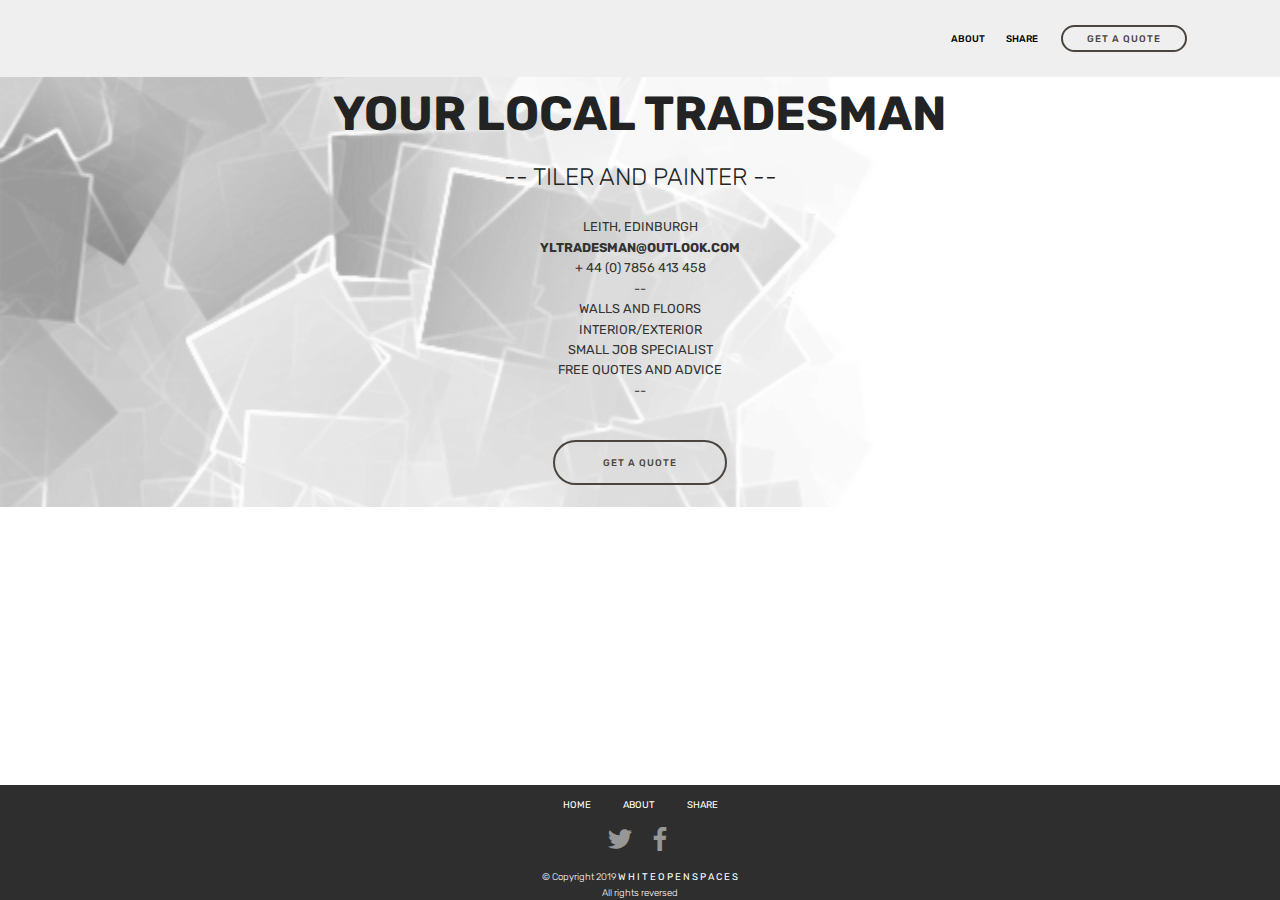
==== commit 5793b549: "Add files via upload" ====
--- a/index_2.html
+++ b/index_2.html
@@ -55,7 +55,7 @@
     </nav>
 </section>
 
-<section class="engine"><a href="https://mobirise.info/d">free website maker</a></section><section class="mbr-section content5 cid-rf1EsOQIiQ" id="content5-0">
+<section class="engine"><a href="https://mobirise.info">Mobirise</a></section><section class="mbr-section content5 cid-rf1EsOQIiQ" id="content5-0">
 
     
 
@@ -114,8 +114,8 @@
                     </div></div>
             </div>
             <div class="row row-copirayt">
-                <p class="mbr-text mb-0 mbr-fonts-style mbr-white align-center display-4">© Copyright 2019 <a href="http://whitopenspace.tk" class="text-white">W H I T E O P E N S P A C E S
-</a><br><a href="http://www.whiteopenspace.tk" target="_blank" class="text-white">All rights reversed</a></p>
+                <p class="mbr-text mb-0 mbr-fonts-style mbr-white align-center display-4">© Copyright 2019 <a href="http://whiteopenspace.tk" class="text-white">W H I T E O P E N S P A C E S
+</a><br>All rights reversed</p>
             </div>
         </div>
     </div>
